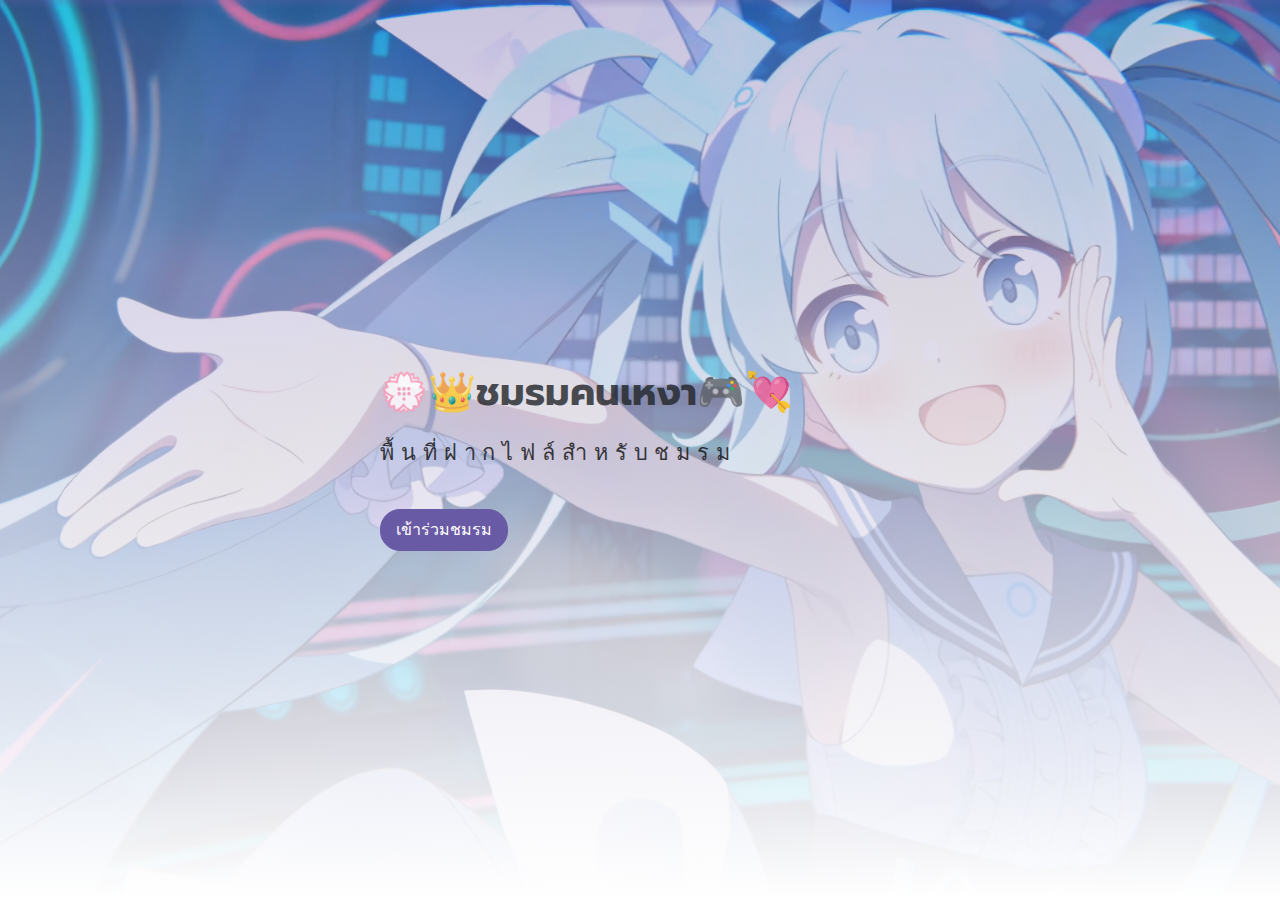
==== index.html @ 05d3d3e8 "a" ====
<!DOCTYPE html>
<html lang="en">
<head>
	<meta charset="utf-8">
    <meta name="viewport" content="width=device-width, initial-scale=1, shrink-to-fit=no">
    <meta name="description" content="Start your development with Meyawo landing page.">
    <meta name="author" content="Devcrud">
    <title>พื้นที่ฝากไฟล์ | 💮👑ชมรมคนเหงา🎮💘</title>
    <!-- font icons -->
    <link rel="stylesheet" href="assets/vendors/themify-icons/css/themify-icons.css">
    <!-- Bootstrap + Meyawo main styles -->
	<link rel="stylesheet" href="assets/css/meyawo.css">
</head>
<body data-spy="scroll" data-target=".navbar" data-offset="40" id="home">

    <!-- page header -->
    <header id="home" class="header">
        <div class="overlay"></div>
        <div class="header-content container">
            <h1 class="header-title" style="font-family:Prompt">
                💮👑ชมรมคนเหงา🎮💘
            </h1>
            <br>
            <p class="header-subtitle" style="font-family:Prompt, color:F8CBA6">พื้นที่ฝากไฟล์สำหรับชมรม</p>            

            <button class="btn btn-primary" onclick="location.href='https://discord.com/servers/560845857763622923';">เข้าร่วมชมรม</button>
        </div>              
    </header><!-- end of page header -->

	<!-- core  -->
    <script src="assets/vendors/jquery/jquery-3.4.1.js"></script>
    <script src="assets/vendors/bootstrap/bootstrap.bundle.js"></script>

    <!-- bootstrap 3 affix -->
	<script src="assets/vendors/bootstrap/bootstrap.affix.js"></script>

    <!-- Meyawo js -->
    <script src="assets/js/meyawo.js"></script>
</body>
</html>
---- assets/vendors/themify-icons/css/themify-icons.css ----
@font-face {
	font-family: 'themify';
	src:url("../fonts/themify.eot?-fvbane");
	src:url("../fonts/themify.eot?#iefix-fvbane") format("embedded-opentype"),
		url("../fonts/themify.woff?-fvbane") format("woff"),
		url("../fonts/themify.ttf?-fvbane") format("truetype"),
		url("../fonts/themify.svg?-fvbane#themify") format("svg");
	font-weight: normal;
	font-style: normal;
}

[class^="ti-"], [class*=" ti-"] {
	font-family: 'themify';
	speak: none;
	font-style: normal;
	font-weight: normal;
	font-variant: normal;
	text-transform: none;
	line-height: 1;

	/* Better Font Rendering =========== */
	-webkit-font-smoothing: antialiased;
	-moz-osx-font-smoothing: grayscale;
}

.ti-wand:before {
	content: "\e600";
}
.ti-volume:before {
	content: "\e601";
}
.ti-user:before {
	content: "\e602";
}
.ti-unlock:before {
	content: "\e603";
}
.ti-unlink:before {
	content: "\e604";
}
.ti-trash:before {
	content: "\e605";
}
.ti-thought:before {
	content: "\e606";
}
.ti-target:before {
	content: "\e607";
}
.ti-tag:before {
	content: "\e608";
}
.ti-tablet:before {
	content: "\e609";
}
.ti-star:before {
	content: "\e60a";
}
.ti-spray:before {
	content: "\e60b";
}
.ti-signal:before {
	content: "\e60c";
}
.ti-shopping-cart:before {
	content: "\e60d";
}
.ti-shopping-cart-full:before {
	content: "\e60e";
}
.ti-settings:before {
	content: "\e60f";
}
.ti-search:before {
	content: "\e610";
}
.ti-zoom-in:before {
	content: "\e611";
}
.ti-zoom-out:before {
	content: "\e612";
}
.ti-cut:before {
	content: "\e613";
}
.ti-ruler:before {
	content: "\e614";
}
.ti-ruler-pencil:before {
	content: "\e615";
}
.ti-ruler-alt:before {
	content: "\e616";
}
.ti-bookmark:before {
	content: "\e617";
}
.ti-bookmark-alt:before {
	content: "\e618";
}
.ti-reload:before {
	content: "\e619";
}
.ti-plus:before {
	content: "\e61a";
}
.ti-pin:before {
	content: "\e61b";
}
.ti-pencil:before {
	content: "\e61c";
}
.ti-pencil-alt:before {
	content: "\e61d";
}
.ti-paint-roller:before {
	content: "\e61e";
}
.ti-paint-bucket:before {
	content: "\e61f";
}
.ti-na:before {
	content: "\e620";
}
.ti-mobile:before {
	content: "\e621";
}
.ti-minus:before {
	content: "\e622";
}
.ti-medall:before {
	content: "\e623";
}
.ti-medall-alt:before {
	content: "\e624";
}
.ti-marker:before {
	content: "\e625";
}
.ti-marker-alt:before {
	content: "\e626";
}
.ti-arrow-up:before {
	content: "\e627";
}
.ti-arrow-right:before {
	content: "\e628";
}
.ti-arrow-left:before {
	content: "\e629";
}
.ti-arrow-down:before {
	content: "\e62a";
}
.ti-lock:before {
	content: "\e62b";
}
.ti-location-arrow:before {
	content: "\e62c";
}
.ti-link:before {
	content: "\e62d";
}
.ti-layout:before {
	content: "\e62e";
}
.ti-layers:before {
	content: "\e62f";
}
.ti-layers-alt:before {
	content: "\e630";
}
.ti-key:before {
	content: "\e631";
}
.ti-import:before {
	content: "\e632";
}
.ti-image:before {
	content: "\e633";
}
.ti-heart:before {
	content: "\e634";
}
.ti-heart-broken:before {
	content: "\e635";
}
.ti-hand-stop:before {
	content: "\e636";
}
.ti-hand-open:before {
	content: "\e637";
}
.ti-hand-drag:before {
	content: "\e638";
}
.ti-folder:before {
	content: "\e639";
}
.ti-flag:before {
	content: "\e63a";
}
.ti-flag-alt:before {
	content: "\e63b";
}
.ti-flag-alt-2:before {
	content: "\e63c";
}
.ti-eye:before {
	content: "\e63d";
}
.ti-export:before {
	content: "\e63e";
}
.ti-exchange-vertical:before {
	content: "\e63f";
}
.ti-desktop:before {
	content: "\e640";
}
.ti-cup:before {
	content: "\e641";
}
.ti-crown:before {
	content: "\e642";
}
.ti-comments:before {
	content: "\e643";
}
.ti-comment:before {
	content: "\e644";
}
.ti-comment-alt:before {
	content: "\e645";
}
.ti-close:before {
	content: "\e646";
}
.ti-clip:before {
	content: "\e647";
}
.ti-angle-up:before {
	content: "\e648";
}
.ti-angle-right:before {
	content: "\e649";
}
.ti-angle-left:before {
	content: "\e64a";
}
.ti-angle-down:before {
	content: "\e64b";
}
.ti-check:before {
	content: "\e64c";
}
.ti-check-box:before {
	content: "\e64d";
}
.ti-camera:before {
	content: "\e64e";
}
.ti-announcement:before {
	content: "\e64f";
}
.ti-brush:before {
	content: "\e650";
}
.ti-briefcase:before {
	content: "\e651";
}
.ti-bolt:before {
	content: "\e652";
}
.ti-bolt-alt:before {
	content: "\e653";
}
.ti-blackboard:before {
	content: "\e654";
}
.ti-bag:before {
	content: "\e655";
}
.ti-move:before {
	content: "\e656";
}
.ti-arrows-vertical:before {
	content: "\e657";
}
.ti-arrows-horizontal:before {
	content: "\e658";
}
.ti-fullscreen:before {
	content: "\e659";
}
.ti-arrow-top-right:before {
	content: "\e65a";
}
.ti-arrow-top-left:before {
	content: "\e65b";
}
.ti-arrow-circle-up:before {
	content: "\e65c";
}
.ti-arrow-circle-right:before {
	content: "\e65d";
}
.ti-arrow-circle-left:before {
	content: "\e65e";
}
.ti-arrow-circle-down:before {
	content: "\e65f";
}
.ti-angle-double-up:before {
	content: "\e660";
}
.ti-angle-double-right:before {
	content: "\e661";
}
.ti-angle-double-left:before {
	content: "\e662";
}
.ti-angle-double-down:before {
	content: "\e663";
}
.ti-zip:before {
	content: "\e664";
}
.ti-world:before {
	content: "\e665";
}
.ti-wheelchair:before {
	content: "\e666";
}
.ti-view-list:before {
	content: "\e667";
}
.ti-view-list-alt:before {
	content: "\e668";
}
.ti-view-grid:before {
	content: "\e669";
}
.ti-uppercase:before {
	content: "\e66a";
}
.ti-upload:before {
	content: "\e66b";
}
.ti-underline:before {
	content: "\e66c";
}
.ti-truck:before {
	content: "\e66d";
}
.ti-timer:before {
	content: "\e66e";
}
.ti-ticket:before {
	content: "\e66f";
}
.ti-thumb-up:before {
	content: "\e670";
}
.ti-thumb-down:before {
	content: "\e671";
}
.ti-text:before {
	content: "\e672";
}
.ti-stats-up:before {
	content: "\e673";
}
.ti-stats-down:before {
	content: "\e674";
}
.ti-split-v:before {
	content: "\e675";
}
.ti-split-h:before {
	content: "\e676";
}
.ti-smallcap:before {
	content: "\e677";
}
.ti-shine:before {
	content: "\e678";
}
.ti-shift-right:before {
	content: "\e679";
}
.ti-shift-left:before {
	content: "\e67a";
}
.ti-shield:before {
	content: "\e67b";
}
.ti-notepad:before {
	content: "\e67c";
}
.ti-server:before {
	content: "\e67d";
}
.ti-quote-right:before {
	content: "\e67e";
}
.ti-quote-left:before {
	content: "\e67f";
}
.ti-pulse:before {
	content: "\e680";
}
.ti-printer:before {
	content: "\e681";
}
.ti-power-off:before {
	content: "\e682";
}
.ti-plug:before {
	content: "\e683";
}
.ti-pie-chart:before {
	content: "\e684";
}
.ti-paragraph:before {
	content: "\e685";
}
.ti-panel:before {
	content: "\e686";
}
.ti-package:before {
	content: "\e687";
}
.ti-music:before {
	content: "\e688";
}
.ti-music-alt:before {
	content: "\e689";
}
.ti-mouse:before {
	content: "\e68a";
}
.ti-mouse-alt:before {
	content: "\e68b";
}
.ti-money:before {
	content: "\e68c";
}
.ti-microphone:before {
	content: "\e68d";
}
.ti-menu:before {
	content: "\e68e";
}
.ti-menu-alt:before {
	content: "\e68f";
}
.ti-map:before {
	content: "\e690";
}
.ti-map-alt:before {
	content: "\e691";
}
.ti-loop:before {
	content: "\e692";
}
.ti-location-pin:before {
	content: "\e693";
}
.ti-list:before {
	content: "\e694";
}
.ti-light-bulb:before {
	content: "\e695";
}
.ti-Italic:before {
	content: "\e696";
}
.ti-info:before {
	content: "\e697";
}
.ti-infinite:before {
	content: "\e698";
}
.ti-id-badge:before {
	content: "\e699";
}
.ti-hummer:before {
	content: "\e69a";
}
.ti-home:before {
	content: "\e69b";
}
.ti-help:before {
	content: "\e69c";
}
.ti-headphone:before {
	content: "\e69d";
}
.ti-harddrives:before {
	content: "\e69e";
}
.ti-harddrive:before {
	content: "\e69f";
}
.ti-gift:before {
	content: "\e6a0";
}
.ti-game:before {
	content: "\e6a1";
}
.ti-filter:before {
	content: "\e6a2";
}
.ti-files:before {
	content: "\e6a3";
}
.ti-file:before {
	content: "\e6a4";
}
.ti-eraser:before {
	content: "\e6a5";
}
.ti-envelope:before {
	content: "\e6a6";
}
.ti-download:before {
	content: "\e6a7";
}
.ti-direction:before {
	content: "\e6a8";
}
.ti-direction-alt:before {
	content: "\e6a9";
}
.ti-dashboard:before {
	content: "\e6aa";
}
.ti-control-stop:before {
	content: "\e6ab";
}
.ti-control-shuffle:before {
	content: "\e6ac";
}
.ti-control-play:before {
	content: "\e6ad";
}
.ti-control-pause:before {
	content: "\e6ae";
}
.ti-control-forward:before {
	content: "\e6af";
}
.ti-control-backward:before {
	content: "\e6b0";
}
.ti-cloud:before {
	content: "\e6b1";
}
.ti-cloud-up:before {
	content: "\e6b2";
}
.ti-cloud-down:before {
	content: "\e6b3";
}
.ti-clipboard:before {
	content: "\e6b4";
}
.ti-car:before {
	content: "\e6b5";
}
.ti-calendar:before {
	content: "\e6b6";
}
.ti-book:before {
	content: "\e6b7";
}
.ti-bell:before {
	content: "\e6b8";
}
.ti-basketball:before {
	content: "\e6b9";
}
.ti-bar-chart:before {
	content: "\e6ba";
}
.ti-bar-chart-alt:before {
	content: "\e6bb";
}
.ti-back-right:before {
	content: "\e6bc";
}
.ti-back-left:before {
	content: "\e6bd";
}
.ti-arrows-corner:before {
	content: "\e6be";
}
.ti-archive:before {
	content: "\e6bf";
}
.ti-anchor:before {
	content: "\e6c0";
}
.ti-align-right:before {
	content: "\e6c1";
}
.ti-align-left:before {
	content: "\e6c2";
}
.ti-align-justify:before {
	content: "\e6c3";
}
.ti-align-center:before {
	content: "\e6c4";
}
.ti-alert:before {
	content: "\e6c5";
}
.ti-alarm-clock:before {
	content: "\e6c6";
}
.ti-agenda:before {
	content: "\e6c7";
}
.ti-write:before {
	content: "\e6c8";
}
.ti-window:before {
	content: "\e6c9";
}
.ti-widgetized:before {
	content: "\e6ca";
}
.ti-widget:before {
	content: "\e6cb";
}
.ti-widget-alt:before {
	content: "\e6cc";
}
.ti-wallet:before {
	content: "\e6cd";
}
.ti-video-clapper:before {
	content: "\e6ce";
}
.ti-video-camera:before {
	content: "\e6cf";
}
.ti-vector:before {
	content: "\e6d0";
}
.ti-themify-logo:before {
	content: "\e6d1";
}
.ti-themify-favicon:before {
	content: "\e6d2";
}
.ti-themify-favicon-alt:before {
	content: "\e6d3";
}
.ti-support:before {
	content: "\e6d4";
}
.ti-stamp:before {
	content: "\e6d5";
}
.ti-split-v-alt:before {
	content: "\e6d6";
}
.ti-slice:before {
	content: "\e6d7";
}
.ti-shortcode:before {
	content: "\e6d8";
}
.ti-shift-right-alt:before {
	content: "\e6d9";
}
.ti-shift-left-alt:before {
	content: "\e6da";
}
.ti-ruler-alt-2:before {
	content: "\e6db";
}
.ti-receipt:before {
	content: "\e6dc";
}
.ti-pin2:before {
	content: "\e6dd";
}
.ti-pin-alt:before {
	content: "\e6de";
}
.ti-pencil-alt2:before {
	content: "\e6df";
}
.ti-palette:before {
	content: "\e6e0";
}
.ti-more:before {
	content: "\e6e1";
}
.ti-more-alt:before {
	content: "\e6e2";
}
.ti-microphone-alt:before {
	content: "\e6e3";
}
.ti-magnet:before {
	content: "\e6e4";
}
.ti-line-double:before {
	content: "\e6e5";
}
.ti-line-dotted:before {
	content: "\e6e6";
}
.ti-line-dashed:before {
	content: "\e6e7";
}
.ti-layout-width-full:before {
	content: "\e6e8";
}
.ti-layout-width-default:before {
	content: "\e6e9";
}
.ti-layout-width-default-alt:before {
	content: "\e6ea";
}
.ti-layout-tab:before {
	content: "\e6eb";
}
.ti-layout-tab-window:before {
	content: "\e6ec";
}
.ti-layout-tab-v:before {
	content: "\e6ed";
}
.ti-layout-tab-min:before {
	content: "\e6ee";
}
.ti-layout-slider:before {
	content: "\e6ef";
}
.ti-layout-slider-alt:before {
	content: "\e6f0";
}
.ti-layout-sidebar-right:before {
	content: "\e6f1";
}
.ti-layout-sidebar-none:before {
	content: "\e6f2";
}
.ti-layout-sidebar-left:before {
	content: "\e6f3";
}
.ti-layout-placeholder:before {
	content: "\e6f4";
}
.ti-layout-menu:before {
	content: "\e6f5";
}
.ti-layout-menu-v:before {
	content: "\e6f6";
}
.ti-layout-menu-separated:before {
	content: "\e6f7";
}
.ti-layout-menu-full:before {
	content: "\e6f8";
}
.ti-layout-media-right-alt:before {
	content: "\e6f9";
}
.ti-layout-media-right:before {
	content: "\e6fa";
}
.ti-layout-media-overlay:before {
	content: "\e6fb";
}
.ti-layout-media-overlay-alt:before {
	content: "\e6fc";
}
.ti-layout-media-overlay-alt-2:before {
	content: "\e6fd";
}
.ti-layout-media-left-alt:before {
	content: "\e6fe";
}
.ti-layout-media-left:before {
	content: "\e6ff";
}
.ti-layout-media-center-alt:before {
	content: "\e700";
}
.ti-layout-media-center:before {
	content: "\e701";
}
.ti-layout-list-thumb:before {
	content: "\e702";
}
.ti-layout-list-thumb-alt:before {
	content: "\e703";
}
.ti-layout-list-post:before {
	content: "\e704";
}
.ti-layout-list-large-image:before {
	content: "\e705";
}
.ti-layout-line-solid:before {
	content: "\e706";
}
.ti-layout-grid4:before {
	content: "\e707";
}
.ti-layout-grid3:before {
	content: "\e708";
}
.ti-layout-grid2:before {
	content: "\e709";
}
.ti-layout-grid2-thumb:before {
	content: "\e70a";
}
.ti-layout-cta-right:before {
	content: "\e70b";
}
.ti-layout-cta-left:before {
	content: "\e70c";
}
.ti-layout-cta-center:before {
	content: "\e70d";
}
.ti-layout-cta-btn-right:before {
	content: "\e70e";
}
.ti-layout-cta-btn-left:before {
	content: "\e70f";
}
.ti-layout-column4:before {
	content: "\e710";
}
.ti-layout-column3:before {
	content: "\e711";
}
.ti-layout-column2:before {
	content: "\e712";
}
.ti-layout-accordion-separated:before {
	content: "\e713";
}
.ti-layout-accordion-merged:before {
	content: "\e714";
}
.ti-layout-accordion-list:before {
	content: "\e715";
}
.ti-ink-pen:before {
	content: "\e716";
}
.ti-info-alt:before {
	content: "\e717";
}
.ti-help-alt:before {
	content: "\e718";
}
.ti-headphone-alt:before {
	content: "\e719";
}
.ti-hand-point-up:before {
	content: "\e71a";
}
.ti-hand-point-right:before {
	content: "\e71b";
}
.ti-hand-point-left:before {
	content: "\e71c";
}
.ti-hand-point-down:before {
	content: "\e71d";
}
.ti-gallery:before {
	content: "\e71e";
}
.ti-face-smile:before {
	content: "\e71f";
}
.ti-face-sad:before {
	content: "\e720";
}
.ti-credit-card:before {
	content: "\e721";
}
.ti-control-skip-forward:before {
	content: "\e722";
}
.ti-control-skip-backward:before {
	content: "\e723";
}
.ti-control-record:before {
	content: "\e724";
}
.ti-control-eject:before {
	content: "\e725";
}
.ti-comments-smiley:before {
	content: "\e726";
}
.ti-brush-alt:before {
	content: "\e727";
}
.ti-youtube:before {
	content: "\e728";
}
.ti-vimeo:before {
	content: "\e729";
}
.ti-twitter:before {
	content: "\e72a";
}
.ti-time:before {
	content: "\e72b";
}
.ti-tumblr:before {
	content: "\e72c";
}
.ti-skype:before {
	content: "\e72d";
}
.ti-share:before {
	content: "\e72e";
}
.ti-share-alt:before {
	content: "\e72f";
}
.ti-rocket:before {
	content: "\e730";
}
.ti-pinterest:before {
	content: "\e731";
}
.ti-new-window:before {
	content: "\e732";
}
.ti-microsoft:before {
	content: "\e733";
}
.ti-list-ol:before {
	content: "\e734";
}
.ti-linkedin:before {
	content: "\e735";
}
.ti-layout-sidebar-2:before {
	content: "\e736";
}
.ti-layout-grid4-alt:before {
	content: "\e737";
}
.ti-layout-grid3-alt:before {
	content: "\e738";
}
.ti-layout-grid2-alt:before {
	content: "\e739";
}
.ti-layout-column4-alt:before {
	content: "\e73a";
}
.ti-layout-column3-alt:before {
	content: "\e73b";
}
.ti-layout-column2-alt:before {
	content: "\e73c";
}
.ti-instagram:before {
	content: "\e73d";
}
.ti-google:before {
	content: "\e73e";
}
.ti-github:before {
	content: "\e73f";
}
.ti-flickr:before {
	content: "\e740";
}
.ti-facebook:before {
	content: "\e741";
}
.ti-dropbox:before {
	content: "\e742";
}
.ti-dribbble:before {
	content: "\e743";
}
.ti-apple:before {
	content: "\e744";
}
.ti-android:before {
	content: "\e745";
}
.ti-save:before {
	content: "\e746";
}
.ti-save-alt:before {
	content: "\e747";
}
.ti-yahoo:before {
	content: "\e748";
}
.ti-wordpress:before {
	content: "\e749";
}
.ti-vimeo-alt:before {
	content: "\e74a";
}
.ti-twitter-alt:before {
	content: "\e74b";
}
.ti-tumblr-alt:before {
	content: "\e74c";
}
.ti-trello:before {
	content: "\e74d";
}
.ti-stack-overflow:before {
	content: "\e74e";
}
.ti-soundcloud:before {
	content: "\e74f";
}
.ti-sharethis:before {
	content: "\e750";
}
.ti-sharethis-alt:before {
	content: "\e751";
}
.ti-reddit:before {
	content: "\e752";
}
.ti-pinterest-alt:before {
	content: "\e753";
}
.ti-microsoft-alt:before {
	content: "\e754";
}
.ti-linux:before {
	content: "\e755";
}
.ti-jsfiddle:before {
	content: "\e756";
}
.ti-joomla:before {
	content: "\e757";
}
.ti-html5:before {
	content: "\e758";
}
.ti-flickr-alt:before {
	content: "\e759";
}
.ti-email:before {
	content: "\e75a";
}
.ti-drupal:before {
	content: "\e75b";
}
.ti-dropbox-alt:before {
	content: "\e75c";
}
.ti-css3:before {
	content: "\e75d";
}
.ti-rss:before {
	content: "\e75e";
}
.ti-rss-alt:before {
	content: "\e75f";
}
---- assets/css/meyawo.css ----
@charset "UTF-8";
/*!
=========================================================
* Meyawo Landing page
=========================================================

* Copyright: 2019 DevCRUD (https://devcrud.com)
* Licensed: (https://devcrud.com/licenses)
* Coded by www.devcrud.com

=========================================================

* The above copyright notice and this permission notice shall be included in all copies or substantial portions of the Software.
*/
@import url('https://fonts.googleapis.com/css2?family=Prompt:ital,wght@0,100;0,200;0,300;0,400;0,500;0,600;0,700;0,800;0,900;1,100;1,200;1,300;1,400;1,500;1,600;1,700;1,800;1,900&display=swap');
:root {
  --blue: #1e549f;
  --indigo: #695aa6;
  --purple: #6f42c1;
  --pink: #e83e8c;
  --red: #ec185d;
  --orange: #ff6d02;
  --yellow: #ffc107;
  --green: #1bb74f;
  --teal: #20c997;
  --cyan: #17a2b8;
  --white: #fff;
  --gray: #6c757d;
  --gray-dark: #393e46;
  --primary: #695aa6;
  --secondary: #393e46;
  --success: #1bb74f;
  --info: #17a2b8;
  --warning: #ff6d02;
  --danger: #ec185d;
  --light: #f8f9fa;
  --dark: #212529;
  --breakpoint-xs: 0;
  --breakpoint-sm: 576px;
  --breakpoint-md: 768px;
  --breakpoint-lg: 992px;
  --breakpoint-xl: 1200px;
  --font-family-sans-serif: "Open Sans", sans-serif;
  --font-family-monospace: SFMono-Regular, Menlo, Monaco, Consolas, "Liberation Mono", "Courier New", monospace;
}

*,
*::before,
*::after {
  box-sizing: border-box;
}

html {
  font-family: sans-serif;
  line-height: 1.15;
  -webkit-text-size-adjust: 100%;
  -webkit-tap-highlight-color: rgba(0, 0, 0, 0);
}

article, aside, figcaption, figure, footer, header, hgroup, main, nav, section {
  display: block;
}

body {
  margin: 0;
  font-family: "Open Sans", sans-serif;
  font-size: 1rem;
  font-weight: 400;
  line-height: 1.5;
  color: #212529;
  text-align: left;
  background-color: #fff;
}

[tabindex="-1"]:focus {
  outline: 0 !important;
}

hr {
  box-sizing: content-box;
  height: 0;
  overflow: visible;
}

h1, h2, h3, h4, h5, h6 {
  margin-top: 0;
  margin-bottom: 0.5rem;
}

p {
  margin-top: 0;
  margin-bottom: 1rem;
}

abbr[title],
abbr[data-original-title] {
  text-decoration: underline;
  -webkit-text-decoration: underline dotted;
          text-decoration: underline dotted;
  cursor: help;
  border-bottom: 0;
  -webkit-text-decoration-skip-ink: none;
          text-decoration-skip-ink: none;
}

address {
  margin-bottom: 1rem;
  font-style: normal;
  line-height: inherit;
}

ol,
ul,
dl {
  margin-top: 0;
  margin-bottom: 1rem;
}

ol ol,
ul ul,
ol ul,
ul ol {
  margin-bottom: 0;
}

dt {
  font-weight: 700;
}

dd {
  margin-bottom: .5rem;
  margin-left: 0;
}

blockquote {
  margin: 0 0 1rem;
}

b,
strong {
  font-weight: bolder;
}

small {
  font-size: 80%;
}

sub,
sup {
  position: relative;
  font-size: 75%;
  line-height: 0;
  vertical-align: baseline;
}

sub {
  bottom: -.25em;
}

sup {
  top: -.5em;
}

a {
  color: #695aa6;
  text-decoration: none;
  background-color: transparent;
}

a:hover {
  color: #493f75;
  text-decoration: none;
}

a:not([href]):not([tabindex]) {
  color: inherit;
  text-decoration: none;
}

a:not([href]):not([tabindex]):hover, a:not([href]):not([tabindex]):focus {
  color: inherit;
  text-decoration: none;
}

a:not([href]):not([tabindex]):focus {
  outline: 0;
}

pre,
code,
kbd,
samp {
  font-family: SFMono-Regular, Menlo, Monaco, Consolas, "Liberation Mono", "Courier New", monospace;
  font-size: 1em;
}

pre {
  margin-top: 0;
  margin-bottom: 1rem;
  overflow: auto;
}

figure {
  margin: 0 0 1rem;
}

img {
  vertical-align: middle;
  border-style: none;
}

svg {
  overflow: hidden;
  vertical-align: middle;
}

table {
  border-collapse: collapse;
}

caption {
  padding-top: 0.75rem;
  padding-bottom: 0.75rem;
  color: #6c757d;
  text-align: left;
  caption-side: bottom;
}

th {
  text-align: inherit;
}

label {
  display: inline-block;
  margin-bottom: 0.5rem;
}

button {
  border-radius: 0;
}

button:focus {
  outline: 1px dotted;
  outline: 5px auto -webkit-focus-ring-color;
}

input,
button,
select,
optgroup,
textarea {
  margin: 0;
  font-family: inherit;
  font-size: inherit;
  line-height: inherit;
}

button,
input {
  overflow: visible;
}

button,
select {
  text-transform: none;
}

select {
  word-wrap: normal;
}

button,
[type="button"],
[type="reset"],
[type="submit"] {
  -webkit-appearance: button;
}

button:not(:disabled),
[type="button"]:not(:disabled),
[type="reset"]:not(:disabled),
[type="submit"]:not(:disabled) {
  cursor: pointer;
}

button::-moz-focus-inner,
[type="button"]::-moz-focus-inner,
[type="reset"]::-moz-focus-inner,
[type="submit"]::-moz-focus-inner {
  padding: 0;
  border-style: none;
}

input[type="radio"],
input[type="checkbox"] {
  box-sizing: border-box;
  padding: 0;
}

input[type="date"],
input[type="time"],
input[type="datetime-local"],
input[type="month"] {
  -webkit-appearance: listbox;
}

textarea {
  overflow: auto;
  resize: vertical;
}

fieldset {
  min-width: 0;
  padding: 0;
  margin: 0;
  border: 0;
}

legend {
  display: block;
  width: 100%;
  max-width: 100%;
  padding: 0;
  margin-bottom: .5rem;
  font-size: 1.5rem;
  line-height: inherit;
  color: inherit;
  white-space: normal;
}

progress {
  vertical-align: baseline;
}

[type="number"]::-webkit-inner-spin-button,
[type="number"]::-webkit-outer-spin-button {
  height: auto;
}

[type="search"] {
  outline-offset: -2px;
  -webkit-appearance: none;
}

[type="search"]::-webkit-search-decoration {
  -webkit-appearance: none;
}

::-webkit-file-upload-button {
  font: inherit;
  -webkit-appearance: button;
}

output {
  display: inline-block;
}

summary {
  display: list-item;
  cursor: pointer;
}

template {
  display: none;
}

[hidden] {
  display: none !important;
}

h1, h2, h3, h4, h5, h6,
.h1, .h2, .h3, .h4, .h5, .h6 {
  margin-bottom: 0.5rem;
  font-weight: 500;
  line-height: 1.2;
}

h1, .h1 {
  font-size: 2.5rem;
}

h2, .h2 {
  font-size: 2rem;
}

h3, .h3 {
  font-size: 1.75rem;
}

h4, .h4 {
  font-size: 1.5rem;
}

h5, .h5 {
  font-size: 1.25rem;
}

h6, .h6 {
  font-size: 1rem;
}

.lead {
  font-size: 1.25rem;
  font-weight: 300;
}

.display-1 {
  font-size: 6rem;
  font-weight: 300;
  line-height: 1.2;
}

.display-2 {
  font-size: 5.5rem;
  font-weight: 300;
  line-height: 1.2;
}

.display-3 {
  font-size: 4.5rem;
  font-weight: 300;
  line-height: 1.2;
}

.display-4 {
  font-size: 3.5rem;
  font-weight: 300;
  line-height: 1.2;
}

hr {
  margin-top: 1rem;
  margin-bottom: 1rem;
  border: 0;
  border-top: 1px solid rgba(0, 0, 0, 0.1);
}

small,
.small {
  font-size: 80%;
  font-weight: 400;
}

mark,
.mark {
  padding: 0.2em;
  background-color: #fcf8e3;
}

.list-unstyled {
  padding-left: 0;
  list-style: none;
}

.list-inline {
  padding-left: 0;
  list-style: none;
}

.list-inline-item {
  display: inline-block;
}

.list-inline-item:not(:last-child) {
  margin-right: 0.5rem;
}

.initialism {
  font-size: 90%;
  text-transform: uppercase;
}

.blockquote {
  margin-bottom: 1rem;
  font-size: 1.25rem;
}

.blockquote-footer {
  display: block;
  font-size: 80%;
  color: #6c757d;
}

.blockquote-footer::before {
  content: "\2014\00A0";
}

.img-fluid {
  max-width: 100%;
  height: auto;
}

.img-thumbnail {
  padding: 0.25rem;
  background-color: #fff;
  border: 1px solid #dee2e6;
  border-radius: 0.25rem;
  max-width: 100%;
  height: auto;
}

.figure {
  display: inline-block;
}

.figure-img {
  margin-bottom: 0.5rem;
  line-height: 1;
}

.figure-caption {
  font-size: 90%;
  color: #6c757d;
}

code {
  font-size: 87.5%;
  color: #e83e8c;
  word-break: break-word;
}

a > code {
  color: inherit;
}

kbd {
  padding: 0.2rem 0.4rem;
  font-size: 87.5%;
  color: #fff;
  background-color: #212529;
  border-radius: 0.2rem;
}

kbd kbd {
  padding: 0;
  font-size: 100%;
  font-weight: 700;
}

pre {
  display: block;
  font-size: 87.5%;
  color: #212529;
}

pre code {
  font-size: inherit;
  color: inherit;
  word-break: normal;
}

.pre-scrollable {
  max-height: 340px;
  overflow-y: scroll;
}

.container {
  width: 100%;
  padding-right: 15px;
  padding-left: 15px;
  margin-right: auto;
  margin-left: auto;
}

@media (min-width: 576px) {
  .container {
    max-width: 540px;
  }
}

@media (min-width: 768px) {
  .container {
    max-width: 720px;
  }
}

@media (min-width: 992px) {
  .container {
    max-width: 960px;
  }
}

@media (min-width: 1200px) {
  .container {
    max-width: 1140px;
  }
}

.container-fluid {
  width: 100%;
  padding-right: 15px;
  padding-left: 15px;
  margin-right: auto;
  margin-left: auto;
}

.row {
  display: -webkit-box;
  display: -webkit-flex;
  display: -ms-flexbox;
  display: flex;
  -webkit-flex-wrap: wrap;
      -ms-flex-wrap: wrap;
          flex-wrap: wrap;
  margin-right: -15px;
  margin-left: -15px;
}

.no-gutters {
  margin-right: 0;
  margin-left: 0;
}

.no-gutters > .col,
.no-gutters > [class*="col-"] {
  padding-right: 0;
  padding-left: 0;
}

.col-1, .col-2, .col-3, .col-4, .col-5, .col-6, .col-7, .col-8, .col-9, .col-10, .col-11, .col-12, .col,
.col-auto, .col-sm-1, .col-sm-2, .col-sm-3, .col-sm-4, .col-sm-5, .col-sm-6, .col-sm-7, .col-sm-8, .col-sm-9, .col-sm-10, .col-sm-11, .col-sm-12, .col-sm,
.col-sm-auto, .col-md-1, .col-md-2, .col-md-3, .col-md-4, .col-md-5, .col-md-6, .col-md-7, .col-md-8, .col-md-9, .col-md-10, .col-md-11, .col-md-12, .col-md,
.col-md-auto, .col-lg-1, .col-lg-2, .col-lg-3, .col-lg-4, .col-lg-5, .col-lg-6, .col-lg-7, .col-lg-8, .col-lg-9, .col-lg-10, .col-lg-11, .col-lg-12, .col-lg,
.col-lg-auto, .col-xl-1, .col-xl-2, .col-xl-3, .col-xl-4, .col-xl-5, .col-xl-6, .col-xl-7, .col-xl-8, .col-xl-9, .col-xl-10, .col-xl-11, .col-xl-12, .col-xl,
.col-xl-auto {
  position: relative;
  width: 100%;
  padding-right: 15px;
  padding-left: 15px;
}

.col {
  -webkit-flex-basis: 0;
      -ms-flex-preferred-size: 0;
          flex-basis: 0;
  -webkit-box-flex: 1;
  -webkit-flex-grow: 1;
      -ms-flex-positive: 1;
          flex-grow: 1;
  max-width: 100%;
}

.col-auto {
  -webkit-box-flex: 0;
  -webkit-flex: 0 0 auto;
      -ms-flex: 0 0 auto;
          flex: 0 0 auto;
  width: auto;
  max-width: 100%;
}

.col-1 {
  -webkit-box-flex: 0;
  -webkit-flex: 0 0 8.33333%;
      -ms-flex: 0 0 8.33333%;
          flex: 0 0 8.33333%;
  max-width: 8.33333%;
}

.col-2 {
  -webkit-box-flex: 0;
  -webkit-flex: 0 0 16.66667%;
      -ms-flex: 0 0 16.66667%;
          flex: 0 0 16.66667%;
  max-width: 16.66667%;
}

.col-3 {
  -webkit-box-flex: 0;
  -webkit-flex: 0 0 25%;
      -ms-flex: 0 0 25%;
          flex: 0 0 25%;
  max-width: 25%;
}

.col-4 {
  -webkit-box-flex: 0;
  -webkit-flex: 0 0 33.33333%;
      -ms-flex: 0 0 33.33333%;
          flex: 0 0 33.33333%;
  max-width: 33.33333%;
}

.col-5 {
  -webkit-box-flex: 0;
  -webkit-flex: 0 0 41.66667%;
      -ms-flex: 0 0 41.66667%;
          flex: 0 0 41.66667%;
  max-width: 41.66667%;
}

.col-6 {
  -webkit-box-flex: 0;
  -webkit-flex: 0 0 50%;
      -ms-flex: 0 0 50%;
          flex: 0 0 50%;
  max-width: 50%;
}

.col-7 {
  -webkit-box-flex: 0;
  -webkit-flex: 0 0 58.33333%;
      -ms-flex: 0 0 58.33333%;
          flex: 0 0 58.33333%;
  max-width: 58.33333%;
}

.col-8 {
  -webkit-box-flex: 0;
  -webkit-flex: 0 0 66.66667%;
      -ms-flex: 0 0 66.66667%;
          flex: 0 0 66.66667%;
  max-width: 66.66667%;
}

.col-9 {
  -webkit-box-flex: 0;
  -webkit-flex: 0 0 75%;
      -ms-flex: 0 0 75%;
          flex: 0 0 75%;
  max-width: 75%;
}

.col-10 {
  -webkit-box-flex: 0;
  -webkit-flex: 0 0 83.33333%;
      -ms-flex: 0 0 83.33333%;
          flex: 0 0 83.33333%;
  max-width: 83.33333%;
}

.col-11 {
  -webkit-box-flex: 0;
  -webkit-flex: 0 0 91.66667%;
      -ms-flex: 0 0 91.66667%;
          flex: 0 0 91.66667%;
  max-width: 91.66667%;
}

.col-12 {
  -webkit-box-flex: 0;
  -webkit-flex: 0 0 100%;
      -ms-flex: 0 0 100%;
          flex: 0 0 100%;
  max-width: 100%;
}

.order-first {
  -webkit-box-ordinal-group: 0;
  -webkit-order: -1;
      -ms-flex-order: -1;
          order: -1;
}

.order-last {
  -webkit-box-ordinal-group: 14;
  -webkit-order: 13;
      -ms-flex-order: 13;
          order: 13;
}

.order-0 {
  -webkit-box-ordinal-group: 1;
  -webkit-order: 0;
      -ms-flex-order: 0;
          order: 0;
}

.order-1 {
  -webkit-box-ordinal-group: 2;
  -webkit-order: 1;
      -ms-flex-order: 1;
          order: 1;
}

.order-2 {
  -webkit-box-ordinal-group: 3;
  -webkit-order: 2;
      -ms-flex-order: 2;
          order: 2;
}

.order-3 {
  -webkit-box-ordinal-group: 4;
  -webkit-order: 3;
      -ms-flex-order: 3;
          order: 3;
}

.order-4 {
  -webkit-box-ordinal-group: 5;
  -webkit-order: 4;
      -ms-flex-order: 4;
          order: 4;
}

.order-5 {
  -webkit-box-ordinal-group: 6;
  -webkit-order: 5;
      -ms-flex-order: 5;
          order: 5;
}

.order-6 {
  -webkit-box-ordinal-group: 7;
  -webkit-order: 6;
      -ms-flex-order: 6;
          order: 6;
}

.order-7 {
  -webkit-box-ordinal-group: 8;
  -webkit-order: 7;
      -ms-flex-order: 7;
          order: 7;
}

.order-8 {
  -webkit-box-ordinal-group: 9;
  -webkit-order: 8;
      -ms-flex-order: 8;
          order: 8;
}

.order-9 {
  -webkit-box-ordinal-group: 10;
  -webkit-order: 9;
      -ms-flex-order: 9;
          order: 9;
}

.order-10 {
  -webkit-box-ordinal-group: 11;
  -webkit-order: 10;
      -ms-flex-order: 10;
          order: 10;
}

.order-11 {
  -webkit-box-ordinal-group: 12;
  -webkit-order: 11;
      -ms-flex-order: 11;
          order: 11;
}

.order-12 {
  -webkit-box-ordinal-group: 13;
  -webkit-order: 12;
      -ms-flex-order: 12;
          order: 12;
}

.offset-1 {
  margin-left: 8.33333%;
}

.offset-2 {
  margin-left: 16.66667%;
}

.offset-3 {
  margin-left: 25%;
}

.offset-4 {
  margin-left: 33.33333%;
}

.offset-5 {
  margin-left: 41.66667%;
}

.offset-6 {
  margin-left: 50%;
}

.offset-7 {
  margin-left: 58.33333%;
}

.offset-8 {
  margin-left: 66.66667%;
}

.offset-9 {
  margin-left: 75%;
}

.offset-10 {
  margin-left: 83.33333%;
}

.offset-11 {
  margin-left: 91.66667%;
}

@media (min-width: 576px) {
  .col-sm {
    -webkit-flex-basis: 0;
        -ms-flex-preferred-size: 0;
            flex-basis: 0;
    -webkit-box-flex: 1;
    -webkit-flex-grow: 1;
        -ms-flex-positive: 1;
            flex-grow: 1;
    max-width: 100%;
  }
  .col-sm-auto {
    -webkit-box-flex: 0;
    -webkit-flex: 0 0 auto;
        -ms-flex: 0 0 auto;
            flex: 0 0 auto;
    width: auto;
    max-width: 100%;
  }
  .col-sm-1 {
    -webkit-box-flex: 0;
    -webkit-flex: 0 0 8.33333%;
        -ms-flex: 0 0 8.33333%;
            flex: 0 0 8.33333%;
    max-width: 8.33333%;
  }
  .col-sm-2 {
    -webkit-box-flex: 0;
    -webkit-flex: 0 0 16.66667%;
        -ms-flex: 0 0 16.66667%;
            flex: 0 0 16.66667%;
    max-width: 16.66667%;
  }
  .col-sm-3 {
    -webkit-box-flex: 0;
    -webkit-flex: 0 0 25%;
        -ms-flex: 0 0 25%;
            flex: 0 0 25%;
    max-width: 25%;
  }
  .col-sm-4 {
    -webkit-box-flex: 0;
    -webkit-flex: 0 0 33.33333%;
        -ms-flex: 0 0 33.33333%;
            flex: 0 0 33.33333%;
    max-width: 33.33333%;
  }
  .col-sm-5 {
    -webkit-box-flex: 0;
    -webkit-flex: 0 0 41.66667%;
        -ms-flex: 0 0 41.66667%;
            flex: 0 0 41.66667%;
    max-width: 41.66667%;
  }
  .col-sm-6 {
    -webkit-box-flex: 0;
    -webkit-flex: 0 0 50%;
        -ms-flex: 0 0 50%;
            flex: 0 0 50%;
    max-width: 50%;
  }
  .col-sm-7 {
    -webkit-box-flex: 0;
    -webkit-flex: 0 0 58.33333%;
        -ms-flex: 0 0 58.33333%;
            flex: 0 0 58.33333%;
    max-width: 58.33333%;
  }
  .col-sm-8 {
    -webkit-box-flex: 0;
    -webkit-flex: 0 0 66.66667%;
        -ms-flex: 0 0 66.66667%;
            flex: 0 0 66.66667%;
    max-width: 66.66667%;
  }
  .col-sm-9 {
    -webkit-box-flex: 0;
    -webkit-flex: 0 0 75%;
        -ms-flex: 0 0 75%;
            flex: 0 0 75%;
    max-width: 75%;
  }
  .col-sm-10 {
    -webkit-box-flex: 0;
    -webkit-flex: 0 0 83.33333%;
        -ms-flex: 0 0 83.33333%;
            flex: 0 0 83.33333%;
    max-width: 83.33333%;
  }
  .col-sm-11 {
    -webkit-box-flex: 0;
    -webkit-flex: 0 0 91.66667%;
        -ms-flex: 0 0 91.66667%;
            flex: 0 0 91.66667%;
    max-width: 91.66667%;
  }
  .col-sm-12 {
    -webkit-box-flex: 0;
    -webkit-flex: 0 0 100%;
        -ms-flex: 0 0 100%;
            flex: 0 0 100%;
    max-width: 100%;
  }
  .order-sm-first {
    -webkit-box-ordinal-group: 0;
    -webkit-order: -1;
        -ms-flex-order: -1;
            order: -1;
  }
  .order-sm-last {
    -webkit-box-ordinal-group: 14;
    -webkit-order: 13;
        -ms-flex-order: 13;
            order: 13;
  }
  .order-sm-0 {
    -webkit-box-ordinal-group: 1;
    -webkit-order: 0;
        -ms-flex-order: 0;
            order: 0;
  }
  .order-sm-1 {
    -webkit-box-ordinal-group: 2;
    -webkit-order: 1;
        -ms-flex-order: 1;
            order: 1;
  }
  .order-sm-2 {
    -webkit-box-ordinal-group: 3;
    -webkit-order: 2;
        -ms-flex-order: 2;
            order: 2;
  }
  .order-sm-3 {
    -webkit-box-ordinal-group: 4;
    -webkit-order: 3;
        -ms-flex-order: 3;
            order: 3;
  }
  .order-sm-4 {
    -webkit-box-ordinal-group: 5;
    -webkit-order: 4;
        -ms-flex-order: 4;
            order: 4;
  }
  .order-sm-5 {
    -webkit-box-ordinal-group: 6;
    -webkit-order: 5;
        -ms-flex-order: 5;
            order: 5;
  }
  .order-sm-6 {
    -webkit-box-ordinal-group: 7;
    -webkit-order: 6;
        -ms-flex-order: 6;
            order: 6;
  }
  .order-sm-7 {
    -webkit-box-ordinal-group: 8;
    -webkit-order: 7;
        -ms-flex-order: 7;
            order: 7;
  }
  .order-sm-8 {
    -webkit-box-ordinal-group: 9;
    -webkit-order: 8;
        -ms-flex-order: 8;
            order: 8;
  }
  .order-sm-9 {
    -webkit-box-ordinal-group: 10;
    -webkit-order: 9;
        -ms-flex-order: 9;
            order: 9;
  }
  .order-sm-10 {
    -webkit-box-ordinal-group: 11;
    -webkit-order: 10;
        -ms-flex-order: 10;
            order: 10;
  }
  .order-sm-11 {
    -webkit-box-ordinal-group: 12;
    -webkit-order: 11;
        -ms-flex-order: 11;
            order: 11;
  }
  .order-sm-12 {
    -webkit-box-ordinal-group: 13;
    -webkit-order: 12;
        -ms-flex-order: 12;
            order: 12;
  }
  .offset-sm-0 {
    margin-left: 0;
  }
  .offset-sm-1 {
    margin-left: 8.33333%;
  }
  .offset-sm-2 {
    margin-left: 16.66667%;
  }
  .offset-sm-3 {
    margin-left: 25%;
  }
  .offset-sm-4 {
    margin-left: 33.33333%;
  }
  .offset-sm-5 {
    margin-left: 41.66667%;
  }
  .offset-sm-6 {
    margin-left: 50%;
  }
  .offset-sm-7 {
    margin-left: 58.33333%;
  }
  .offset-sm-8 {
    margin-left: 66.66667%;
  }
  .offset-sm-9 {
    margin-left: 75%;
  }
  .offset-sm-10 {
    margin-left: 83.33333%;
  }
  .offset-sm-11 {
    margin-left: 91.66667%;
  }
}

@media (min-width: 768px) {
  .col-md {
    -webkit-flex-basis: 0;
        -ms-flex-preferred-size: 0;
            flex-basis: 0;
    -webkit-box-flex: 1;
    -webkit-flex-grow: 1;
        -ms-flex-positive: 1;
            flex-grow: 1;
    max-width: 100%;
  }
  .col-md-auto {
    -webkit-box-flex: 0;
    -webkit-flex: 0 0 auto;
        -ms-flex: 0 0 auto;
            flex: 0 0 auto;
    width: auto;
    max-width: 100%;
  }
  .col-md-1 {
    -webkit-box-flex: 0;
    -webkit-flex: 0 0 8.33333%;
        -ms-flex: 0 0 8.33333%;
            flex: 0 0 8.33333%;
    max-width: 8.33333%;
  }
  .col-md-2 {
    -webkit-box-flex: 0;
    -webkit-flex: 0 0 16.66667%;
        -ms-flex: 0 0 16.66667%;
            flex: 0 0 16.66667%;
    max-width: 16.66667%;
  }
  .col-md-3 {
    -webkit-box-flex: 0;
    -webkit-flex: 0 0 25%;
        -ms-flex: 0 0 25%;
            flex: 0 0 25%;
    max-width: 25%;
  }
  .col-md-4 {
    -webkit-box-flex: 0;
    -webkit-flex: 0 0 33.33333%;
        -ms-flex: 0 0 33.33333%;
            flex: 0 0 33.33333%;
    max-width: 33.33333%;
  }
  .col-md-5 {
    -webkit-box-flex: 0;
    -webkit-flex: 0 0 41.66667%;
        -ms-flex: 0 0 41.66667%;
            flex: 0 0 41.66667%;
    max-width: 41.66667%;
  }
  .col-md-6 {
    -webkit-box-flex: 0;
    -webkit-flex: 0 0 50%;
        -ms-flex: 0 0 50%;
            flex: 0 0 50%;
    max-width: 50%;
  }
  .col-md-7 {
    -webkit-box-flex: 0;
    -webkit-flex: 0 0 58.33333%;
        -ms-flex: 0 0 58.33333%;
            flex: 0 0 58.33333%;
    max-width: 58.33333%;
  }
  .col-md-8 {
    -webkit-box-flex: 0;
    -webkit-flex: 0 0 66.66667%;
        -ms-flex: 0 0 66.66667%;
            flex: 0 0 66.66667%;
    max-width: 66.66667%;
  }
  .col-md-9 {
    -webkit-box-flex: 0;
    -webkit-flex: 0 0 75%;
        -ms-flex: 0 0 75%;
            flex: 0 0 75%;
    max-width: 75%;
  }
  .col-md-10 {
    -webkit-box-flex: 0;
    -webkit-flex: 0 0 83.33333%;
        -ms-flex: 0 0 83.33333%;
            flex: 0 0 83.33333%;
    max-width: 83.33333%;
  }
  .col-md-11 {
    -webkit-box-flex: 0;
    -webkit-flex: 0 0 91.66667%;
        -ms-flex: 0 0 91.66667%;
            flex: 0 0 91.66667%;
    max-width: 91.66667%;
  }
  .col-md-12 {
    -webkit-box-flex: 0;
    -webkit-flex: 0 0 100%;
        -ms-flex: 0 0 100%;
            flex: 0 0 100%;
    max-width: 100%;
  }
  .order-md-first {
    -webkit-box-ordinal-group: 0;
    -webkit-order: -1;
        -ms-flex-order: -1;
            order: -1;
  }
  .order-md-last {
    -webkit-box-ordinal-group: 14;
    -webkit-order: 13;
        -ms-flex-order: 13;
            order: 13;
  }
  .order-md-0 {
    -webkit-box-ordinal-group: 1;
    -webkit-order: 0;
        -ms-flex-order: 0;
            order: 0;
  }
  .order-md-1 {
    -webkit-box-ordinal-group: 2;
    -webkit-order: 1;
        -ms-flex-order: 1;
            order: 1;
  }
  .order-md-2 {
    -webkit-box-ordinal-group: 3;
    -webkit-order: 2;
        -ms-flex-order: 2;
            order: 2;
  }
  .order-md-3 {
    -webkit-box-ordinal-group: 4;
    -webkit-order: 3;
        -ms-flex-order: 3;
            order: 3;
  }
  .order-md-4 {
    -webkit-box-ordinal-group: 5;
    -webkit-order: 4;
        -ms-flex-order: 4;
            order: 4;
  }
  .order-md-5 {
    -webkit-box-ordinal-group: 6;
    -webkit-order: 5;
        -ms-flex-order: 5;
            order: 5;
  }
  .order-md-6 {
    -webkit-box-ordinal-group: 7;
    -webkit-order: 6;
        -ms-flex-order: 6;
            order: 6;
  }
  .order-md-7 {
    -webkit-box-ordinal-group: 8;
    -webkit-order: 7;
        -ms-flex-order: 7;
            order: 7;
  }
  .order-md-8 {
    -webkit-box-ordinal-group: 9;
    -webkit-order: 8;
        -ms-flex-order: 8;
            order: 8;
  }
  .order-md-9 {
    -webkit-box-ordinal-group: 10;
    -webkit-order: 9;
        -ms-flex-order: 9;
            order: 9;
  }
  .order-md-10 {
    -webkit-box-ordinal-group: 11;
    -webkit-order: 10;
        -ms-flex-order: 10;
            order: 10;
  }
  .order-md-11 {
    -webkit-box-ordinal-group: 12;
    -webkit-order: 11;
        -ms-flex-order: 11;
            order: 11;
  }
  .order-md-12 {
    -webkit-box-ordinal-group: 13;
    -webkit-order: 12;
        -ms-flex-order: 12;
            order: 12;
  }
  .offset-md-0 {
    margin-left: 0;
  }
  .offset-md-1 {
    margin-left: 8.33333%;
  }
  .offset-md-2 {
    margin-left: 16.66667%;
  }
  .offset-md-3 {
    margin-left: 25%;
  }
  .offset-md-4 {
    margin-left: 33.33333%;
  }
  .offset-md-5 {
    margin-left: 41.66667%;
  }
  .offset-md-6 {
    margin-left: 50%;
  }
  .offset-md-7 {
    margin-left: 58.33333%;
  }
  .offset-md-8 {
    margin-left: 66.66667%;
  }
  .offset-md-9 {
    margin-left: 75%;
  }
  .offset-md-10 {
    margin-left: 83.33333%;
  }
  .offset-md-11 {
    margin-left: 91.66667%;
  }
}

@media (min-width: 992px) {
  .col-lg {
    -webkit-flex-basis: 0;
        -ms-flex-preferred-size: 0;
            flex-basis: 0;
    -webkit-box-flex: 1;
    -webkit-flex-grow: 1;
        -ms-flex-positive: 1;
            flex-grow: 1;
    max-width: 100%;
  }
  .col-lg-auto {
    -webkit-box-flex: 0;
    -webkit-flex: 0 0 auto;
        -ms-flex: 0 0 auto;
            flex: 0 0 auto;
    width: auto;
    max-width: 100%;
  }
  .col-lg-1 {
    -webkit-box-flex: 0;
    -webkit-flex: 0 0 8.33333%;
        -ms-flex: 0 0 8.33333%;
            flex: 0 0 8.33333%;
    max-width: 8.33333%;
  }
  .col-lg-2 {
    -webkit-box-flex: 0;
    -webkit-flex: 0 0 16.66667%;
        -ms-flex: 0 0 16.66667%;
            flex: 0 0 16.66667%;
    max-width: 16.66667%;
  }
  .col-lg-3 {
    -webkit-box-flex: 0;
    -webkit-flex: 0 0 25%;
        -ms-flex: 0 0 25%;
            flex: 0 0 25%;
    max-width: 25%;
  }
  .col-lg-4 {
    -webkit-box-flex: 0;
    -webkit-flex: 0 0 33.33333%;
        -ms-flex: 0 0 33.33333%;
            flex: 0 0 33.33333%;
    max-width: 33.33333%;
  }
  .col-lg-5 {
    -webkit-box-flex: 0;
    -webkit-flex: 0 0 41.66667%;
        -ms-flex: 0 0 41.66667%;
            flex: 0 0 41.66667%;
    max-width: 41.66667%;
  }
  .col-lg-6 {
    -webkit-box-flex: 0;
    -webkit-flex: 0 0 50%;
        -ms-flex: 0 0 50%;
            flex: 0 0 50%;
    max-width: 50%;
  }
  .col-lg-7 {
    -webkit-box-flex: 0;
    -webkit-flex: 0 0 58.33333%;
        -ms-flex: 0 0 58.33333%;
            flex: 0 0 58.33333%;
    max-width: 58.33333%;
  }
  .col-lg-8 {
    -webkit-box-flex: 0;
    -webkit-flex: 0 0 66.66667%;
        -ms-flex: 0 0 66.66667%;
            flex: 0 0 66.66667%;
    max-width: 66.66667%;
  }
  .col-lg-9 {
    -webkit-box-flex: 0;
    -webkit-flex: 0 0 75%;
        -ms-flex: 0 0 75%;
            flex: 0 0 75%;
    max-width: 75%;
  }
  .col-lg-10 {
    -webkit-box-flex: 0;
    -webkit-flex: 0 0 83.33333%;
        -ms-flex: 0 0 83.33333%;
            flex: 0 0 83.33333%;
    max-width: 83.33333%;
  }
  .col-lg-11 {
    -webkit-box-flex: 0;
    -webkit-flex: 0 0 91.66667%;
        -ms-flex: 0 0 91.66667%;
            flex: 0 0 91.66667%;
    max-width: 91.66667%;
  }
  .col-lg-12 {
    -webkit-box-flex: 0;
    -webkit-flex: 0 0 100%;
        -ms-flex: 0 0 100%;
            flex: 0 0 100%;
    max-width: 100%;
  }
  .order-lg-first {
    -webkit-box-ordinal-group: 0;
    -webkit-order: -1;
        -ms-flex-order: -1;
            order: -1;
  }
  .order-lg-last {
    -webkit-box-ordinal-group: 14;
    -webkit-order: 13;
        -ms-flex-order: 13;
            order: 13;
  }
  .order-lg-0 {
    -webkit-box-ordinal-group: 1;
    -webkit-order: 0;
        -ms-flex-order: 0;
            order: 0;
  }
  .order-lg-1 {
    -webkit-box-ordinal-group: 2;
    -webkit-order: 1;
        -ms-flex-order: 1;
            order: 1;
  }
  .order-lg-2 {
    -webkit-box-ordinal-group: 3;
    -webkit-order: 2;
        -ms-flex-order: 2;
            order: 2;
  }
  .order-lg-3 {
    -webkit-box-ordinal-group: 4;
    -webkit-order: 3;
        -ms-flex-order: 3;
            order: 3;
  }
  .order-lg-4 {
    -webkit-box-ordinal-group: 5;
    -webkit-order: 4;
        -ms-flex-order: 4;
            order: 4;
  }
  .order-lg-5 {
    -webkit-box-ordinal-group: 6;
    -webkit-order: 5;
        -ms-flex-order: 5;
            order: 5;
  }
  .order-lg-6 {
    -webkit-box-ordinal-group: 7;
    -webkit-order: 6;
        -ms-flex-order: 6;
            order: 6;
  }
  .order-lg-7 {
    -webkit-box-ordinal-group: 8;
    -webkit-order: 7;
        -ms-flex-order: 7;
            order: 7;
  }
  .order-lg-8 {
    -webkit-box-ordinal-group: 9;
    -webkit-order: 8;
        -ms-flex-order: 8;
            order: 8;
  }
  .order-lg-9 {
    -webkit-box-ordinal-group: 10;
    -webkit-order: 9;
        -ms-flex-order: 9;
            order: 9;
  }
  .order-lg-10 {
    -webkit-box-ordinal-group: 11;
    -webkit-order: 10;
        -ms-flex-order: 10;
            order: 10;
  }
  .order-lg-11 {
    -webkit-box-ordinal-group: 12;
    -webkit-order: 11;
        -ms-flex-order: 11;
            order: 11;
  }
  .order-lg-12 {
    -webkit-box-ordinal-group: 13;
    -webkit-order: 12;
        -ms-flex-order: 12;
            order: 12;
  }
  .offset-lg-0 {
    margin-left: 0;
  }
  .offset-lg-1 {
    margin-left: 8.33333%;
  }
  .offset-lg-2 {
    margin-left: 16.66667%;
  }
  .offset-lg-3 {
    margin-left: 25%;
  }
  .offset-lg-4 {
    margin-left: 33.33333%;
  }
  .offset-lg-5 {
    margin-left: 41.66667%;
  }
  .offset-lg-6 {
    margin-left: 50%;
  }
  .offset-lg-7 {
    margin-left: 58.33333%;
  }
  .offset-lg-8 {
    margin-left: 66.66667%;
  }
  .offset-lg-9 {
    margin-left: 75%;
  }
  .offset-lg-10 {
    margin-left: 83.33333%;
  }
  .offset-lg-11 {
    margin-left: 91.66667%;
  }
}

@media (min-width: 1200px) {
  .col-xl {
    -webkit-flex-basis: 0;
        -ms-flex-preferred-size: 0;
            flex-basis: 0;
    -webkit-box-flex: 1;
    -webkit-flex-grow: 1;
        -ms-flex-positive: 1;
            flex-grow: 1;
    max-width: 100%;
  }
  .col-xl-auto {
    -webkit-box-flex: 0;
    -webkit-flex: 0 0 auto;
        -ms-flex: 0 0 auto;
            flex: 0 0 auto;
    width: auto;
    max-width: 100%;
  }
  .col-xl-1 {
    -webkit-box-flex: 0;
    -webkit-flex: 0 0 8.33333%;
        -ms-flex: 0 0 8.33333%;
            flex: 0 0 8.33333%;
    max-width: 8.33333%;
  }
  .col-xl-2 {
    -webkit-box-flex: 0;
    -webkit-flex: 0 0 16.66667%;
        -ms-flex: 0 0 16.66667%;
            flex: 0 0 16.66667%;
    max-width: 16.66667%;
  }
  .col-xl-3 {
    -webkit-box-flex: 0;
    -webkit-flex: 0 0 25%;
        -ms-flex: 0 0 25%;
            flex: 0 0 25%;
    max-width: 25%;
  }
  .col-xl-4 {
    -webkit-box-flex: 0;
    -webkit-flex: 0 0 33.33333%;
        -ms-flex: 0 0 33.33333%;
            flex: 0 0 33.33333%;
    max-width: 33.33333%;
  }
  .col-xl-5 {
    -webkit-box-flex: 0;
    -webkit-flex: 0 0 41.66667%;
        -ms-flex: 0 0 41.66667%;
            flex: 0 0 41.66667%;
    max-width: 41.66667%;
  }
  .col-xl-6 {
    -webkit-box-flex: 0;
    -webkit-flex: 0 0 50%;
        -ms-flex: 0 0 50%;
            flex: 0 0 50%;
    max-width: 50%;
  }
  .col-xl-7 {
    -webkit-box-flex: 0;
    -webkit-flex: 0 0 58.33333%;
        -ms-flex: 0 0 58.33333%;
            flex: 0 0 58.33333%;
    max-width: 58.33333%;
  }
  .col-xl-8 {
    -webkit-box-flex: 0;
    -webkit-flex: 0 0 66.66667%;
        -ms-flex: 0 0 66.66667%;
            flex: 0 0 66.66667%;
    max-width: 66.66667%;
  }
  .col-xl-9 {
    -webkit-box-flex: 0;
    -webkit-flex: 0 0 75%;
        -ms-flex: 0 0 75%;
            flex: 0 0 75%;
    max-width: 75%;
  }
  .col-xl-10 {
    -webkit-box-flex: 0;
    -webkit-flex: 0 0 83.33333%;
        -ms-flex: 0 0 83.33333%;
            flex: 0 0 83.33333%;
    max-width: 83.33333%;
  }
  .col-xl-11 {
    -webkit-box-flex: 0;
    -webkit-flex: 0 0 91.66667%;
        -ms-flex: 0 0 91.66667%;
            flex: 0 0 91.66667%;
    max-width: 91.66667%;
  }
  .col-xl-12 {
    -webkit-box-flex: 0;
    -webkit-flex: 0 0 100%;
        -ms-flex: 0 0 100%;
            flex: 0 0 100%;
    max-width: 100%;
  }
  .order-xl-first {
    -webkit-box-ordinal-group: 0;
    -webkit-order: -1;
        -ms-flex-order: -1;
            order: -1;
  }
  .order-xl-last {
    -webkit-box-ordinal-group: 14;
    -webkit-order: 13;
        -ms-flex-order: 13;
            order: 13;
  }
  .order-xl-0 {
    -webkit-box-ordinal-group: 1;
    -webkit-order: 0;
        -ms-flex-order: 0;
            order: 0;
  }
  .order-xl-1 {
    -webkit-box-ordinal-group: 2;
    -webkit-order: 1;
        -ms-flex-order: 1;
            order: 1;
  }
  .order-xl-2 {
    -webkit-box-ordinal-group: 3;
    -webkit-order: 2;
        -ms-flex-order: 2;
            order: 2;
  }
  .order-xl-3 {
    -webkit-box-ordinal-group: 4;
    -webkit-order: 3;
        -ms-flex-order: 3;
            order: 3;
  }
  .order-xl-4 {
    -webkit-box-ordinal-group: 5;
    -webkit-order: 4;
        -ms-flex-order: 4;
            order: 4;
  }
  .order-xl-5 {
    -webkit-box-ordinal-group: 6;
    -webkit-order: 5;
        -ms-flex-order: 5;
            order: 5;
  }
  .order-xl-6 {
    -webkit-box-ordinal-group: 7;
    -webkit-order: 6;
        -ms-flex-order: 6;
            order: 6;
  }
  .order-xl-7 {
    -webkit-box-ordinal-group: 8;
    -webkit-order: 7;
        -ms-flex-order: 7;
            order: 7;
  }
  .order-xl-8 {
    -webkit-box-ordinal-group: 9;
    -webkit-order: 8;
        -ms-flex-order: 8;
            order: 8;
  }
  .order-xl-9 {
    -webkit-box-ordinal-group: 10;
    -webkit-order: 9;
        -ms-flex-order: 9;
            order: 9;
  }
  .order-xl-10 {
    -webkit-box-ordinal-group: 11;
    -webkit-order: 10;
        -ms-flex-order: 10;
            order: 10;
  }
  .order-xl-11 {
    -webkit-box-ordinal-group: 12;
    -webkit-order: 11;
        -ms-flex-order: 11;
            order: 11;
  }
  .order-xl-12 {
    -webkit-box-ordinal-group: 13;
    -webkit-order: 12;
        -ms-flex-order: 12;
            order: 12;
  }
  .offset-xl-0 {
    margin-left: 0;
  }
  .offset-xl-1 {
    margin-left: 8.33333%;
  }
  .offset-xl-2 {
    margin-left: 16.66667%;
  }
  .offset-xl-3 {
    margin-left: 25%;
  }
  .offset-xl-4 {
    margin-left: 33.33333%;
  }
  .offset-xl-5 {
    margin-left: 41.66667%;
  }
  .offset-xl-6 {
    margin-left: 50%;
  }
  .offset-xl-7 {
    margin-left: 58.33333%;
  }
  .offset-xl-8 {
    margin-left: 66.66667%;
  }
  .offset-xl-9 {
    margin-left: 75%;
  }
  .offset-xl-10 {
    margin-left: 83.33333%;
  }
  .offset-xl-11 {
    margin-left: 91.66667%;
  }
}

.table {
  width: 100%;
  margin-bottom: 1rem;
  color: #212529;
}

.table th,
.table td {
  padding: 0.75rem;
  vertical-align: top;
  border-top: 1px solid #dee2e6;
}

.table thead th {
  vertical-align: bottom;
  border-bottom: 2px solid #dee2e6;
}

.table tbody + tbody {
  border-top: 2px solid #dee2e6;
}

.table-sm th,
.table-sm td {
  padding: 0.3rem;
}

.table-bordered {
  border: 1px solid #dee2e6;
}

.table-bordered th,
.table-bordered td {
  border: 1px solid #dee2e6;
}

.table-bordered thead th,
.table-bordered thead td {
  border-bottom-width: 2px;
}

.table-borderless th,
.table-borderless td,
.table-borderless thead th,
.table-borderless tbody + tbody {
  border: 0;
}

.table-striped tbody tr:nth-of-type(odd) {
  background-color: rgba(0, 0, 0, 0.05);
}

.table-hover tbody tr:hover {
  color: #212529;
  background-color: rgba(0, 0, 0, 0.075);
}

.table-primary,
.table-primary > th,
.table-primary > td {
  background-color: #d5d1e6;
}

.table-primary th,
.table-primary td,
.table-primary thead th,
.table-primary tbody + tbody {
  border-color: #b1a9d1;
}

.table-hover .table-primary:hover {
  background-color: #c6c0dd;
}

.table-hover .table-primary:hover > td,
.table-hover .table-primary:hover > th {
  background-color: #c6c0dd;
}

.table-secondary,
.table-secondary > th,
.table-secondary > td {
  background-color: #c8c9cb;
}

.table-secondary th,
.table-secondary td,
.table-secondary thead th,
.table-secondary tbody + tbody {
  border-color: #989b9f;
}

.table-hover .table-secondary:hover {
  background-color: #bbbcbf;
}

.table-hover .table-secondary:hover > td,
.table-hover .table-secondary:hover > th {
  background-color: #bbbcbf;
}

.table-success,
.table-success > th,
.table-success > td {
  background-color: #bfebce;
}

.table-success th,
.table-success td,
.table-success thead th,
.table-success tbody + tbody {
  border-color: #88daa3;
}

.table-hover .table-success:hover {
  background-color: #ace5bf;
}

.table-hover .table-success:hover > td,
.table-hover .table-success:hover > th {
  background-color: #ace5bf;
}

.table-info,
.table-info > th,
.table-info > td {
  background-color: #bee5eb;
}

.table-info th,
.table-info td,
.table-info thead th,
.table-info tbody + tbody {
  border-color: #86cfda;
}

.table-hover .table-info:hover {
  background-color: #abdde5;
}

.table-hover .table-info:hover > td,
.table-hover .table-info:hover > th {
  background-color: #abdde5;
}

.table-warning,
.table-warning > th,
.table-warning > td {
  background-color: #ffd6b8;
}

.table-warning th,
.table-warning td,
.table-warning thead th,
.table-warning tbody + tbody {
  border-color: #ffb37b;
}

.table-hover .table-warning:hover {
  background-color: #ffc79f;
}

.table-hover .table-warning:hover > td,
.table-hover .table-warning:hover > th {
  background-color: #ffc79f;
}

.table-danger,
.table-danger > th,
.table-danger > td {
  background-color: #fabed2;
}

.table-danger th,
.table-danger td,
.table-danger thead th,
.table-danger tbody + tbody {
  border-color: #f587ab;
}

.table-hover .table-danger:hover {
  background-color: #f8a6c2;
}

.table-hover .table-danger:hover > td,
.table-hover .table-danger:hover > th {
  background-color: #f8a6c2;
}

.table-light,
.table-light > th,
.table-light > td {
  background-color: #fdfdfe;
}

.table-light th,
.table-light td,
.table-light thead th,
.table-light tbody + tbody {
  border-color: #fbfcfc;
}

.table-hover .table-light:hover {
  background-color: #ececf6;
}

.table-hover .table-light:hover > td,
.table-hover .table-light:hover > th {
  background-color: #ececf6;
}

.table-dark,
.table-dark > th,
.table-dark > td {
  background-color: #c1c2c3;
}

.table-dark th,
.table-dark td,
.table-dark thead th,
.table-dark tbody + tbody {
  border-color: #8c8e90;
}

.table-hover .table-dark:hover {
  background-color: #b4b5b6;
}

.table-hover .table-dark:hover > td,
.table-hover .table-dark:hover > th {
  background-color: #b4b5b6;
}

.table-active,
.table-active > th,
.table-active > td {
  background-color: rgba(0, 0, 0, 0.075);
}

.table-hover .table-active:hover {
  background-color: rgba(0, 0, 0, 0.075);
}

.table-hover .table-active:hover > td,
.table-hover .table-active:hover > th {
  background-color: rgba(0, 0, 0, 0.075);
}

.table .thead-dark th {
  color: #fff;
  background-color: #393e46;
  border-color: #4a515b;
}

.table .thead-light th {
  color: #495057;
  background-color: #e9ecef;
  border-color: #dee2e6;
}

.table-dark {
  color: #fff;
  background-color: #393e46;
}

.table-dark th,
.table-dark td,
.table-dark thead th {
  border-color: #4a515b;
}

.table-dark.table-bordered {
  border: 0;
}

.table-dark.table-striped tbody tr:nth-of-type(odd) {
  background-color: rgba(255, 255, 255, 0.05);
}

.table-dark.table-hover tbody tr:hover {
  color: #fff;
  background-color: rgba(255, 255, 255, 0.075);
}

@media (max-width: 575.98px) {
  .table-responsive-sm {
    display: block;
    width: 100%;
    overflow-x: auto;
    -webkit-overflow-scrolling: touch;
  }
  .table-responsive-sm > .table-bordered {
    border: 0;
  }
}

@media (max-width: 767.98px) {
  .table-responsive-md {
    display: block;
    width: 100%;
    overflow-x: auto;
    -webkit-overflow-scrolling: touch;
  }
  .table-responsive-md > .table-bordered {
    border: 0;
  }
}

@media (max-width: 991.98px) {
  .table-responsive-lg {
    display: block;
    width: 100%;
    overflow-x: auto;
    -webkit-overflow-scrolling: touch;
  }
  .table-responsive-lg > .table-bordered {
    border: 0;
  }
}

@media (max-width: 1199.98px) {
  .table-responsive-xl {
    display: block;
    width: 100%;
    overflow-x: auto;
    -webkit-overflow-scrolling: touch;
  }
  .table-responsive-xl > .table-bordered {
    border: 0;
  }
}

.table-responsive {
  display: block;
  width: 100%;
  overflow-x: auto;
  -webkit-overflow-scrolling: touch;
}

.table-responsive > .table-bordered {
  border: 0;
}

.form-control {
  display: block;
  width: 100%;
  height: calc(1.5em + 0.75rem + 2px);
  padding: 0.375rem 0.75rem;
  font-size: 1rem;
  font-weight: 400;
  line-height: 1.5;
  color: #495057;
  background-color: rgba(0, 0, 0, 0.01);
  background-clip: padding-box;
  border: 1px solid #ced4da;
  border-radius: 0.25rem;
  -webkit-transition: border-color 0.15s ease-in-out, box-shadow 0.15s ease-in-out;
  transition: border-color 0.15s ease-in-out, box-shadow 0.15s ease-in-out;
}

@media (prefers-reduced-motion: reduce) {
  .form-control {
    -webkit-transition: none;
    transition: none;
  }
}

.form-control::-ms-expand {
  background-color: transparent;
  border: 0;
}

.form-control:focus {
  color: #495057;
  background-color: rgba(0, 0, 0, 0.01);
  border-color: #b4add3;
  outline: 0;
  box-shadow: 0 0 0 0.2rem rgba(105, 90, 166, 0.25);
}

.form-control::-webkit-input-placeholder {
  color: #6c757d;
  opacity: 1;
}

.form-control::-moz-placeholder {
  color: #6c757d;
  opacity: 1;
}

.form-control:-ms-input-placeholder {
  color: #6c757d;
  opacity: 1;
}

.form-control::-ms-input-placeholder {
  color: #6c757d;
  opacity: 1;
}

.form-control::placeholder {
  color: #6c757d;
  opacity: 1;
}

.form-control:disabled, .form-control[readonly] {
  background-color: #e9ecef;
  opacity: 1;
}

select.form-control:focus::-ms-value {
  color: #495057;
  background-color: rgba(0, 0, 0, 0.01);
}

.form-control-file,
.form-control-range {
  display: block;
  width: 100%;
}

.col-form-label {
  padding-top: calc(0.375rem + 1px);
  padding-bottom: calc(0.375rem + 1px);
  margin-bottom: 0;
  font-size: inherit;
  line-height: 1.5;
}

.col-form-label-lg {
  padding-top: calc(0.5rem + 1px);
  padding-bottom: calc(0.5rem + 1px);
  font-size: 1.25rem;
  line-height: 1.5;
}

.col-form-label-sm {
  padding-top: calc(0.25rem + 1px);
  padding-bottom: calc(0.25rem + 1px);
  font-size: 0.875rem;
  line-height: 1.5;
}

.form-control-plaintext {
  display: block;
  width: 100%;
  padding-top: 0.375rem;
  padding-bottom: 0.375rem;
  margin-bottom: 0;
  line-height: 1.5;
  color: #212529;
  background-color: transparent;
  border: solid transparent;
  border-width: 1px 0;
}

.form-control-plaintext.form-control-sm, .form-control-plaintext.form-control-lg {
  padding-right: 0;
  padding-left: 0;
}

.form-control-sm {
  height: calc(1.5em + 0.5rem + 2px);
  padding: 0.25rem 0.5rem;
  font-size: 0.875rem;
  line-height: 1.5;
  border-radius: 0.2rem;
}

.form-control-lg {
  height: calc(1.5em + 1rem + 2px);
  padding: 0.5rem 1rem;
  font-size: 1.25rem;
  line-height: 1.5;
  border-radius: 0.3rem;
}

select.form-control[size], select.form-control[multiple] {
  height: auto;
}

textarea.form-control {
  height: auto;
}

.form-group {
  margin-bottom: 1rem;
}

.form-text {
  display: block;
  margin-top: 0.25rem;
}

.form-row {
  display: -webkit-box;
  display: -webkit-flex;
  display: -ms-flexbox;
  display: flex;
  -webkit-flex-wrap: wrap;
      -ms-flex-wrap: wrap;
          flex-wrap: wrap;
  margin-right: -5px;
  margin-left: -5px;
}

.form-row > .col,
.form-row > [class*="col-"] {
  padding-right: 5px;
  padding-left: 5px;
}

.form-check {
  position: relative;
  display: block;
  padding-left: 1.25rem;
}

.form-check-input {
  position: absolute;
  margin-top: 0.3rem;
  margin-left: -1.25rem;
}

.form-check-input:disabled ~ .form-check-label {
  color: #6c757d;
}

.form-check-label {
  margin-bottom: 0;
}

.form-check-inline {
  display: -webkit-inline-box;
  display: -webkit-inline-flex;
  display: -ms-inline-flexbox;
  display: inline-flex;
  -webkit-box-align: center;
  -webkit-align-items: center;
      -ms-flex-align: center;
          align-items: center;
  padding-left: 0;
  margin-right: 0.75rem;
}

.form-check-inline .form-check-input {
  position: static;
  margin-top: 0;
  margin-right: 0.3125rem;
  margin-left: 0;
}

.valid-feedback {
  display: none;
  width: 100%;
  margin-top: 0.25rem;
  font-size: 80%;
  color: #1bb74f;
}

.valid-tooltip {
  position: absolute;
  top: 100%;
  z-index: 5;
  display: none;
  max-width: 100%;
  padding: 0.25rem 0.5rem;
  margin-top: .1rem;
  font-size: 0.875rem;
  line-height: 1.5;
  color: #fff;
  background-color: rgba(27, 183, 79, 0.9);
  border-radius: 0.25rem;
}

.was-validated .form-control:valid, .form-control.is-valid {
  border-color: #1bb74f;
  padding-right: calc(1.5em + 0.75rem);
  background-image: url("data:image/svg+xml,%3csvg xmlns='http://www.w3.org/2000/svg' viewBox='0 0 8 8'%3e%3cpath fill='%231bb74f' d='M2.3 6.73L.6 4.53c-.4-1.04.46-1.4 1.1-.8l1.1 1.4 3.4-3.8c.6-.63 1.6-.27 1.2.7l-4 4.6c-.43.5-.8.4-1.1.1z'/%3e%3c/svg%3e");
  background-repeat: no-repeat;
  background-position: center right calc(0.375em + 0.1875rem);
  background-size: calc(0.75em + 0.375rem) calc(0.75em + 0.375rem);
}

.was-validated .form-control:valid:focus, .form-control.is-valid:focus {
  border-color: #1bb74f;
  box-shadow: 0 0 0 0.2rem rgba(27, 183, 79, 0.25);
}

.was-validated .form-control:valid ~ .valid-feedback,
.was-validated .form-control:valid ~ .valid-tooltip, .form-control.is-valid ~ .valid-feedback,
.form-control.is-valid ~ .valid-tooltip {
  display: block;
}

.was-validated textarea.form-control:valid, textarea.form-control.is-valid {
  padding-right: calc(1.5em + 0.75rem);
  background-position: top calc(0.375em + 0.1875rem) right calc(0.375em + 0.1875rem);
}

.was-validated .custom-select:valid, .custom-select.is-valid {
  border-color: #1bb74f;
  padding-right: calc((1em + 0.75rem) * 3 / 4 + 1.75rem);
  background: url("data:image/svg+xml,%3csvg xmlns='http://www.w3.org/2000/svg' viewBox='0 0 4 5'%3e%3cpath fill='%23393e46' d='M2 0L0 2h4zm0 5L0 3h4z'/%3e%3c/svg%3e") no-repeat right 0.75rem center/8px 10px, url("data:image/svg+xml,%3csvg xmlns='http://www.w3.org/2000/svg' viewBox='0 0 8 8'%3e%3cpath fill='%231bb74f' d='M2.3 6.73L.6 4.53c-.4-1.04.46-1.4 1.1-.8l1.1 1.4 3.4-3.8c.6-.63 1.6-.27 1.2.7l-4 4.6c-.43.5-.8.4-1.1.1z'/%3e%3c/svg%3e") rgba(0, 0, 0, 0.01) no-repeat center right 1.75rem/calc(0.75em + 0.375rem) calc(0.75em + 0.375rem);
}

.was-validated .custom-select:valid:focus, .custom-select.is-valid:focus {
  border-color: #1bb74f;
  box-shadow: 0 0 0 0.2rem rgba(27, 183, 79, 0.25);
}

.was-validated .custom-select:valid ~ .valid-feedback,
.was-validated .custom-select:valid ~ .valid-tooltip, .custom-select.is-valid ~ .valid-feedback,
.custom-select.is-valid ~ .valid-tooltip {
  display: block;
}

.was-validated .form-control-file:valid ~ .valid-feedback,
.was-validated .form-control-file:valid ~ .valid-tooltip, .form-control-file.is-valid ~ .valid-feedback,
.form-control-file.is-valid ~ .valid-tooltip {
  display: block;
}

.was-validated .form-check-input:valid ~ .form-check-label, .form-check-input.is-valid ~ .form-check-label {
  color: #1bb74f;
}

.was-validated .form-check-input:valid ~ .valid-feedback,
.was-validated .form-check-input:valid ~ .valid-tooltip, .form-check-input.is-valid ~ .valid-feedback,
.form-check-input.is-valid ~ .valid-tooltip {
  display: block;
}

.was-validated .custom-control-input:valid ~ .custom-control-label, .custom-control-input.is-valid ~ .custom-control-label {
  color: #1bb74f;
}

.was-validated .custom-control-input:valid ~ .custom-control-label::before, .custom-control-input.is-valid ~ .custom-control-label::before {
  border-color: #1bb74f;
}

.was-validated .custom-control-input:valid ~ .valid-feedback,
.was-validated .custom-control-input:valid ~ .valid-tooltip, .custom-control-input.is-valid ~ .valid-feedback,
.custom-control-input.is-valid ~ .valid-tooltip {
  display: block;
}

.was-validated .custom-control-input:valid:checked ~ .custom-control-label::before, .custom-control-input.is-valid:checked ~ .custom-control-label::before {
  border-color: #26df64;
  background-color: #26df64;
}

.was-validated .custom-control-input:valid:focus ~ .custom-control-label::before, .custom-control-input.is-valid:focus ~ .custom-control-label::before {
  box-shadow: 0 0 0 0.2rem rgba(27, 183, 79, 0.25);
}

.was-validated .custom-control-input:valid:focus:not(:checked) ~ .custom-control-label::before, .custom-control-input.is-valid:focus:not(:checked) ~ .custom-control-label::before {
  border-color: #1bb74f;
}

.was-validated .custom-file-input:valid ~ .custom-file-label, .custom-file-input.is-valid ~ .custom-file-label {
  border-color: #1bb74f;
}

.was-validated .custom-file-input:valid ~ .valid-feedback,
.was-validated .custom-file-input:valid ~ .valid-tooltip, .custom-file-input.is-valid ~ .valid-feedback,
.custom-file-input.is-valid ~ .valid-tooltip {
  display: block;
}

.was-validated .custom-file-input:valid:focus ~ .custom-file-label, .custom-file-input.is-valid:focus ~ .custom-file-label {
  border-color: #1bb74f;
  box-shadow: 0 0 0 0.2rem rgba(27, 183, 79, 0.25);
}

.invalid-feedback {
  display: none;
  width: 100%;
  margin-top: 0.25rem;
  font-size: 80%;
  color: #ec185d;
}

.invalid-tooltip {
  position: absolute;
  top: 100%;
  z-index: 5;
  display: none;
  max-width: 100%;
  padding: 0.25rem 0.5rem;
  margin-top: .1rem;
  font-size: 0.875rem;
  line-height: 1.5;
  color: #fff;
  background-color: rgba(236, 24, 93, 0.9);
  border-radius: 0.25rem;
}

.was-validated .form-control:invalid, .form-control.is-invalid {
  border-color: #ec185d;
  padding-right: calc(1.5em + 0.75rem);
  background-image: url("data:image/svg+xml,%3csvg xmlns='http://www.w3.org/2000/svg' fill='%23ec185d' viewBox='-2 -2 7 7'%3e%3cpath stroke='%23ec185d' d='M0 0l3 3m0-3L0 3'/%3e%3ccircle r='.5'/%3e%3ccircle cx='3' r='.5'/%3e%3ccircle cy='3' r='.5'/%3e%3ccircle cx='3' cy='3' r='.5'/%3e%3c/svg%3E");
  background-repeat: no-repeat;
  background-position: center right calc(0.375em + 0.1875rem);
  background-size: calc(0.75em + 0.375rem) calc(0.75em + 0.375rem);
}

.was-validated .form-control:invalid:focus, .form-control.is-invalid:focus {
  border-color: #ec185d;
  box-shadow: 0 0 0 0.2rem rgba(236, 24, 93, 0.25);
}

.was-validated .form-control:invalid ~ .invalid-feedback,
.was-validated .form-control:invalid ~ .invalid-tooltip, .form-control.is-invalid ~ .invalid-feedback,
.form-control.is-invalid ~ .invalid-tooltip {
  display: block;
}

.was-validated textarea.form-control:invalid, textarea.form-control.is-invalid {
  padding-right: calc(1.5em + 0.75rem);
  background-position: top calc(0.375em + 0.1875rem) right calc(0.375em + 0.1875rem);
}

.was-validated .custom-select:invalid, .custom-select.is-invalid {
  border-color: #ec185d;
  padding-right: calc((1em + 0.75rem) * 3 / 4 + 1.75rem);
  background: url("data:image/svg+xml,%3csvg xmlns='http://www.w3.org/2000/svg' viewBox='0 0 4 5'%3e%3cpath fill='%23393e46' d='M2 0L0 2h4zm0 5L0 3h4z'/%3e%3c/svg%3e") no-repeat right 0.75rem center/8px 10px, url("data:image/svg+xml,%3csvg xmlns='http://www.w3.org/2000/svg' fill='%23ec185d' viewBox='-2 -2 7 7'%3e%3cpath stroke='%23ec185d' d='M0 0l3 3m0-3L0 3'/%3e%3ccircle r='.5'/%3e%3ccircle cx='3' r='.5'/%3e%3ccircle cy='3' r='.5'/%3e%3ccircle cx='3' cy='3' r='.5'/%3e%3c/svg%3E") rgba(0, 0, 0, 0.01) no-repeat center right 1.75rem/calc(0.75em + 0.375rem) calc(0.75em + 0.375rem);
}

.was-validated .custom-select:invalid:focus, .custom-select.is-invalid:focus {
  border-color: #ec185d;
  box-shadow: 0 0 0 0.2rem rgba(236, 24, 93, 0.25);
}

.was-validated .custom-select:invalid ~ .invalid-feedback,
.was-validated .custom-select:invalid ~ .invalid-tooltip, .custom-select.is-invalid ~ .invalid-feedback,
.custom-select.is-invalid ~ .invalid-tooltip {
  display: block;
}

.was-validated .form-control-file:invalid ~ .invalid-feedback,
.was-validated .form-control-file:invalid ~ .invalid-tooltip, .form-control-file.is-invalid ~ .invalid-feedback,
.form-control-file.is-invalid ~ .invalid-tooltip {
  display: block;
}

.was-validated .form-check-input:invalid ~ .form-check-label, .form-check-input.is-invalid ~ .form-check-label {
  color: #ec185d;
}

.was-validated .form-check-input:invalid ~ .invalid-feedback,
.was-validated .form-check-input:invalid ~ .invalid-tooltip, .form-check-input.is-invalid ~ .invalid-feedback,
.form-check-input.is-invalid ~ .invalid-tooltip {
  display: block;
}

.was-validated .custom-control-input:invalid ~ .custom-control-label, .custom-control-input.is-invalid ~ .custom-control-label {
  color: #ec185d;
}

.was-validated .custom-control-input:invalid ~ .custom-control-label::before, .custom-control-input.is-invalid ~ .custom-control-label::before {
  border-color: #ec185d;
}

.was-validated .custom-control-input:invalid ~ .invalid-feedback,
.was-validated .custom-control-input:invalid ~ .invalid-tooltip, .custom-control-input.is-invalid ~ .invalid-feedback,
.custom-control-input.is-invalid ~ .invalid-tooltip {
  display: block;
}

.was-validated .custom-control-input:invalid:checked ~ .custom-control-label::before, .custom-control-input.is-invalid:checked ~ .custom-control-label::before {
  border-color: #f0477e;
  background-color: #f0477e;
}

.was-validated .custom-control-input:invalid:focus ~ .custom-control-label::before, .custom-control-input.is-invalid:focus ~ .custom-control-label::before {
  box-shadow: 0 0 0 0.2rem rgba(236, 24, 93, 0.25);
}

.was-validated .custom-control-input:invalid:focus:not(:checked) ~ .custom-control-label::before, .custom-control-input.is-invalid:focus:not(:checked) ~ .custom-control-label::before {
  border-color: #ec185d;
}

.was-validated .custom-file-input:invalid ~ .custom-file-label, .custom-file-input.is-invalid ~ .custom-file-label {
  border-color: #ec185d;
}

.was-validated .custom-file-input:invalid ~ .invalid-feedback,
.was-validated .custom-file-input:invalid ~ .invalid-tooltip, .custom-file-input.is-invalid ~ .invalid-feedback,
.custom-file-input.is-invalid ~ .invalid-tooltip {
  display: block;
}

.was-validated .custom-file-input:invalid:focus ~ .custom-file-label, .custom-file-input.is-invalid:focus ~ .custom-file-label {
  border-color: #ec185d;
  box-shadow: 0 0 0 0.2rem rgba(236, 24, 93, 0.25);
}

.form-inline {
  display: -webkit-box;
  display: -webkit-flex;
  display: -ms-flexbox;
  display: flex;
  -webkit-box-orient: horizontal;
  -webkit-box-direction: normal;
  -webkit-flex-flow: row wrap;
      -ms-flex-flow: row wrap;
          flex-flow: row wrap;
  -webkit-box-align: center;
  -webkit-align-items: center;
      -ms-flex-align: center;
          align-items: center;
}

.form-inline .form-check {
  width: 100%;
}

@media (min-width: 576px) {
  .form-inline label {
    display: -webkit-box;
    display: -webkit-flex;
    display: -ms-flexbox;
    display: flex;
    -webkit-box-align: center;
    -webkit-align-items: center;
        -ms-flex-align: center;
            align-items: center;
    -webkit-box-pack: center;
    -webkit-justify-content: center;
        -ms-flex-pack: center;
            justify-content: center;
    margin-bottom: 0;
  }
  .form-inline .form-group {
    display: -webkit-box;
    display: -webkit-flex;
    display: -ms-flexbox;
    display: flex;
    -webkit-box-flex: 0;
    -webkit-flex: 0 0 auto;
        -ms-flex: 0 0 auto;
            flex: 0 0 auto;
    -webkit-box-orient: horizontal;
    -webkit-box-direction: normal;
    -webkit-flex-flow: row wrap;
        -ms-flex-flow: row wrap;
            flex-flow: row wrap;
    -webkit-box-align: center;
    -webkit-align-items: center;
        -ms-flex-align: center;
            align-items: center;
    margin-bottom: 0;
  }
  .form-inline .form-control {
    display: inline-block;
    width: auto;
    vertical-align: middle;
  }
  .form-inline .form-control-plaintext {
    display: inline-block;
  }
  .form-inline .input-group,
  .form-inline .custom-select {
    width: auto;
  }
  .form-inline .form-check {
    display: -webkit-box;
    display: -webkit-flex;
    display: -ms-flexbox;
    display: flex;
    -webkit-box-align: center;
    -webkit-align-items: center;
        -ms-flex-align: center;
            align-items: center;
    -webkit-box-pack: center;
    -webkit-justify-content: center;
        -ms-flex-pack: center;
            justify-content: center;
    width: auto;
    padding-left: 0;
  }
  .form-inline .form-check-input {
    position: relative;
    -webkit-flex-shrink: 0;
        -ms-flex-negative: 0;
            flex-shrink: 0;
    margin-top: 0;
    margin-right: 0.25rem;
    margin-left: 0;
  }
  .form-inline .custom-control {
    -webkit-box-align: center;
    -webkit-align-items: center;
        -ms-flex-align: center;
            align-items: center;
    -webkit-box-pack: center;
    -webkit-justify-content: center;
        -ms-flex-pack: center;
            justify-content: center;
  }
  .form-inline .custom-control-label {
    margin-bottom: 0;
  }
}

.btn {
  display: inline-block;
  font-weight: 400;
  color: #212529;
  text-align: center;
  vertical-align: middle;
  -webkit-user-select: none;
     -moz-user-select: none;
      -ms-user-select: none;
          user-select: none;
  background-color: transparent;
  border: 1px solid transparent;
  padding: 0.375rem 0.75rem;
  font-size: 1rem;
  line-height: 1.5;
  border-radius: 0.1rem;
  -webkit-transition: color 0.15s ease-in-out, background-color 0.15s ease-in-out, border-color 0.15s ease-in-out, box-shadow 0.15s ease-in-out;
  transition: color 0.15s ease-in-out, background-color 0.15s ease-in-out, border-color 0.15s ease-in-out, box-shadow 0.15s ease-in-out;
}

@media (prefers-reduced-motion: reduce) {
  .btn {
    -webkit-transition: none;
    transition: none;
  }
}

.btn:hover {
  color: #212529;
  text-decoration: none;
}

.btn:focus, .btn.focus {
  outline: 0;
  box-shadow: 0 0 0 0.2rem rgba(105, 90, 166, 0.25);
}

.btn.disabled, .btn:disabled {
  opacity: 0.65;
}

a.btn.disabled,
fieldset:disabled a.btn {
  pointer-events: none;
}

.btn-primary {
  color: #fff;
  background-color: #695aa6;
  border-color: #695aa6;
}

.btn-primary:hover {
  color: #fff;
  background-color: #594c8d;
  border-color: #544885;
}

.btn-primary:focus, .btn-primary.focus {
  box-shadow: 0 0 0 0.2rem rgba(128, 115, 179, 0.5);
}

.btn-primary.disabled, .btn-primary:disabled {
  color: #fff;
  background-color: #695aa6;
  border-color: #695aa6;
}

.btn-primary:not(:disabled):not(.disabled):active, .btn-primary:not(:disabled):not(.disabled).active,
.show > .btn-primary.dropdown-toggle {
  color: #fff;
  background-color: #544885;
  border-color: #4f437d;
}

.btn-primary:not(:disabled):not(.disabled):active:focus, .btn-primary:not(:disabled):not(.disabled).active:focus,
.show > .btn-primary.dropdown-toggle:focus {
  box-shadow: 0 0 0 0.2rem rgba(128, 115, 179, 0.5);
}

.btn-secondary {
  color: #fff;
  background-color: #393e46;
  border-color: #393e46;
}

.btn-secondary:hover {
  color: #fff;
  background-color: #282b31;
  border-color: #22252a;
}

.btn-secondary:focus, .btn-secondary.focus {
  box-shadow: 0 0 0 0.2rem rgba(87, 91, 98, 0.5);
}

.btn-secondary.disabled, .btn-secondary:disabled {
  color: #fff;
  background-color: #393e46;
  border-color: #393e46;
}

.btn-secondary:not(:disabled):not(.disabled):active, .btn-secondary:not(:disabled):not(.disabled).active,
.show > .btn-secondary.dropdown-toggle {
  color: #fff;
  background-color: #22252a;
  border-color: #1c1f23;
}

.btn-secondary:not(:disabled):not(.disabled):active:focus, .btn-secondary:not(:disabled):not(.disabled).active:focus,
.show > .btn-secondary.dropdown-toggle:focus {
  box-shadow: 0 0 0 0.2rem rgba(87, 91, 98, 0.5);
}

.btn-success {
  color: #fff;
  background-color: #1bb74f;
  border-color: #1bb74f;
}

.btn-success:hover {
  color: #fff;
  background-color: #169641;
  border-color: #148b3c;
}

.btn-success:focus, .btn-success.focus {
  box-shadow: 0 0 0 0.2rem rgba(61, 194, 105, 0.5);
}

.btn-success.disabled, .btn-success:disabled {
  color: #fff;
  background-color: #1bb74f;
  border-color: #1bb74f;
}

.btn-success:not(:disabled):not(.disabled):active, .btn-success:not(:disabled):not(.disabled).active,
.show > .btn-success.dropdown-toggle {
  color: #fff;
  background-color: #148b3c;
  border-color: #137f37;
}

.btn-success:not(:disabled):not(.disabled):active:focus, .btn-success:not(:disabled):not(.disabled).active:focus,
.show > .btn-success.dropdown-toggle:focus {
  box-shadow: 0 0 0 0.2rem rgba(61, 194, 105, 0.5);
}

.btn-info {
  color: #fff;
  background-color: #17a2b8;
  border-color: #17a2b8;
}

.btn-info:hover {
  color: #fff;
  background-color: #138496;
  border-color: #117a8b;
}

.btn-info:focus, .btn-info.focus {
  box-shadow: 0 0 0 0.2rem rgba(58, 176, 195, 0.5);
}

.btn-info.disabled, .btn-info:disabled {
  color: #fff;
  background-color: #17a2b8;
  border-color: #17a2b8;
}

.btn-info:not(:disabled):not(.disabled):active, .btn-info:not(:disabled):not(.disabled).active,
.show > .btn-info.dropdown-toggle {
  color: #fff;
  background-color: #117a8b;
  border-color: #10707f;
}

.btn-info:not(:disabled):not(.disabled):active:focus, .btn-info:not(:disabled):not(.disabled).active:focus,
.show > .btn-info.dropdown-toggle:focus {
  box-shadow: 0 0 0 0.2rem rgba(58, 176, 195, 0.5);
}

.btn-warning {
  color: #fff;
  background-color: #ff6d02;
  border-color: #ff6d02;
}

.btn-warning:hover {
  color: #fff;
  background-color: #db5d00;
  border-color: #ce5700;
}

.btn-warning:focus, .btn-warning.focus {
  box-shadow: 0 0 0 0.2rem rgba(255, 131, 40, 0.5);
}

.btn-warning.disabled, .btn-warning:disabled {
  color: #fff;
  background-color: #ff6d02;
  border-color: #ff6d02;
}

.btn-warning:not(:disabled):not(.disabled):active, .btn-warning:not(:disabled):not(.disabled).active,
.show > .btn-warning.dropdown-toggle {
  color: #fff;
  background-color: #ce5700;
  border-color: #c15200;
}

.btn-warning:not(:disabled):not(.disabled):active:focus, .btn-warning:not(:disabled):not(.disabled).active:focus,
.show > .btn-warning.dropdown-toggle:focus {
  box-shadow: 0 0 0 0.2rem rgba(255, 131, 40, 0.5);
}

.btn-danger {
  color: #fff;
  background-color: #ec185d;
  border-color: #ec185d;
}

.btn-danger:hover {
  color: #fff;
  background-color: #cd114e;
  border-color: #c1104a;
}

.btn-danger:focus, .btn-danger.focus {
  box-shadow: 0 0 0 0.2rem rgba(239, 59, 117, 0.5);
}

.btn-danger.disabled, .btn-danger:disabled {
  color: #fff;
  background-color: #ec185d;
  border-color: #ec185d;
}

.btn-danger:not(:disabled):not(.disabled):active, .btn-danger:not(:disabled):not(.disabled).active,
.show > .btn-danger.dropdown-toggle {
  color: #fff;
  background-color: #c1104a;
  border-color: #b50f45;
}

.btn-danger:not(:disabled):not(.disabled):active:focus, .btn-danger:not(:disabled):not(.disabled).active:focus,
.show > .btn-danger.dropdown-toggle:focus {
  box-shadow: 0 0 0 0.2rem rgba(239, 59, 117, 0.5);
}

.btn-light {
  color: #212529;
  background-color: #f8f9fa;
  border-color: #f8f9fa;
}

.btn-light:hover {
  color: #212529;
  background-color: #e2e6ea;
  border-color: #dae0e5;
}

.btn-light:focus, .btn-light.focus {
  box-shadow: 0 0 0 0.2rem rgba(216, 217, 219, 0.5);
}

.btn-light.disabled, .btn-light:disabled {
  color: #212529;
  background-color: #f8f9fa;
  border-color: #f8f9fa;
}

.btn-light:not(:disabled):not(.disabled):active, .btn-light:not(:disabled):not(.disabled).active,
.show > .btn-light.dropdown-toggle {
  color: #212529;
  background-color: #dae0e5;
  border-color: #d3d9df;
}

.btn-light:not(:disabled):not(.disabled):active:focus, .btn-light:not(:disabled):not(.disabled).active:focus,
.show > .btn-light.dropdown-toggle:focus {
  box-shadow: 0 0 0 0.2rem rgba(216, 217, 219, 0.5);
}

.btn-dark {
  color: #fff;
  background-color: #212529;
  border-color: #212529;
}

.btn-dark:hover {
  color: #fff;
  background-color: #101214;
  border-color: #0a0c0d;
}

.btn-dark:focus, .btn-dark.focus {
  box-shadow: 0 0 0 0.2rem rgba(66, 70, 73, 0.5);
}

.btn-dark.disabled, .btn-dark:disabled {
  color: #fff;
  background-color: #212529;
  border-color: #212529;
}

.btn-dark:not(:disabled):not(.disabled):active, .btn-dark:not(:disabled):not(.disabled).active,
.show > .btn-dark.dropdown-toggle {
  color: #fff;
  background-color: #0a0c0d;
  border-color: #050506;
}

.btn-dark:not(:disabled):not(.disabled):active:focus, .btn-dark:not(:disabled):not(.disabled).active:focus,
.show > .btn-dark.dropdown-toggle:focus {
  box-shadow: 0 0 0 0.2rem rgba(66, 70, 73, 0.5);
}

.btn-outline-primary {
  color: #695aa6;
  border-color: #695aa6;
}

.btn-outline-primary:hover {
  color: #fff;
  background-color: #695aa6;
  border-color: #695aa6;
}

.btn-outline-primary:focus, .btn-outline-primary.focus {
  box-shadow: 0 0 0 0.2rem rgba(105, 90, 166, 0.5);
}

.btn-outline-primary.disabled, .btn-outline-primary:disabled {
  color: #695aa6;
  background-color: transparent;
}

.btn-outline-primary:not(:disabled):not(.disabled):active, .btn-outline-primary:not(:disabled):not(.disabled).active,
.show > .btn-outline-primary.dropdown-toggle {
  color: #fff;
  background-color: #695aa6;
  border-color: #695aa6;
}

.btn-outline-primary:not(:disabled):not(.disabled):active:focus, .btn-outline-primary:not(:disabled):not(.disabled).active:focus,
.show > .btn-outline-primary.dropdown-toggle:focus {
  box-shadow: 0 0 0 0.2rem rgba(105, 90, 166, 0.5);
}

.btn-outline-secondary {
  color: #393e46;
  border-color: #393e46;
}

.btn-outline-secondary:hover {
  color: #fff;
  background-color: #393e46;
  border-color: #393e46;
}

.btn-outline-secondary:focus, .btn-outline-secondary.focus {
  box-shadow: 0 0 0 0.2rem rgba(57, 62, 70, 0.5);
}

.btn-outline-secondary.disabled, .btn-outline-secondary:disabled {
  color: #393e46;
  background-color: transparent;
}

.btn-outline-secondary:not(:disabled):not(.disabled):active, .btn-outline-secondary:not(:disabled):not(.disabled).active,
.show > .btn-outline-secondary.dropdown-toggle {
  color: #fff;
  background-color: #393e46;
  border-color: #393e46;
}

.btn-outline-secondary:not(:disabled):not(.disabled):active:focus, .btn-outline-secondary:not(:disabled):not(.disabled).active:focus,
.show > .btn-outline-secondary.dropdown-toggle:focus {
  box-shadow: 0 0 0 0.2rem rgba(57, 62, 70, 0.5);
}

.btn-outline-success {
  color: #1bb74f;
  border-color: #1bb74f;
}

.btn-outline-success:hover {
  color: #fff;
  background-color: #1bb74f;
  border-color: #1bb74f;
}

.btn-outline-success:focus, .btn-outline-success.focus {
  box-shadow: 0 0 0 0.2rem rgba(27, 183, 79, 0.5);
}

.btn-outline-success.disabled, .btn-outline-success:disabled {
  color: #1bb74f;
  background-color: transparent;
}

.btn-outline-success:not(:disabled):not(.disabled):active, .btn-outline-success:not(:disabled):not(.disabled).active,
.show > .btn-outline-success.dropdown-toggle {
  color: #fff;
  background-color: #1bb74f;
  border-color: #1bb74f;
}

.btn-outline-success:not(:disabled):not(.disabled):active:focus, .btn-outline-success:not(:disabled):not(.disabled).active:focus,
.show > .btn-outline-success.dropdown-toggle:focus {
  box-shadow: 0 0 0 0.2rem rgba(27, 183, 79, 0.5);
}

.btn-outline-info {
  color: #17a2b8;
  border-color: #17a2b8;
}

.btn-outline-info:hover {
  color: #fff;
  background-color: #17a2b8;
  border-color: #17a2b8;
}

.btn-outline-info:focus, .btn-outline-info.focus {
  box-shadow: 0 0 0 0.2rem rgba(23, 162, 184, 0.5);
}

.btn-outline-info.disabled, .btn-outline-info:disabled {
  color: #17a2b8;
  background-color: transparent;
}

.btn-outline-info:not(:disabled):not(.disabled):active, .btn-outline-info:not(:disabled):not(.disabled).active,
.show > .btn-outline-info.dropdown-toggle {
  color: #fff;
  background-color: #17a2b8;
  border-color: #17a2b8;
}

.btn-outline-info:not(:disabled):not(.disabled):active:focus, .btn-outline-info:not(:disabled):not(.disabled).active:focus,
.show > .btn-outline-info.dropdown-toggle:focus {
  box-shadow: 0 0 0 0.2rem rgba(23, 162, 184, 0.5);
}

.btn-outline-warning {
  color: #ff6d02;
  border-color: #ff6d02;
}

.btn-outline-warning:hover {
  color: #fff;
  background-color: #ff6d02;
  border-color: #ff6d02;
}

.btn-outline-warning:focus, .btn-outline-warning.focus {
  box-shadow: 0 0 0 0.2rem rgba(255, 109, 2, 0.5);
}

.btn-outline-warning.disabled, .btn-outline-warning:disabled {
  color: #ff6d02;
  background-color: transparent;
}

.btn-outline-warning:not(:disabled):not(.disabled):active, .btn-outline-warning:not(:disabled):not(.disabled).active,
.show > .btn-outline-warning.dropdown-toggle {
  color: #fff;
  background-color: #ff6d02;
  border-color: #ff6d02;
}

.btn-outline-warning:not(:disabled):not(.disabled):active:focus, .btn-outline-warning:not(:disabled):not(.disabled).active:focus,
.show > .btn-outline-warning.dropdown-toggle:focus {
  box-shadow: 0 0 0 0.2rem rgba(255, 109, 2, 0.5);
}

.btn-outline-danger {
  color: #ec185d;
  border-color: #ec185d;
}

.btn-outline-danger:hover {
  color: #fff;
  background-color: #ec185d;
  border-color: #ec185d;
}

.btn-outline-danger:focus, .btn-outline-danger.focus {
  box-shadow: 0 0 0 0.2rem rgba(236, 24, 93, 0.5);
}

.btn-outline-danger.disabled, .btn-outline-danger:disabled {
  color: #ec185d;
  background-color: transparent;
}

.btn-outline-danger:not(:disabled):not(.disabled):active, .btn-outline-danger:not(:disabled):not(.disabled).active,
.show > .btn-outline-danger.dropdown-toggle {
  color: #fff;
  background-color: #ec185d;
  border-color: #ec185d;
}

.btn-outline-danger:not(:disabled):not(.disabled):active:focus, .btn-outline-danger:not(:disabled):not(.disabled).active:focus,
.show > .btn-outline-danger.dropdown-toggle:focus {
  box-shadow: 0 0 0 0.2rem rgba(236, 24, 93, 0.5);
}

.btn-outline-light {
  color: #f8f9fa;
  border-color: #f8f9fa;
}

.btn-outline-light:hover {
  color: #212529;
  background-color: #f8f9fa;
  border-color: #f8f9fa;
}

.btn-outline-light:focus, .btn-outline-light.focus {
  box-shadow: 0 0 0 0.2rem rgba(248, 249, 250, 0.5);
}

.btn-outline-light.disabled, .btn-outline-light:disabled {
  color: #f8f9fa;
  background-color: transparent;
}

.btn-outline-light:not(:disabled):not(.disabled):active, .btn-outline-light:not(:disabled):not(.disabled).active,
.show > .btn-outline-light.dropdown-toggle {
  color: #212529;
  background-color: #f8f9fa;
  border-color: #f8f9fa;
}

.btn-outline-light:not(:disabled):not(.disabled):active:focus, .btn-outline-light:not(:disabled):not(.disabled).active:focus,
.show > .btn-outline-light.dropdown-toggle:focus {
  box-shadow: 0 0 0 0.2rem rgba(248, 249, 250, 0.5);
}

.btn-outline-dark {
  color: #212529;
  border-color: #212529;
}

.btn-outline-dark:hover {
  color: #fff;
  background-color: #212529;
  border-color: #212529;
}

.btn-outline-dark:focus, .btn-outline-dark.focus {
  box-shadow: 0 0 0 0.2rem rgba(33, 37, 41, 0.5);
}

.btn-outline-dark.disabled, .btn-outline-dark:disabled {
  color: #212529;
  background-color: transparent;
}

.btn-outline-dark:not(:disabled):not(.disabled):active, .btn-outline-dark:not(:disabled):not(.disabled).active,
.show > .btn-outline-dark.dropdown-toggle {
  color: #fff;
  background-color: #212529;
  border-color: #212529;
}

.btn-outline-dark:not(:disabled):not(.disabled):active:focus, .btn-outline-dark:not(:disabled):not(.disabled).active:focus,
.show > .btn-outline-dark.dropdown-toggle:focus {
  box-shadow: 0 0 0 0.2rem rgba(33, 37, 41, 0.5);
}

.btn-link {
  font-weight: 400;
  color: #695aa6;
  text-decoration: none;
}

.btn-link:hover {
  color: #493f75;
  text-decoration: none;
}

.btn-link:focus, .btn-link.focus {
  text-decoration: none;
  box-shadow: none;
}

.btn-link:disabled, .btn-link.disabled {
  color: #6c757d;
  pointer-events: none;
}

.btn-lg, .btn-group-lg > .btn {
  padding: 0.5rem 1rem;
  font-size: 1.25rem;
  line-height: 1.5;
  border-radius: 0.3rem;
}

.btn-sm, .btn-group-sm > .btn {
  padding: 0.25rem 0.5rem;
  font-size: 0.875rem;
  line-height: 1.5;
  border-radius: 0.05rem;
}

.btn-block {
  display: block;
  width: 100%;
}

.btn-block + .btn-block {
  margin-top: 0.5rem;
}

input[type="submit"].btn-block,
input[type="reset"].btn-block,
input[type="button"].btn-block {
  width: 100%;
}

.fade {
  -webkit-transition: opacity 0.15s linear;
  transition: opacity 0.15s linear;
}

@media (prefers-reduced-motion: reduce) {
  .fade {
    -webkit-transition: none;
    transition: none;
  }
}

.fade:not(.show) {
  opacity: 0;
}

.collapse:not(.show) {
  display: none;
}

.collapsing {
  position: relative;
  height: 0;
  overflow: hidden;
  -webkit-transition: height 0.35s ease;
  transition: height 0.35s ease;
}

@media (prefers-reduced-motion: reduce) {
  .collapsing {
    -webkit-transition: none;
    transition: none;
  }
}

.dropup,
.dropright,
.dropdown,
.dropleft {
  position: relative;
}

.dropdown-toggle {
  white-space: nowrap;
}

.dropdown-toggle::after {
  display: inline-block;
  margin-left: 0.255em;
  vertical-align: 0.255em;
  content: "";
  border-top: 0.3em solid;
  border-right: 0.3em solid transparent;
  border-bottom: 0;
  border-left: 0.3em solid transparent;
}

.dropdown-toggle:empty::after {
  margin-left: 0;
}

.dropdown-menu {
  position: absolute;
  top: 100%;
  left: 0;
  z-index: 1000;
  display: none;
  float: left;
  min-width: 10rem;
  padding: 0.5rem 0;
  margin: 0.125rem 0 0;
  font-size: 1rem;
  color: #212529;
  text-align: left;
  list-style: none;
  background-color: #fff;
  background-clip: padding-box;
  border: 1px solid rgba(0, 0, 0, 0.15);
  border-radius: 0.25rem;
}

.dropdown-menu-left {
  right: auto;
  left: 0;
}

.dropdown-menu-right {
  right: 0;
  left: auto;
}

@media (min-width: 576px) {
  .dropdown-menu-sm-left {
    right: auto;
    left: 0;
  }
  .dropdown-menu-sm-right {
    right: 0;
    left: auto;
  }
}

@media (min-width: 768px) {
  .dropdown-menu-md-left {
    right: auto;
    left: 0;
  }
  .dropdown-menu-md-right {
    right: 0;
    left: auto;
  }
}

@media (min-width: 992px) {
  .dropdown-menu-lg-left {
    right: auto;
    left: 0;
  }
  .dropdown-menu-lg-right {
    right: 0;
    left: auto;
  }
}

@media (min-width: 1200px) {
  .dropdown-menu-xl-left {
    right: auto;
    left: 0;
  }
  .dropdown-menu-xl-right {
    right: 0;
    left: auto;
  }
}

.dropup .dropdown-menu {
  top: auto;
  bottom: 100%;
  margin-top: 0;
  margin-bottom: 0.125rem;
}

.dropup .dropdown-toggle::after {
  display: inline-block;
  margin-left: 0.255em;
  vertical-align: 0.255em;
  content: "";
  border-top: 0;
  border-right: 0.3em solid transparent;
  border-bottom: 0.3em solid;
  border-left: 0.3em solid transparent;
}

.dropup .dropdown-toggle:empty::after {
  margin-left: 0;
}

.dropright .dropdown-menu {
  top: 0;
  right: auto;
  left: 100%;
  margin-top: 0;
  margin-left: 0.125rem;
}

.dropright .dropdown-toggle::after {
  display: inline-block;
  margin-left: 0.255em;
  vertical-align: 0.255em;
  content: "";
  border-top: 0.3em solid transparent;
  border-right: 0;
  border-bottom: 0.3em solid transparent;
  border-left: 0.3em solid;
}

.dropright .dropdown-toggle:empty::after {
  margin-left: 0;
}

.dropright .dropdown-toggle::after {
  vertical-align: 0;
}

.dropleft .dropdown-menu {
  top: 0;
  right: 100%;
  left: auto;
  margin-top: 0;
  margin-right: 0.125rem;
}

.dropleft .dropdown-toggle::after {
  display: inline-block;
  margin-left: 0.255em;
  vertical-align: 0.255em;
  content: "";
}

.dropleft .dropdown-toggle::after {
  display: none;
}

.dropleft .dropdown-toggle::before {
  display: inline-block;
  margin-right: 0.255em;
  vertical-align: 0.255em;
  content: "";
  border-top: 0.3em solid transparent;
  border-right: 0.3em solid;
  border-bottom: 0.3em solid transparent;
}

.dropleft .dropdown-toggle:empty::after {
  margin-left: 0;
}

.dropleft .dropdown-toggle::before {
  vertical-align: 0;
}

.dropdown-menu[x-placement^="top"], .dropdown-menu[x-placement^="right"], .dropdown-menu[x-placement^="bottom"], .dropdown-menu[x-placement^="left"] {
  right: auto;
  bottom: auto;
}

.dropdown-divider {
  height: 0;
  margin: 0.5rem 0;
  overflow: hidden;
  border-top: 1px solid #e9ecef;
}

.dropdown-item {
  display: block;
  width: 100%;
  padding: 0.25rem 1.5rem;
  clear: both;
  font-weight: 400;
  color: #212529;
  text-align: inherit;
  white-space: nowrap;
  background-color: transparent;
  border: 0;
}

.dropdown-item:hover, .dropdown-item:focus {
  color: #16181b;
  text-decoration: none;
  background-color: #f8f9fa;
}

.dropdown-item.active, .dropdown-item:active {
  color: #fff;
  text-decoration: none;
  background-color: #695aa6;
}

.dropdown-item.disabled, .dropdown-item:disabled {
  color: #6c757d;
  pointer-events: none;
  background-color: transparent;
}

.dropdown-menu.show {
  display: block;
}

.dropdown-header {
  display: block;
  padding: 0.5rem 1.5rem;
  margin-bottom: 0;
  font-size: 0.875rem;
  color: #6c757d;
  white-space: nowrap;
}

.dropdown-item-text {
  display: block;
  padding: 0.25rem 1.5rem;
  color: #212529;
}

.btn-group,
.btn-group-vertical {
  position: relative;
  display: -webkit-inline-box;
  display: -webkit-inline-flex;
  display: -ms-inline-flexbox;
  display: inline-flex;
  vertical-align: middle;
}

.btn-group > .btn,
.btn-group-vertical > .btn {
  position: relative;
  -webkit-box-flex: 1;
  -webkit-flex: 1 1 auto;
      -ms-flex: 1 1 auto;
          flex: 1 1 auto;
}

.btn-group > .btn:hover,
.btn-group-vertical > .btn:hover {
  z-index: 1;
}

.btn-group > .btn:focus, .btn-group > .btn:active, .btn-group > .btn.active,
.btn-group-vertical > .btn:focus,
.btn-group-vertical > .btn:active,
.btn-group-vertical > .btn.active {
  z-index: 1;
}

.btn-toolbar {
  display: -webkit-box;
  display: -webkit-flex;
  display: -ms-flexbox;
  display: flex;
  -webkit-flex-wrap: wrap;
      -ms-flex-wrap: wrap;
          flex-wrap: wrap;
  -webkit-box-pack: start;
  -webkit-justify-content: flex-start;
      -ms-flex-pack: start;
          justify-content: flex-start;
}

.btn-toolbar .input-group {
  width: auto;
}

.btn-group > .btn:not(:first-child),
.btn-group > .btn-group:not(:first-child) {
  margin-left: -1px;
}

.btn-group > .btn:not(:last-child):not(.dropdown-toggle),
.btn-group > .btn-group:not(:last-child) > .btn {
  border-top-right-radius: 0;
  border-bottom-right-radius: 0;
}

.btn-group > .btn:not(:first-child),
.btn-group > .btn-group:not(:first-child) > .btn {
  border-top-left-radius: 0;
  border-bottom-left-radius: 0;
}

.dropdown-toggle-split {
  padding-right: 0.5625rem;
  padding-left: 0.5625rem;
}

.dropdown-toggle-split::after,
.dropup .dropdown-toggle-split::after,
.dropright .dropdown-toggle-split::after {
  margin-left: 0;
}

.dropleft .dropdown-toggle-split::before {
  margin-right: 0;
}

.btn-sm + .dropdown-toggle-split, .btn-group-sm > .btn + .dropdown-toggle-split {
  padding-right: 0.375rem;
  padding-left: 0.375rem;
}

.btn-lg + .dropdown-toggle-split, .btn-group-lg > .btn + .dropdown-toggle-split {
  padding-right: 0.75rem;
  padding-left: 0.75rem;
}

.btn-group-vertical {
  -webkit-box-orient: vertical;
  -webkit-box-direction: normal;
  -webkit-flex-direction: column;
      -ms-flex-direction: column;
          flex-direction: column;
  -webkit-box-align: start;
  -webkit-align-items: flex-start;
      -ms-flex-align: start;
          align-items: flex-start;
  -webkit-box-pack: center;
  -webkit-justify-content: center;
      -ms-flex-pack: center;
          justify-content: center;
}

.btn-group-vertical > .btn,
.btn-group-vertical > .btn-group {
  width: 100%;
}

.btn-group-vertical > .btn:not(:first-child),
.btn-group-vertical > .btn-group:not(:first-child) {
  margin-top: -1px;
}

.btn-group-vertical > .btn:not(:last-child):not(.dropdown-toggle),
.btn-group-vertical > .btn-group:not(:last-child) > .btn {
  border-bottom-right-radius: 0;
  border-bottom-left-radius: 0;
}

.btn-group-vertical > .btn:not(:first-child),
.btn-group-vertical > .btn-group:not(:first-child) > .btn {
  border-top-left-radius: 0;
  border-top-right-radius: 0;
}

.btn-group-toggle > .btn,
.btn-group-toggle > .btn-group > .btn {
  margin-bottom: 0;
}

.btn-group-toggle > .btn input[type="radio"],
.btn-group-toggle > .btn input[type="checkbox"],
.btn-group-toggle > .btn-group > .btn input[type="radio"],
.btn-group-toggle > .btn-group > .btn input[type="checkbox"] {
  position: absolute;
  clip: rect(0, 0, 0, 0);
  pointer-events: none;
}

.input-group {
  position: relative;
  display: -webkit-box;
  display: -webkit-flex;
  display: -ms-flexbox;
  display: flex;
  -webkit-flex-wrap: wrap;
      -ms-flex-wrap: wrap;
          flex-wrap: wrap;
  -webkit-box-align: stretch;
  -webkit-align-items: stretch;
      -ms-flex-align: stretch;
          align-items: stretch;
  width: 100%;
}

.input-group > .form-control,
.input-group > .form-control-plaintext,
.input-group > .custom-select,
.input-group > .custom-file {
  position: relative;
  -webkit-box-flex: 1;
  -webkit-flex: 1 1 auto;
      -ms-flex: 1 1 auto;
          flex: 1 1 auto;
  width: 1%;
  margin-bottom: 0;
}

.input-group > .form-control + .form-control,
.input-group > .form-control + .custom-select,
.input-group > .form-control + .custom-file,
.input-group > .form-control-plaintext + .form-control,
.input-group > .form-control-plaintext + .custom-select,
.input-group > .form-control-plaintext + .custom-file,
.input-group > .custom-select + .form-control,
.input-group > .custom-select + .custom-select,
.input-group > .custom-select + .custom-file,
.input-group > .custom-file + .form-control,
.input-group > .custom-file + .custom-select,
.input-group > .custom-file + .custom-file {
  margin-left: -1px;
}

.input-group > .form-control:focus,
.input-group > .custom-select:focus,
.input-group > .custom-file .custom-file-input:focus ~ .custom-file-label {
  z-index: 3;
}

.input-group > .custom-file .custom-file-input:focus {
  z-index: 4;
}

.input-group > .form-control:not(:last-child),
.input-group > .custom-select:not(:last-child) {
  border-top-right-radius: 0;
  border-bottom-right-radius: 0;
}

.input-group > .form-control:not(:first-child),
.input-group > .custom-select:not(:first-child) {
  border-top-left-radius: 0;
  border-bottom-left-radius: 0;
}

.input-group > .custom-file {
  display: -webkit-box;
  display: -webkit-flex;
  display: -ms-flexbox;
  display: flex;
  -webkit-box-align: center;
  -webkit-align-items: center;
      -ms-flex-align: center;
          align-items: center;
}

.input-group > .custom-file:not(:last-child) .custom-file-label,
.input-group > .custom-file:not(:last-child) .custom-file-label::after {
  border-top-right-radius: 0;
  border-bottom-right-radius: 0;
}

.input-group > .custom-file:not(:first-child) .custom-file-label {
  border-top-left-radius: 0;
  border-bottom-left-radius: 0;
}

.input-group-prepend,
.input-group-append {
  display: -webkit-box;
  display: -webkit-flex;
  display: -ms-flexbox;
  display: flex;
}

.input-group-prepend .btn,
.input-group-append .btn {
  position: relative;
  z-index: 2;
}

.input-group-prepend .btn:focus,
.input-group-append .btn:focus {
  z-index: 3;
}

.input-group-prepend .btn + .btn,
.input-group-prepend .btn + .input-group-text,
.input-group-prepend .input-group-text + .input-group-text,
.input-group-prepend .input-group-text + .btn,
.input-group-append .btn + .btn,
.input-group-append .btn + .input-group-text,
.input-group-append .input-group-text + .input-group-text,
.input-group-append .input-group-text + .btn {
  margin-left: -1px;
}

.input-group-prepend {
  margin-right: -1px;
}

.input-group-append {
  margin-left: -1px;
}

.input-group-text {
  display: -webkit-box;
  display: -webkit-flex;
  display: -ms-flexbox;
  display: flex;
  -webkit-box-align: center;
  -webkit-align-items: center;
      -ms-flex-align: center;
          align-items: center;
  padding: 0.375rem 0.75rem;
  margin-bottom: 0;
  font-size: 1rem;
  font-weight: 400;
  line-height: 1.5;
  color: #495057;
  text-align: center;
  white-space: nowrap;
  background-color: #e9ecef;
  border: 1px solid #ced4da;
  border-radius: 0.25rem;
}

.input-group-text input[type="radio"],
.input-group-text input[type="checkbox"] {
  margin-top: 0;
}

.input-group-lg > .form-control:not(textarea),
.input-group-lg > .custom-select {
  height: calc(1.5em + 1rem + 2px);
}

.input-group-lg > .form-control,
.input-group-lg > .custom-select,
.input-group-lg > .input-group-prepend > .input-group-text,
.input-group-lg > .input-group-append > .input-group-text,
.input-group-lg > .input-group-prepend > .btn,
.input-group-lg > .input-group-append > .btn {
  padding: 0.5rem 1rem;
  font-size: 1.25rem;
  line-height: 1.5;
  border-radius: 0.3rem;
}

.input-group-sm > .form-control:not(textarea),
.input-group-sm > .custom-select {
  height: calc(1.5em + 0.5rem + 2px);
}

.input-group-sm > .form-control,
.input-group-sm > .custom-select,
.input-group-sm > .input-group-prepend > .input-group-text,
.input-group-sm > .input-group-append > .input-group-text,
.input-group-sm > .input-group-prepend > .btn,
.input-group-sm > .input-group-append > .btn {
  padding: 0.25rem 0.5rem;
  font-size: 0.875rem;
  line-height: 1.5;
  border-radius: 0.2rem;
}

.input-group-lg > .custom-select,
.input-group-sm > .custom-select {
  padding-right: 1.75rem;
}

.input-group > .input-group-prepend > .btn,
.input-group > .input-group-prepend > .input-group-text,
.input-group > .input-group-append:not(:last-child) > .btn,
.input-group > .input-group-append:not(:last-child) > .input-group-text,
.input-group > .input-group-append:last-child > .btn:not(:last-child):not(.dropdown-toggle),
.input-group > .input-group-append:last-child > .input-group-text:not(:last-child) {
  border-top-right-radius: 0;
  border-bottom-right-radius: 0;
}

.input-group > .input-group-append > .btn,
.input-group > .input-group-append > .input-group-text,
.input-group > .input-group-prepend:not(:first-child) > .btn,
.input-group > .input-group-prepend:not(:first-child) > .input-group-text,
.input-group > .input-group-prepend:first-child > .btn:not(:first-child),
.input-group > .input-group-prepend:first-child > .input-group-text:not(:first-child) {
  border-top-left-radius: 0;
  border-bottom-left-radius: 0;
}

.custom-control {
  position: relative;
  display: block;
  min-height: 1.5rem;
  padding-left: 1.5rem;
}

.custom-control-inline {
  display: -webkit-inline-box;
  display: -webkit-inline-flex;
  display: -ms-inline-flexbox;
  display: inline-flex;
  margin-right: 1rem;
}

.custom-control-input {
  position: absolute;
  z-index: -1;
  opacity: 0;
}

.custom-control-input:checked ~ .custom-control-label::before {
  color: #fff;
  border-color: #695aa6;
  background-color: #695aa6;
}

.custom-control-input:focus ~ .custom-control-label::before {
  box-shadow: 0 0 0 0.2rem rgba(105, 90, 166, 0.25);
}

.custom-control-input:focus:not(:checked) ~ .custom-control-label::before {
  border-color: #b4add3;
}

.custom-control-input:not(:disabled):active ~ .custom-control-label::before {
  color: #fff;
  background-color: #d2cee5;
  border-color: #d2cee5;
}

.custom-control-input:disabled ~ .custom-control-label {
  color: #6c757d;
}

.custom-control-input:disabled ~ .custom-control-label::before {
  background-color: #e9ecef;
}

.custom-control-label {
  position: relative;
  margin-bottom: 0;
  vertical-align: top;
}

.custom-control-label::before {
  position: absolute;
  top: 0.25rem;
  left: -1.5rem;
  display: block;
  width: 1rem;
  height: 1rem;
  pointer-events: none;
  content: "";
  background-color: rgba(0, 0, 0, 0.01);
  border: #adb5bd solid 1px;
}

.custom-control-label::after {
  position: absolute;
  top: 0.25rem;
  left: -1.5rem;
  display: block;
  width: 1rem;
  height: 1rem;
  content: "";
  background: no-repeat 50% / 50% 50%;
}

.custom-checkbox .custom-control-label::before {
  border-radius: 0.25rem;
}

.custom-checkbox .custom-control-input:checked ~ .custom-control-label::after {
  background-image: url("data:image/svg+xml,%3csvg xmlns='http://www.w3.org/2000/svg' viewBox='0 0 8 8'%3e%3cpath fill='%23fff' d='M6.564.75l-3.59 3.612-1.538-1.55L0 4.26 2.974 7.25 8 2.193z'/%3e%3c/svg%3e");
}

.custom-checkbox .custom-control-input:indeterminate ~ .custom-control-label::before {
  border-color: #695aa6;
  background-color: #695aa6;
}

.custom-checkbox .custom-control-input:indeterminate ~ .custom-control-label::after {
  background-image: url("data:image/svg+xml,%3csvg xmlns='http://www.w3.org/2000/svg' viewBox='0 0 4 4'%3e%3cpath stroke='%23fff' d='M0 2h4'/%3e%3c/svg%3e");
}

.custom-checkbox .custom-control-input:disabled:checked ~ .custom-control-label::before {
  background-color: rgba(105, 90, 166, 0.5);
}

.custom-checkbox .custom-control-input:disabled:indeterminate ~ .custom-control-label::before {
  background-color: rgba(105, 90, 166, 0.5);
}

.custom-radio .custom-control-label::before {
  border-radius: 50%;
}

.custom-radio .custom-control-input:checked ~ .custom-control-label::after {
  background-image: url("data:image/svg+xml,%3csvg xmlns='http://www.w3.org/2000/svg' viewBox='-4 -4 8 8'%3e%3ccircle r='3' fill='%23fff'/%3e%3c/svg%3e");
}

.custom-radio .custom-control-input:disabled:checked ~ .custom-control-label::before {
  background-color: rgba(105, 90, 166, 0.5);
}

.custom-switch {
  padding-left: 2.25rem;
}

.custom-switch .custom-control-label::before {
  left: -2.25rem;
  width: 1.75rem;
  pointer-events: all;
  border-radius: 0.5rem;
}

.custom-switch .custom-control-label::after {
  top: calc(0.25rem + 2px);
  left: calc(-2.25rem + 2px);
  width: calc(1rem - 4px);
  height: calc(1rem - 4px);
  background-color: #adb5bd;
  border-radius: 0.5rem;
  -webkit-transition: background-color 0.15s ease-in-out, border-color 0.15s ease-in-out, box-shadow 0.15s ease-in-out, -webkit-transform 0.15s ease-in-out;
  transition: background-color 0.15s ease-in-out, border-color 0.15s ease-in-out, box-shadow 0.15s ease-in-out, -webkit-transform 0.15s ease-in-out;
  transition: transform 0.15s ease-in-out, background-color 0.15s ease-in-out, border-color 0.15s ease-in-out, box-shadow 0.15s ease-in-out;
  transition: transform 0.15s ease-in-out, background-color 0.15s ease-in-out, border-color 0.15s ease-in-out, box-shadow 0.15s ease-in-out, -webkit-transform 0.15s ease-in-out;
}

@media (prefers-reduced-motion: reduce) {
  .custom-switch .custom-control-label::after {
    -webkit-transition: none;
    transition: none;
  }
}

.custom-switch .custom-control-input:checked ~ .custom-control-label::after {
  background-color: rgba(0, 0, 0, 0.01);
  -webkit-transform: translateX(0.75rem);
      -ms-transform: translateX(0.75rem);
          transform: translateX(0.75rem);
}

.custom-switch .custom-control-input:disabled:checked ~ .custom-control-label::before {
  background-color: rgba(105, 90, 166, 0.5);
}

.custom-select {
  display: inline-block;
  width: 100%;
  height: calc(1.5em + 0.75rem + 2px);
  padding: 0.375rem 1.75rem 0.375rem 0.75rem;
  font-size: 1rem;
  font-weight: 400;
  line-height: 1.5;
  color: #495057;
  vertical-align: middle;
  background: url("data:image/svg+xml,%3csvg xmlns='http://www.w3.org/2000/svg' viewBox='0 0 4 5'%3e%3cpath fill='%23393e46' d='M2 0L0 2h4zm0 5L0 3h4z'/%3e%3c/svg%3e") no-repeat right 0.75rem center/8px 10px;
  background-color: rgba(0, 0, 0, 0.01);
  border: 1px solid #ced4da;
  border-radius: 0.25rem;
  -webkit-appearance: none;
     -moz-appearance: none;
          appearance: none;
}

.custom-select:focus {
  border-color: #b4add3;
  outline: 0;
  box-shadow: 0 0 0 0.2rem rgba(105, 90, 166, 0.25);
}

.custom-select:focus::-ms-value {
  color: #495057;
  background-color: rgba(0, 0, 0, 0.01);
}

.custom-select[multiple], .custom-select[size]:not([size="1"]) {
  height: auto;
  padding-right: 0.75rem;
  background-image: none;
}

.custom-select:disabled {
  color: #6c757d;
  background-color: #e9ecef;
}

.custom-select::-ms-expand {
  display: none;
}

.custom-select-sm {
  height: calc(1.5em + 0.5rem + 2px);
  padding-top: 0.25rem;
  padding-bottom: 0.25rem;
  padding-left: 0.5rem;
  font-size: 0.875rem;
}

.custom-select-lg {
  height: calc(1.5em + 1rem + 2px);
  padding-top: 0.5rem;
  padding-bottom: 0.5rem;
  padding-left: 1rem;
  font-size: 1.25rem;
}

.custom-file {
  position: relative;
  display: inline-block;
  width: 100%;
  height: calc(1.5em + 0.75rem + 2px);
  margin-bottom: 0;
}

.custom-file-input {
  position: relative;
  z-index: 2;
  width: 100%;
  height: calc(1.5em + 0.75rem + 2px);
  margin: 0;
  opacity: 0;
}

.custom-file-input:focus ~ .custom-file-label {
  border-color: #b4add3;
  box-shadow: 0 0 0 0.2rem rgba(105, 90, 166, 0.25);
}

.custom-file-input:disabled ~ .custom-file-label {
  background-color: #e9ecef;
}

.custom-file-input:lang(en) ~ .custom-file-label::after {
  content: "Browse";
}

.custom-file-input ~ .custom-file-label[data-browse]::after {
  content: attr(data-browse);
}

.custom-file-label {
  position: absolute;
  top: 0;
  right: 0;
  left: 0;
  z-index: 1;
  height: calc(1.5em + 0.75rem + 2px);
  padding: 0.375rem 0.75rem;
  font-weight: 400;
  line-height: 1.5;
  color: #495057;
  background-color: rgba(0, 0, 0, 0.01);
  border: 1px solid #ced4da;
  border-radius: 0.25rem;
}

.custom-file-label::after {
  position: absolute;
  top: 0;
  right: 0;
  bottom: 0;
  z-index: 3;
  display: block;
  height: calc(1.5em + 0.75rem);
  padding: 0.375rem 0.75rem;
  line-height: 1.5;
  color: #495057;
  content: "Browse";
  background-color: #e9ecef;
  border-left: inherit;
  border-radius: 0 0.25rem 0.25rem 0;
}

.custom-range {
  width: 100%;
  height: calc(1rem + 0.4rem);
  padding: 0;
  background-color: transparent;
  -webkit-appearance: none;
     -moz-appearance: none;
          appearance: none;
}

.custom-range:focus {
  outline: none;
}

.custom-range:focus::-webkit-slider-thumb {
  box-shadow: 0 0 0 1px #fff, 0 0 0 0.2rem rgba(105, 90, 166, 0.25);
}

.custom-range:focus::-moz-range-thumb {
  box-shadow: 0 0 0 1px #fff, 0 0 0 0.2rem rgba(105, 90, 166, 0.25);
}

.custom-range:focus::-ms-thumb {
  box-shadow: 0 0 0 1px #fff, 0 0 0 0.2rem rgba(105, 90, 166, 0.25);
}

.custom-range::-moz-focus-outer {
  border: 0;
}

.custom-range::-webkit-slider-thumb {
  width: 1rem;
  height: 1rem;
  margin-top: -0.25rem;
  background-color: #695aa6;
  border: 0;
  border-radius: 1rem;
  -webkit-transition: background-color 0.15s ease-in-out, border-color 0.15s ease-in-out, box-shadow 0.15s ease-in-out;
  transition: background-color 0.15s ease-in-out, border-color 0.15s ease-in-out, box-shadow 0.15s ease-in-out;
  -webkit-appearance: none;
          appearance: none;
}

@media (prefers-reduced-motion: reduce) {
  .custom-range::-webkit-slider-thumb {
    -webkit-transition: none;
    transition: none;
  }
}

.custom-range::-webkit-slider-thumb:active {
  background-color: #d2cee5;
}

.custom-range::-webkit-slider-runnable-track {
  width: 100%;
  height: 0.5rem;
  color: transparent;
  cursor: pointer;
  background-color: #dee2e6;
  border-color: transparent;
  border-radius: 1rem;
}

.custom-range::-moz-range-thumb {
  width: 1rem;
  height: 1rem;
  background-color: #695aa6;
  border: 0;
  border-radius: 1rem;
  -webkit-transition: background-color 0.15s ease-in-out, border-color 0.15s ease-in-out, box-shadow 0.15s ease-in-out;
  transition: background-color 0.15s ease-in-out, border-color 0.15s ease-in-out, box-shadow 0.15s ease-in-out;
  -moz-appearance: none;
       appearance: none;
}

@media (prefers-reduced-motion: reduce) {
  .custom-range::-moz-range-thumb {
    -webkit-transition: none;
    transition: none;
  }
}

.custom-range::-moz-range-thumb:active {
  background-color: #d2cee5;
}

.custom-range::-moz-range-track {
  width: 100%;
  height: 0.5rem;
  color: transparent;
  cursor: pointer;
  background-color: #dee2e6;
  border-color: transparent;
  border-radius: 1rem;
}

.custom-range::-ms-thumb {
  width: 1rem;
  height: 1rem;
  margin-top: 0;
  margin-right: 0.2rem;
  margin-left: 0.2rem;
  background-color: #695aa6;
  border: 0;
  border-radius: 1rem;
  -webkit-transition: background-color 0.15s ease-in-out, border-color 0.15s ease-in-out, box-shadow 0.15s ease-in-out;
  transition: background-color 0.15s ease-in-out, border-color 0.15s ease-in-out, box-shadow 0.15s ease-in-out;
  appearance: none;
}

@media (prefers-reduced-motion: reduce) {
  .custom-range::-ms-thumb {
    -webkit-transition: none;
    transition: none;
  }
}

.custom-range::-ms-thumb:active {
  background-color: #d2cee5;
}

.custom-range::-ms-track {
  width: 100%;
  height: 0.5rem;
  color: transparent;
  cursor: pointer;
  background-color: transparent;
  border-color: transparent;
  border-width: 0.5rem;
}

.custom-range::-ms-fill-lower {
  background-color: #dee2e6;
  border-radius: 1rem;
}

.custom-range::-ms-fill-upper {
  margin-right: 15px;
  background-color: #dee2e6;
  border-radius: 1rem;
}

.custom-range:disabled::-webkit-slider-thumb {
  background-color: #adb5bd;
}

.custom-range:disabled::-webkit-slider-runnable-track {
  cursor: default;
}

.custom-range:disabled::-moz-range-thumb {
  background-color: #adb5bd;
}

.custom-range:disabled::-moz-range-track {
  cursor: default;
}

.custom-range:disabled::-ms-thumb {
  background-color: #adb5bd;
}

.custom-control-label::before,
.custom-file-label,
.custom-select {
  -webkit-transition: background-color 0.15s ease-in-out, border-color 0.15s ease-in-out, box-shadow 0.15s ease-in-out;
  transition: background-color 0.15s ease-in-out, border-color 0.15s ease-in-out, box-shadow 0.15s ease-in-out;
}

@media (prefers-reduced-motion: reduce) {
  .custom-control-label::before,
  .custom-file-label,
  .custom-select {
    -webkit-transition: none;
    transition: none;
  }
}

.nav {
  display: -webkit-box;
  display: -webkit-flex;
  display: -ms-flexbox;
  display: flex;
  -webkit-flex-wrap: wrap;
      -ms-flex-wrap: wrap;
          flex-wrap: wrap;
  padding-left: 0;
  margin-bottom: 0;
  list-style: none;
}

.nav-link {
  display: block;
  padding: 0.5rem 1rem;
}

.nav-link:hover, .nav-link:focus {
  text-decoration: none;
}

.nav-link.disabled {
  color: #6c757d;
  pointer-events: none;
  cursor: default;
}

.nav-tabs {
  border-bottom: 1px solid #dee2e6;
}

.nav-tabs .nav-item {
  margin-bottom: -1px;
}

.nav-tabs .nav-link {
  border: 1px solid transparent;
  border-top-left-radius: 0.25rem;
  border-top-right-radius: 0.25rem;
}

.nav-tabs .nav-link:hover, .nav-tabs .nav-link:focus {
  border-color: #e9ecef #e9ecef #dee2e6;
}

.nav-tabs .nav-link.disabled {
  color: #6c757d;
  background-color: transparent;
  border-color: transparent;
}

.nav-tabs .nav-link.active,
.nav-tabs .nav-item.show .nav-link {
  color: #495057;
  background-color: #fff;
  border-color: #dee2e6 #dee2e6 #fff;
}

.nav-tabs .dropdown-menu {
  margin-top: -1px;
  border-top-left-radius: 0;
  border-top-right-radius: 0;
}

.nav-pills .nav-link {
  border-radius: 0.25rem;
}

.nav-pills .nav-link.active,
.nav-pills .show > .nav-link {
  color: #fff;
  background-color: #695aa6;
}

.nav-fill .nav-item {
  -webkit-box-flex: 1;
  -webkit-flex: 1 1 auto;
      -ms-flex: 1 1 auto;
          flex: 1 1 auto;
  text-align: center;
}

.nav-justified .nav-item {
  -webkit-flex-basis: 0;
      -ms-flex-preferred-size: 0;
          flex-basis: 0;
  -webkit-box-flex: 1;
  -webkit-flex-grow: 1;
      -ms-flex-positive: 1;
          flex-grow: 1;
  text-align: center;
}

.tab-content > .tab-pane {
  display: none;
}

.tab-content > .active {
  display: block;
}

.navbar {
  position: relative;
  display: -webkit-box;
  display: -webkit-flex;
  display: -ms-flexbox;
  display: flex;
  -webkit-flex-wrap: wrap;
      -ms-flex-wrap: wrap;
          flex-wrap: wrap;
  -webkit-box-align: center;
  -webkit-align-items: center;
      -ms-flex-align: center;
          align-items: center;
  -webkit-box-pack: justify;
  -webkit-justify-content: space-between;
      -ms-flex-pack: justify;
          justify-content: space-between;
  padding: 0.8rem 1rem;
}

.navbar > .container,
.navbar > .container-fluid {
  display: -webkit-box;
  display: -webkit-flex;
  display: -ms-flexbox;
  display: flex;
  -webkit-flex-wrap: wrap;
      -ms-flex-wrap: wrap;
          flex-wrap: wrap;
  -webkit-box-align: center;
  -webkit-align-items: center;
      -ms-flex-align: center;
          align-items: center;
  -webkit-box-pack: justify;
  -webkit-justify-content: space-between;
      -ms-flex-pack: justify;
          justify-content: space-between;
}

.navbar-brand {
  display: inline-block;
  padding-top: 0.3125rem;
  padding-bottom: 0.3125rem;
  margin-right: 1rem;
  font-size: 1.25rem;
  line-height: inherit;
  white-space: nowrap;
}

.navbar-brand:hover, .navbar-brand:focus {
  text-decoration: none;
}

.navbar-nav {
  display: -webkit-box;
  display: -webkit-flex;
  display: -ms-flexbox;
  display: flex;
  -webkit-box-orient: vertical;
  -webkit-box-direction: normal;
  -webkit-flex-direction: column;
      -ms-flex-direction: column;
          flex-direction: column;
  padding-left: 0;
  margin-bottom: 0;
  list-style: none;
}

.navbar-nav .nav-link {
  padding-right: 0;
  padding-left: 0;
}

.navbar-nav .dropdown-menu {
  position: static;
  float: none;
}

.navbar-text {
  display: inline-block;
  padding-top: 0.5rem;
  padding-bottom: 0.5rem;
}

.navbar-collapse {
  -webkit-flex-basis: 100%;
      -ms-flex-preferred-size: 100%;
          flex-basis: 100%;
  -webkit-box-flex: 1;
  -webkit-flex-grow: 1;
      -ms-flex-positive: 1;
          flex-grow: 1;
  -webkit-box-align: center;
  -webkit-align-items: center;
      -ms-flex-align: center;
          align-items: center;
}

.navbar-toggler {
  padding: 0 0;
  font-size: 1.25rem;
  line-height: 1;
  background-color: transparent;
  border: 1px solid transparent;
  border-radius: 0;
}

.navbar-toggler:hover, .navbar-toggler:focus {
  text-decoration: none;
}

.navbar-toggler-icon {
  display: inline-block;
  width: 1.5em;
  height: 1.5em;
  vertical-align: middle;
  content: "";
  background: no-repeat center center;
  background-size: 100% 100%;
}

@media (max-width: 575.98px) {
  .navbar-expand-sm > .container,
  .navbar-expand-sm > .container-fluid {
    padding-right: 0;
    padding-left: 0;
  }
}

@media (min-width: 576px) {
  .navbar-expand-sm {
    -webkit-box-orient: horizontal;
    -webkit-box-direction: normal;
    -webkit-flex-flow: row nowrap;
        -ms-flex-flow: row nowrap;
            flex-flow: row nowrap;
    -webkit-box-pack: start;
    -webkit-justify-content: flex-start;
        -ms-flex-pack: start;
            justify-content: flex-start;
  }
  .navbar-expand-sm .navbar-nav {
    -webkit-box-orient: horizontal;
    -webkit-box-direction: normal;
    -webkit-flex-direction: row;
        -ms-flex-direction: row;
            flex-direction: row;
  }
  .navbar-expand-sm .navbar-nav .dropdown-menu {
    position: absolute;
  }
  .navbar-expand-sm .navbar-nav .nav-link {
    padding-right: 0.8rem;
    padding-left: 0.8rem;
  }
  .navbar-expand-sm > .container,
  .navbar-expand-sm > .container-fluid {
    -webkit-flex-wrap: nowrap;
        -ms-flex-wrap: nowrap;
            flex-wrap: nowrap;
  }
  .navbar-expand-sm .navbar-collapse {
    display: -webkit-box !important;
    display: -webkit-flex !important;
    display: -ms-flexbox !important;
    display: flex !important;
    -webkit-flex-basis: auto;
        -ms-flex-preferred-size: auto;
            flex-basis: auto;
  }
  .navbar-expand-sm .navbar-toggler {
    display: none;
  }
}

@media (max-width: 767.98px) {
  .navbar-expand-md > .container,
  .navbar-expand-md > .container-fluid {
    padding-right: 0;
    padding-left: 0;
  }
}

@media (min-width: 768px) {
  .navbar-expand-md {
    -webkit-box-orient: horizontal;
    -webkit-box-direction: normal;
    -webkit-flex-flow: row nowrap;
        -ms-flex-flow: row nowrap;
            flex-flow: row nowrap;
    -webkit-box-pack: start;
    -webkit-justify-content: flex-start;
        -ms-flex-pack: start;
            justify-content: flex-start;
  }
  .navbar-expand-md .navbar-nav {
    -webkit-box-orient: horizontal;
    -webkit-box-direction: normal;
    -webkit-flex-direction: row;
        -ms-flex-direction: row;
            flex-direction: row;
  }
  .navbar-expand-md .navbar-nav .dropdown-menu {
    position: absolute;
  }
  .navbar-expand-md .navbar-nav .nav-link {
    padding-right: 0.8rem;
    padding-left: 0.8rem;
  }
  .navbar-expand-md > .container,
  .navbar-expand-md > .container-fluid {
    -webkit-flex-wrap: nowrap;
        -ms-flex-wrap: nowrap;
            flex-wrap: nowrap;
  }
  .navbar-expand-md .navbar-collapse {
    display: -webkit-box !important;
    display: -webkit-flex !important;
    display: -ms-flexbox !important;
    display: flex !important;
    -webkit-flex-basis: auto;
        -ms-flex-preferred-size: auto;
            flex-basis: auto;
  }
  .navbar-expand-md .navbar-toggler {
    display: none;
  }
}

@media (max-width: 991.98px) {
  .navbar-expand-lg > .container,
  .navbar-expand-lg > .container-fluid {
    padding-right: 0;
    padding-left: 0;
  }
}

@media (min-width: 992px) {
  .navbar-expand-lg {
    -webkit-box-orient: horizontal;
    -webkit-box-direction: normal;
    -webkit-flex-flow: row nowrap;
        -ms-flex-flow: row nowrap;
            flex-flow: row nowrap;
    -webkit-box-pack: start;
    -webkit-justify-content: flex-start;
        -ms-flex-pack: start;
            justify-content: flex-start;
  }
  .navbar-expand-lg .navbar-nav {
    -webkit-box-orient: horizontal;
    -webkit-box-direction: normal;
    -webkit-flex-direction: row;
        -ms-flex-direction: row;
            flex-direction: row;
  }
  .navbar-expand-lg .navbar-nav .dropdown-menu {
    position: absolute;
  }
  .navbar-expand-lg .navbar-nav .nav-link {
    padding-right: 0.8rem;
    padding-left: 0.8rem;
  }
  .navbar-expand-lg > .container,
  .navbar-expand-lg > .container-fluid {
    -webkit-flex-wrap: nowrap;
        -ms-flex-wrap: nowrap;
            flex-wrap: nowrap;
  }
  .navbar-expand-lg .navbar-collapse {
    display: -webkit-box !important;
    display: -webkit-flex !important;
    display: -ms-flexbox !important;
    display: flex !important;
    -webkit-flex-basis: auto;
        -ms-flex-preferred-size: auto;
            flex-basis: auto;
  }
  .navbar-expand-lg .navbar-toggler {
    display: none;
  }
}

@media (max-width: 1199.98px) {
  .navbar-expand-xl > .container,
  .navbar-expand-xl > .container-fluid {
    padding-right: 0;
    padding-left: 0;
  }
}

@media (min-width: 1200px) {
  .navbar-expand-xl {
    -webkit-box-orient: horizontal;
    -webkit-box-direction: normal;
    -webkit-flex-flow: row nowrap;
        -ms-flex-flow: row nowrap;
            flex-flow: row nowrap;
    -webkit-box-pack: start;
    -webkit-justify-content: flex-start;
        -ms-flex-pack: start;
            justify-content: flex-start;
  }
  .navbar-expand-xl .navbar-nav {
    -webkit-box-orient: horizontal;
    -webkit-box-direction: normal;
    -webkit-flex-direction: row;
        -ms-flex-direction: row;
            flex-direction: row;
  }
  .navbar-expand-xl .navbar-nav .dropdown-menu {
    position: absolute;
  }
  .navbar-expand-xl .navbar-nav .nav-link {
    padding-right: 0.8rem;
    padding-left: 0.8rem;
  }
  .navbar-expand-xl > .container,
  .navbar-expand-xl > .container-fluid {
    -webkit-flex-wrap: nowrap;
        -ms-flex-wrap: nowrap;
            flex-wrap: nowrap;
  }
  .navbar-expand-xl .navbar-collapse {
    display: -webkit-box !important;
    display: -webkit-flex !important;
    display: -ms-flexbox !important;
    display: flex !important;
    -webkit-flex-basis: auto;
        -ms-flex-preferred-size: auto;
            flex-basis: auto;
  }
  .navbar-expand-xl .navbar-toggler {
    display: none;
  }
}

.navbar-expand {
  -webkit-box-orient: horizontal;
  -webkit-box-direction: normal;
  -webkit-flex-flow: row nowrap;
      -ms-flex-flow: row nowrap;
          flex-flow: row nowrap;
  -webkit-box-pack: start;
  -webkit-justify-content: flex-start;
      -ms-flex-pack: start;
          justify-content: flex-start;
}

.navbar-expand > .container,
.navbar-expand > .container-fluid {
  padding-right: 0;
  padding-left: 0;
}

.navbar-expand .navbar-nav {
  -webkit-box-orient: horizontal;
  -webkit-box-direction: normal;
  -webkit-flex-direction: row;
      -ms-flex-direction: row;
          flex-direction: row;
}

.navbar-expand .navbar-nav .dropdown-menu {
  position: absolute;
}

.navbar-expand .navbar-nav .nav-link {
  padding-right: 0.8rem;
  padding-left: 0.8rem;
}

.navbar-expand > .container,
.navbar-expand > .container-fluid {
  -webkit-flex-wrap: nowrap;
      -ms-flex-wrap: nowrap;
          flex-wrap: nowrap;
}

.navbar-expand .navbar-collapse {
  display: -webkit-box !important;
  display: -webkit-flex !important;
  display: -ms-flexbox !important;
  display: flex !important;
  -webkit-flex-basis: auto;
      -ms-flex-preferred-size: auto;
          flex-basis: auto;
}

.navbar-expand .navbar-toggler {
  display: none;
}

.navbar-light .navbar-brand {
  color: rgba(0, 0, 0, 0.9);
}

.navbar-light .navbar-brand:hover, .navbar-light .navbar-brand:focus {
  color: rgba(0, 0, 0, 0.9);
}

.navbar-light .navbar-nav .nav-link {
  color: rgba(0, 0, 0, 0.7);
}

.navbar-light .navbar-nav .nav-link:hover, .navbar-light .navbar-nav .nav-link:focus {
  color: rgba(0, 0, 0, 0.95);
}

.navbar-light .navbar-nav .nav-link.disabled {
  color: rgba(0, 0, 0, 0.3);
}

.navbar-light .navbar-nav .show > .nav-link,
.navbar-light .navbar-nav .active > .nav-link,
.navbar-light .navbar-nav .nav-link.show,
.navbar-light .navbar-nav .nav-link.active {
  color: rgba(0, 0, 0, 0.9);
}

.navbar-light .navbar-toggler {
  color: rgba(0, 0, 0, 0.7);
  border-color: rgba(0, 0, 0, 0.1);
}

.navbar-light .navbar-toggler-icon {
  background-image: url("data:image/svg+xml,%3csvg viewBox='0 0 30 30' xmlns='http://www.w3.org/2000/svg'%3e%3cpath stroke='rgba(0, 0, 0, 0.7)' stroke-width='2' stroke-linecap='round' stroke-miterlimit='10' d='M4 7h22M4 15h22M4 23h22'/%3e%3c/svg%3e");
}

.navbar-light .navbar-text {
  color: rgba(0, 0, 0, 0.7);
}

.navbar-light .navbar-text a {
  color: rgba(0, 0, 0, 0.9);
}

.navbar-light .navbar-text a:hover, .navbar-light .navbar-text a:focus {
  color: rgba(0, 0, 0, 0.9);
}

.navbar-dark .navbar-brand {
  color: #fff;
}

.navbar-dark .navbar-brand:hover, .navbar-dark .navbar-brand:focus {
  color: #fff;
}

.navbar-dark .navbar-nav .nav-link {
  color: rgba(255, 255, 255, 0.8);
}

.navbar-dark .navbar-nav .nav-link:hover, .navbar-dark .navbar-nav .nav-link:focus {
  color: rgba(255, 255, 255, 0.95);
}

.navbar-dark .navbar-nav .nav-link.disabled {
  color: rgba(255, 255, 255, 0.25);
}

.navbar-dark .navbar-nav .show > .nav-link,
.navbar-dark .navbar-nav .active > .nav-link,
.navbar-dark .navbar-nav .nav-link.show,
.navbar-dark .navbar-nav .nav-link.active {
  color: #fff;
}

.navbar-dark .navbar-toggler {
  color: rgba(255, 255, 255, 0.8);
  border-color: rgba(255, 255, 255, 0.1);
}

.navbar-dark .navbar-toggler-icon {
  background-image: url("data:image/svg+xml,%3csvg viewBox='0 0 30 30' xmlns='http://www.w3.org/2000/svg'%3e%3cpath stroke='rgba(255, 255, 255, 0.8)' stroke-width='2' stroke-linecap='round' stroke-miterlimit='10' d='M4 7h22M4 15h22M4 23h22'/%3e%3c/svg%3e");
}

.navbar-dark .navbar-text {
  color: rgba(255, 255, 255, 0.8);
}

.navbar-dark .navbar-text a {
  color: #fff;
}

.navbar-dark .navbar-text a:hover, .navbar-dark .navbar-text a:focus {
  color: #fff;
}

.card {
  position: relative;
  display: -webkit-box;
  display: -webkit-flex;
  display: -ms-flexbox;
  display: flex;
  -webkit-box-orient: vertical;
  -webkit-box-direction: normal;
  -webkit-flex-direction: column;
      -ms-flex-direction: column;
          flex-direction: column;
  min-width: 0;
  word-wrap: break-word;
  background-color: #fff;
  background-clip: border-box;
  border: 1px solid rgba(0, 0, 0, 0.125);
  border-radius: 0;
}

.card > hr {
  margin-right: 0;
  margin-left: 0;
}

.card > .list-group:first-child .list-group-item:first-child {
  border-top-left-radius: 0;
  border-top-right-radius: 0;
}

.card > .list-group:last-child .list-group-item:last-child {
  border-bottom-right-radius: 0;
  border-bottom-left-radius: 0;
}

.card-body {
  -webkit-box-flex: 1;
  -webkit-flex: 1 1 auto;
      -ms-flex: 1 1 auto;
          flex: 1 1 auto;
  padding: 1.25rem;
}

.card-title {
  margin-bottom: 0.75rem;
}

.card-subtitle {
  margin-top: -0.375rem;
  margin-bottom: 0;
}

.card-text:last-child {
  margin-bottom: 0;
}

.card-link:hover {
  text-decoration: none;
}

.card-link + .card-link {
  margin-left: 1.25rem;
}

.card-header {
  padding: 0.75rem 1.25rem;
  margin-bottom: 0;
  background-color: rgba(0, 0, 0, 0.03);
  border-bottom: 1px solid rgba(0, 0, 0, 0.125);
}

.card-header:first-child {
  border-radius: calc(0 - 1px) calc(0 - 1px) 0 0;
}

.card-header + .list-group .list-group-item:first-child {
  border-top: 0;
}

.card-footer {
  padding: 0.75rem 1.25rem;
  background-color: rgba(0, 0, 0, 0.03);
  border-top: 1px solid rgba(0, 0, 0, 0.125);
}

.card-footer:last-child {
  border-radius: 0 0 calc(0 - 1px) calc(0 - 1px);
}

.card-header-tabs {
  margin-right: -0.625rem;
  margin-bottom: -0.75rem;
  margin-left: -0.625rem;
  border-bottom: 0;
}

.card-header-pills {
  margin-right: -0.625rem;
  margin-left: -0.625rem;
}

.card-img-overlay {
  position: absolute;
  top: 0;
  right: 0;
  bottom: 0;
  left: 0;
  padding: 1.25rem;
}

.card-img {
  width: 100%;
  border-radius: calc(0 - 1px);
}

.card-img-top {
  width: 100%;
  border-top-left-radius: calc(0 - 1px);
  border-top-right-radius: calc(0 - 1px);
}

.card-img-bottom {
  width: 100%;
  border-bottom-right-radius: calc(0 - 1px);
  border-bottom-left-radius: calc(0 - 1px);
}

.card-deck {
  display: -webkit-box;
  display: -webkit-flex;
  display: -ms-flexbox;
  display: flex;
  -webkit-box-orient: vertical;
  -webkit-box-direction: normal;
  -webkit-flex-direction: column;
      -ms-flex-direction: column;
          flex-direction: column;
}

.card-deck .card {
  margin-bottom: 15px;
}

@media (min-width: 576px) {
  .card-deck {
    -webkit-box-orient: horizontal;
    -webkit-box-direction: normal;
    -webkit-flex-flow: row wrap;
        -ms-flex-flow: row wrap;
            flex-flow: row wrap;
    margin-right: -15px;
    margin-left: -15px;
  }
  .card-deck .card {
    display: -webkit-box;
    display: -webkit-flex;
    display: -ms-flexbox;
    display: flex;
    -webkit-box-flex: 1;
    -webkit-flex: 1 0 0%;
        -ms-flex: 1 0 0%;
            flex: 1 0 0%;
    -webkit-box-orient: vertical;
    -webkit-box-direction: normal;
    -webkit-flex-direction: column;
        -ms-flex-direction: column;
            flex-direction: column;
    margin-right: 15px;
    margin-bottom: 0;
    margin-left: 15px;
  }
}

.card-group {
  display: -webkit-box;
  display: -webkit-flex;
  display: -ms-flexbox;
  display: flex;
  -webkit-box-orient: vertical;
  -webkit-box-direction: normal;
  -webkit-flex-direction: column;
      -ms-flex-direction: column;
          flex-direction: column;
}

.card-group > .card {
  margin-bottom: 15px;
}

@media (min-width: 576px) {
  .card-group {
    -webkit-box-orient: horizontal;
    -webkit-box-direction: normal;
    -webkit-flex-flow: row wrap;
        -ms-flex-flow: row wrap;
            flex-flow: row wrap;
  }
  .card-group > .card {
    -webkit-box-flex: 1;
    -webkit-flex: 1 0 0%;
        -ms-flex: 1 0 0%;
            flex: 1 0 0%;
    margin-bottom: 0;
  }
  .card-group > .card + .card {
    margin-left: 0;
    border-left: 0;
  }
  .card-group > .card:not(:last-child) {
    border-top-right-radius: 0;
    border-bottom-right-radius: 0;
  }
  .card-group > .card:not(:last-child) .card-img-top,
  .card-group > .card:not(:last-child) .card-header {
    border-top-right-radius: 0;
  }
  .card-group > .card:not(:last-child) .card-img-bottom,
  .card-group > .card:not(:last-child) .card-footer {
    border-bottom-right-radius: 0;
  }
  .card-group > .card:not(:first-child) {
    border-top-left-radius: 0;
    border-bottom-left-radius: 0;
  }
  .card-group > .card:not(:first-child) .card-img-top,
  .card-group > .card:not(:first-child) .card-header {
    border-top-left-radius: 0;
  }
  .card-group > .card:not(:first-child) .card-img-bottom,
  .card-group > .card:not(:first-child) .card-footer {
    border-bottom-left-radius: 0;
  }
}

.card-columns .card {
  margin-bottom: 0.75rem;
}

@media (min-width: 576px) {
  .card-columns {
    -webkit-column-count: 3;
       -moz-column-count: 3;
            column-count: 3;
    -webkit-column-gap: 1.25rem;
       -moz-column-gap: 1.25rem;
            column-gap: 1.25rem;
    orphans: 1;
    widows: 1;
  }
  .card-columns .card {
    display: inline-block;
    width: 100%;
  }
}

.accordion > .card {
  overflow: hidden;
}

.accordion > .card:not(:first-of-type) .card-header:first-child {
  border-radius: 0;
}

.accordion > .card:not(:first-of-type):not(:last-of-type) {
  border-bottom: 0;
  border-radius: 0;
}

.accordion > .card:first-of-type {
  border-bottom: 0;
  border-bottom-right-radius: 0;
  border-bottom-left-radius: 0;
}

.accordion > .card:last-of-type {
  border-top-left-radius: 0;
  border-top-right-radius: 0;
}

.accordion > .card .card-header {
  margin-bottom: -1px;
}

.breadcrumb {
  display: -webkit-box;
  display: -webkit-flex;
  display: -ms-flexbox;
  display: flex;
  -webkit-flex-wrap: wrap;
      -ms-flex-wrap: wrap;
          flex-wrap: wrap;
  padding: 0.55rem 1rem;
  margin-bottom: 1rem;
  list-style: none;
  background-color: transparent;
  border-radius: 0.25rem;
}

.breadcrumb-item + .breadcrumb-item {
  padding-left: 0.5rem;
}

.breadcrumb-item + .breadcrumb-item::before {
  display: inline-block;
  padding-right: 0.5rem;
  color: #212529;
  content: "·";
}

.breadcrumb-item + .breadcrumb-item:hover::before {
  text-decoration: underline;
}

.breadcrumb-item + .breadcrumb-item:hover::before {
  text-decoration: none;
}

.breadcrumb-item.active {
  color: #495057;
}

.pagination {
  display: -webkit-box;
  display: -webkit-flex;
  display: -ms-flexbox;
  display: flex;
  padding-left: 0;
  list-style: none;
  border-radius: 0.25rem;
}

.page-link {
  position: relative;
  display: block;
  padding: 0.3rem 0.7rem;
  margin-left: -1px;
  line-height: 1.25;
  color: #393e46;
  background-color: #fff;
  border: 1px solid transparent;
}

.page-link:hover {
  z-index: 2;
  color: #493f75;
  text-decoration: none;
  background-color: rgba(105, 90, 166, 0.3);
  border-color: transparent;
}

.page-link:focus {
  z-index: 2;
  outline: 0;
  box-shadow: 0 0 0 0.2rem rgba(105, 90, 166, 0.25);
}

.page-item:first-child .page-link {
  margin-left: 0;
  border-top-left-radius: 0.25rem;
  border-bottom-left-radius: 0.25rem;
}

.page-item:last-child .page-link {
  border-top-right-radius: 0.25rem;
  border-bottom-right-radius: 0.25rem;
}

.page-item.active .page-link {
  z-index: 1;
  color: #fff;
  background-color: #695aa6;
  border-color: #695aa6;
}

.page-item.disabled .page-link {
  color: #6c757d;
  pointer-events: none;
  cursor: auto;
  background-color: #fff;
  border-color: #dee2e6;
}

.pagination-lg .page-link {
  padding: 0.4rem 1rem;
  font-size: 1.25rem;
  line-height: 1.5;
}

.pagination-lg .page-item:first-child .page-link {
  border-top-left-radius: 0.3rem;
  border-bottom-left-radius: 0.3rem;
}

.pagination-lg .page-item:last-child .page-link {
  border-top-right-radius: 0.3rem;
  border-bottom-right-radius: 0.3rem;
}

.pagination-sm .page-link {
  padding: 0.15rem 0.5rem;
  font-size: 0.875rem;
  line-height: 1.5;
}

.pagination-sm .page-item:first-child .page-link {
  border-top-left-radius: 0.2rem;
  border-bottom-left-radius: 0.2rem;
}

.pagination-sm .page-item:last-child .page-link {
  border-top-right-radius: 0.2rem;
  border-bottom-right-radius: 0.2rem;
}

.badge {
  display: inline-block;
  padding: 0.25em 0.4em;
  font-size: 75%;
  font-weight: 700;
  line-height: 1;
  text-align: center;
  white-space: nowrap;
  vertical-align: baseline;
  border-radius: 0.25rem;
  -webkit-transition: color 0.15s ease-in-out, background-color 0.15s ease-in-out, border-color 0.15s ease-in-out, box-shadow 0.15s ease-in-out;
  transition: color 0.15s ease-in-out, background-color 0.15s ease-in-out, border-color 0.15s ease-in-out, box-shadow 0.15s ease-in-out;
}

@media (prefers-reduced-motion: reduce) {
  .badge {
    -webkit-transition: none;
    transition: none;
  }
}

a.badge:hover, a.badge:focus {
  text-decoration: none;
}

.badge:empty {
  display: none;
}

.btn .badge {
  position: relative;
  top: -1px;
}

.badge-pill {
  padding-right: 0.6em;
  padding-left: 0.6em;
  border-radius: 10rem;
}

.badge-primary {
  color: #fff;
  background-color: #695aa6;
}

a.badge-primary:hover, a.badge-primary:focus {
  color: #fff;
  background-color: #544885;
}

a.badge-primary:focus, a.badge-primary.focus {
  outline: 0;
  box-shadow: 0 0 0 0.2rem rgba(105, 90, 166, 0.5);
}

.badge-secondary {
  color: #fff;
  background-color: #393e46;
}

a.badge-secondary:hover, a.badge-secondary:focus {
  color: #fff;
  background-color: #22252a;
}

a.badge-secondary:focus, a.badge-secondary.focus {
  outline: 0;
  box-shadow: 0 0 0 0.2rem rgba(57, 62, 70, 0.5);
}

.badge-success {
  color: #fff;
  background-color: #1bb74f;
}

a.badge-success:hover, a.badge-success:focus {
  color: #fff;
  background-color: #148b3c;
}

a.badge-success:focus, a.badge-success.focus {
  outline: 0;
  box-shadow: 0 0 0 0.2rem rgba(27, 183, 79, 0.5);
}

.badge-info {
  color: #fff;
  background-color: #17a2b8;
}

a.badge-info:hover, a.badge-info:focus {
  color: #fff;
  background-color: #117a8b;
}

a.badge-info:focus, a.badge-info.focus {
  outline: 0;
  box-shadow: 0 0 0 0.2rem rgba(23, 162, 184, 0.5);
}

.badge-warning {
  color: #fff;
  background-color: #ff6d02;
}

a.badge-warning:hover, a.badge-warning:focus {
  color: #fff;
  background-color: #ce5700;
}

a.badge-warning:focus, a.badge-warning.focus {
  outline: 0;
  box-shadow: 0 0 0 0.2rem rgba(255, 109, 2, 0.5);
}

.badge-danger {
  color: #fff;
  background-color: #ec185d;
}

a.badge-danger:hover, a.badge-danger:focus {
  color: #fff;
  background-color: #c1104a;
}

a.badge-danger:focus, a.badge-danger.focus {
  outline: 0;
  box-shadow: 0 0 0 0.2rem rgba(236, 24, 93, 0.5);
}

.badge-light {
  color: #212529;
  background-color: #f8f9fa;
}

a.badge-light:hover, a.badge-light:focus {
  color: #212529;
  background-color: #dae0e5;
}

a.badge-light:focus, a.badge-light.focus {
  outline: 0;
  box-shadow: 0 0 0 0.2rem rgba(248, 249, 250, 0.5);
}

.badge-dark {
  color: #fff;
  background-color: #212529;
}

a.badge-dark:hover, a.badge-dark:focus {
  color: #fff;
  background-color: #0a0c0d;
}

a.badge-dark:focus, a.badge-dark.focus {
  outline: 0;
  box-shadow: 0 0 0 0.2rem rgba(33, 37, 41, 0.5);
}

.jumbotron {
  padding: 2rem 1rem;
  margin-bottom: 2rem;
  background-color: #e9ecef;
  border-radius: 0.3rem;
}

@media (min-width: 576px) {
  .jumbotron {
    padding: 4rem 2rem;
  }
}

.jumbotron-fluid {
  padding-right: 0;
  padding-left: 0;
  border-radius: 0;
}

.alert {
  position: relative;
  padding: 0.75rem 1.25rem;
  margin-bottom: 1rem;
  border: 1px solid transparent;
  border-radius: 0.25rem;
}

.alert-heading {
  color: inherit;
}

.alert-link {
  font-weight: 700;
}

.alert-dismissible {
  padding-right: 4rem;
}

.alert-dismissible .close {
  position: absolute;
  top: 0;
  right: 0;
  padding: 0.75rem 1.25rem;
  color: inherit;
}

.alert-primary {
  color: #372f56;
  background-color: #e1deed;
  border-color: #d5d1e6;
}

.alert-primary hr {
  border-top-color: #c6c0dd;
}

.alert-primary .alert-link {
  color: #221d35;
}

.alert-secondary {
  color: #1e2024;
  background-color: #d7d8da;
  border-color: #c8c9cb;
}

.alert-secondary hr {
  border-top-color: #bbbcbf;
}

.alert-secondary .alert-link {
  color: #070708;
}

.alert-success {
  color: #0e5f29;
  background-color: #d1f1dc;
  border-color: #bfebce;
}

.alert-success hr {
  border-top-color: #ace5bf;
}

.alert-success .alert-link {
  color: #073316;
}

.alert-info {
  color: #0c5460;
  background-color: #d1ecf1;
  border-color: #bee5eb;
}

.alert-info hr {
  border-top-color: #abdde5;
}

.alert-info .alert-link {
  color: #062c33;
}

.alert-warning {
  color: #853901;
  background-color: #ffe2cc;
  border-color: #ffd6b8;
}

.alert-warning hr {
  border-top-color: #ffc79f;
}

.alert-warning .alert-link {
  color: #522301;
}

.alert-danger {
  color: #7b0c30;
  background-color: #fbd1df;
  border-color: #fabed2;
}

.alert-danger hr {
  border-top-color: #f8a6c2;
}

.alert-danger .alert-link {
  color: #4d071e;
}

.alert-light {
  color: #818182;
  background-color: #fefefe;
  border-color: #fdfdfe;
}

.alert-light hr {
  border-top-color: #ececf6;
}

.alert-light .alert-link {
  color: #686868;
}

.alert-dark {
  color: #111315;
  background-color: #d3d3d4;
  border-color: #c1c2c3;
}

.alert-dark hr {
  border-top-color: #b4b5b6;
}

.alert-dark .alert-link {
  color: black;
}

@-webkit-keyframes progress-bar-stripes {
  from {
    background-position: 0.3rem 0;
  }
  to {
    background-position: 0 0;
  }
}

@keyframes progress-bar-stripes {
  from {
    background-position: 0.3rem 0;
  }
  to {
    background-position: 0 0;
  }
}

.progress {
  display: -webkit-box;
  display: -webkit-flex;
  display: -ms-flexbox;
  display: flex;
  height: 0.3rem;
  overflow: hidden;
  font-size: 0.75rem;
  background-color: #e9ecef;
  border-radius: 0.25rem;
}

.progress-bar {
  display: -webkit-box;
  display: -webkit-flex;
  display: -ms-flexbox;
  display: flex;
  -webkit-box-orient: vertical;
  -webkit-box-direction: normal;
  -webkit-flex-direction: column;
      -ms-flex-direction: column;
          flex-direction: column;
  -webkit-box-pack: center;
  -webkit-justify-content: center;
      -ms-flex-pack: center;
          justify-content: center;
  color: #fff;
  text-align: center;
  white-space: nowrap;
  background-color: #695aa6;
  -webkit-transition: width 0.6s ease;
  transition: width 0.6s ease;
}

@media (prefers-reduced-motion: reduce) {
  .progress-bar {
    -webkit-transition: none;
    transition: none;
  }
}

.progress-bar-striped {
  background-image: -webkit-linear-gradient(45deg, rgba(255, 255, 255, 0.15) 25%, transparent 25%, transparent 50%, rgba(255, 255, 255, 0.15) 50%, rgba(255, 255, 255, 0.15) 75%, transparent 75%, transparent);
  background-image: linear-gradient(45deg, rgba(255, 255, 255, 0.15) 25%, transparent 25%, transparent 50%, rgba(255, 255, 255, 0.15) 50%, rgba(255, 255, 255, 0.15) 75%, transparent 75%, transparent);
  background-size: 0.3rem 0.3rem;
}

.progress-bar-animated {
  -webkit-animation: progress-bar-stripes 1s linear infinite;
          animation: progress-bar-stripes 1s linear infinite;
}

@media (prefers-reduced-motion: reduce) {
  .progress-bar-animated {
    -webkit-animation: none;
            animation: none;
  }
}

.media {
  display: -webkit-box;
  display: -webkit-flex;
  display: -ms-flexbox;
  display: flex;
  -webkit-box-align: start;
  -webkit-align-items: flex-start;
      -ms-flex-align: start;
          align-items: flex-start;
}

.media-body {
  -webkit-box-flex: 1;
  -webkit-flex: 1;
      -ms-flex: 1;
          flex: 1;
}

.list-group {
  display: -webkit-box;
  display: -webkit-flex;
  display: -ms-flexbox;
  display: flex;
  -webkit-box-orient: vertical;
  -webkit-box-direction: normal;
  -webkit-flex-direction: column;
      -ms-flex-direction: column;
          flex-direction: column;
  padding-left: 0;
  margin-bottom: 0;
}

.list-group-item-action {
  width: 100%;
  color: #495057;
  text-align: inherit;
}

.list-group-item-action:hover, .list-group-item-action:focus {
  z-index: 1;
  color: #495057;
  text-decoration: none;
  background-color: #f8f9fa;
}

.list-group-item-action:active {
  color: #212529;
  background-color: #e9ecef;
}

.list-group-item {
  position: relative;
  display: block;
  padding: 0.75rem 1.25rem;
  margin-bottom: -1px;
  background-color: #fff;
  border: 1px solid rgba(0, 0, 0, 0.125);
}

.list-group-item:first-child {
  border-top-left-radius: 0.25rem;
  border-top-right-radius: 0.25rem;
}

.list-group-item:last-child {
  margin-bottom: 0;
  border-bottom-right-radius: 0.25rem;
  border-bottom-left-radius: 0.25rem;
}

.list-group-item.disabled, .list-group-item:disabled {
  color: #6c757d;
  pointer-events: none;
  background-color: #fff;
}

.list-group-item.active {
  z-index: 2;
  color: #fff;
  background-color: #695aa6;
  border-color: #695aa6;
}

.list-group-horizontal {
  -webkit-box-orient: horizontal;
  -webkit-box-direction: normal;
  -webkit-flex-direction: row;
      -ms-flex-direction: row;
          flex-direction: row;
}

.list-group-horizontal .list-group-item {
  margin-right: -1px;
  margin-bottom: 0;
}

.list-group-horizontal .list-group-item:first-child {
  border-top-left-radius: 0.25rem;
  border-bottom-left-radius: 0.25rem;
  border-top-right-radius: 0;
}

.list-group-horizontal .list-group-item:last-child {
  margin-right: 0;
  border-top-right-radius: 0.25rem;
  border-bottom-right-radius: 0.25rem;
  border-bottom-left-radius: 0;
}

@media (min-width: 576px) {
  .list-group-horizontal-sm {
    -webkit-box-orient: horizontal;
    -webkit-box-direction: normal;
    -webkit-flex-direction: row;
        -ms-flex-direction: row;
            flex-direction: row;
  }
  .list-group-horizontal-sm .list-group-item {
    margin-right: -1px;
    margin-bottom: 0;
  }
  .list-group-horizontal-sm .list-group-item:first-child {
    border-top-left-radius: 0.25rem;
    border-bottom-left-radius: 0.25rem;
    border-top-right-radius: 0;
  }
  .list-group-horizontal-sm .list-group-item:last-child {
    margin-right: 0;
    border-top-right-radius: 0.25rem;
    border-bottom-right-radius: 0.25rem;
    border-bottom-left-radius: 0;
  }
}

@media (min-width: 768px) {
  .list-group-horizontal-md {
    -webkit-box-orient: horizontal;
    -webkit-box-direction: normal;
    -webkit-flex-direction: row;
        -ms-flex-direction: row;
            flex-direction: row;
  }
  .list-group-horizontal-md .list-group-item {
    margin-right: -1px;
    margin-bottom: 0;
  }
  .list-group-horizontal-md .list-group-item:first-child {
    border-top-left-radius: 0.25rem;
    border-bottom-left-radius: 0.25rem;
    border-top-right-radius: 0;
  }
  .list-group-horizontal-md .list-group-item:last-child {
    margin-right: 0;
    border-top-right-radius: 0.25rem;
    border-bottom-right-radius: 0.25rem;
    border-bottom-left-radius: 0;
  }
}

@media (min-width: 992px) {
  .list-group-horizontal-lg {
    -webkit-box-orient: horizontal;
    -webkit-box-direction: normal;
    -webkit-flex-direction: row;
        -ms-flex-direction: row;
            flex-direction: row;
  }
  .list-group-horizontal-lg .list-group-item {
    margin-right: -1px;
    margin-bottom: 0;
  }
  .list-group-horizontal-lg .list-group-item:first-child {
    border-top-left-radius: 0.25rem;
    border-bottom-left-radius: 0.25rem;
    border-top-right-radius: 0;
  }
  .list-group-horizontal-lg .list-group-item:last-child {
    margin-right: 0;
    border-top-right-radius: 0.25rem;
    border-bottom-right-radius: 0.25rem;
    border-bottom-left-radius: 0;
  }
}

@media (min-width: 1200px) {
  .list-group-horizontal-xl {
    -webkit-box-orient: horizontal;
    -webkit-box-direction: normal;
    -webkit-flex-direction: row;
        -ms-flex-direction: row;
            flex-direction: row;
  }
  .list-group-horizontal-xl .list-group-item {
    margin-right: -1px;
    margin-bottom: 0;
  }
  .list-group-horizontal-xl .list-group-item:first-child {
    border-top-left-radius: 0.25rem;
    border-bottom-left-radius: 0.25rem;
    border-top-right-radius: 0;
  }
  .list-group-horizontal-xl .list-group-item:last-child {
    margin-right: 0;
    border-top-right-radius: 0.25rem;
    border-bottom-right-radius: 0.25rem;
    border-bottom-left-radius: 0;
  }
}

.list-group-flush .list-group-item {
  border-right: 0;
  border-left: 0;
  border-radius: 0;
}

.list-group-flush .list-group-item:last-child {
  margin-bottom: -1px;
}

.list-group-flush:first-child .list-group-item:first-child {
  border-top: 0;
}

.list-group-flush:last-child .list-group-item:last-child {
  margin-bottom: 0;
  border-bottom: 0;
}

.list-group-item-primary {
  color: #372f56;
  background-color: #d5d1e6;
}

.list-group-item-primary.list-group-item-action:hover, .list-group-item-primary.list-group-item-action:focus {
  color: #372f56;
  background-color: #c6c0dd;
}

.list-group-item-primary.list-group-item-action.active {
  color: #fff;
  background-color: #372f56;
  border-color: #372f56;
}

.list-group-item-secondary {
  color: #1e2024;
  background-color: #c8c9cb;
}

.list-group-item-secondary.list-group-item-action:hover, .list-group-item-secondary.list-group-item-action:focus {
  color: #1e2024;
  background-color: #bbbcbf;
}

.list-group-item-secondary.list-group-item-action.active {
  color: #fff;
  background-color: #1e2024;
  border-color: #1e2024;
}

.list-group-item-success {
  color: #0e5f29;
  background-color: #bfebce;
}

.list-group-item-success.list-group-item-action:hover, .list-group-item-success.list-group-item-action:focus {
  color: #0e5f29;
  background-color: #ace5bf;
}

.list-group-item-success.list-group-item-action.active {
  color: #fff;
  background-color: #0e5f29;
  border-color: #0e5f29;
}

.list-group-item-info {
  color: #0c5460;
  background-color: #bee5eb;
}

.list-group-item-info.list-group-item-action:hover, .list-group-item-info.list-group-item-action:focus {
  color: #0c5460;
  background-color: #abdde5;
}

.list-group-item-info.list-group-item-action.active {
  color: #fff;
  background-color: #0c5460;
  border-color: #0c5460;
}

.list-group-item-warning {
  color: #853901;
  background-color: #ffd6b8;
}

.list-group-item-warning.list-group-item-action:hover, .list-group-item-warning.list-group-item-action:focus {
  color: #853901;
  background-color: #ffc79f;
}

.list-group-item-warning.list-group-item-action.active {
  color: #fff;
  background-color: #853901;
  border-color: #853901;
}

.list-group-item-danger {
  color: #7b0c30;
  background-color: #fabed2;
}

.list-group-item-danger.list-group-item-action:hover, .list-group-item-danger.list-group-item-action:focus {
  color: #7b0c30;
  background-color: #f8a6c2;
}

.list-group-item-danger.list-group-item-action.active {
  color: #fff;
  background-color: #7b0c30;
  border-color: #7b0c30;
}

.list-group-item-light {
  color: #818182;
  background-color: #fdfdfe;
}

.list-group-item-light.list-group-item-action:hover, .list-group-item-light.list-group-item-action:focus {
  color: #818182;
  background-color: #ececf6;
}

.list-group-item-light.list-group-item-action.active {
  color: #fff;
  background-color: #818182;
  border-color: #818182;
}

.list-group-item-dark {
  color: #111315;
  background-color: #c1c2c3;
}

.list-group-item-dark.list-group-item-action:hover, .list-group-item-dark.list-group-item-action:focus {
  color: #111315;
  background-color: #b4b5b6;
}

.list-group-item-dark.list-group-item-action.active {
  color: #fff;
  background-color: #111315;
  border-color: #111315;
}

.close {
  float: right;
  font-size: 1.5rem;
  font-weight: 700;
  line-height: 1;
  color: #000;
  text-shadow: 0 1px 0 #fff;
  opacity: .5;
}

.close:hover {
  color: #000;
  text-decoration: none;
}

.close:not(:disabled):not(.disabled):hover, .close:not(:disabled):not(.disabled):focus {
  opacity: .75;
}

button.close {
  padding: 0;
  background-color: transparent;
  border: 0;
  -webkit-appearance: none;
     -moz-appearance: none;
          appearance: none;
}

a.close.disabled {
  pointer-events: none;
}

.toast {
  max-width: 350px;
  overflow: hidden;
  font-size: 0.875rem;
  background-color: rgba(255, 255, 255, 0.85);
  background-clip: padding-box;
  border: 1px solid rgba(0, 0, 0, 0.1);
  box-shadow: 0 0.25rem 0.75rem rgba(0, 0, 0, 0.1);
  -webkit-backdrop-filter: blur(10px);
          backdrop-filter: blur(10px);
  opacity: 0;
  border-radius: 0.25rem;
}

.toast:not(:last-child) {
  margin-bottom: 0.75rem;
}

.toast.showing {
  opacity: 1;
}

.toast.show {
  display: block;
  opacity: 1;
}

.toast.hide {
  display: none;
}

.toast-header {
  display: -webkit-box;
  display: -webkit-flex;
  display: -ms-flexbox;
  display: flex;
  -webkit-box-align: center;
  -webkit-align-items: center;
      -ms-flex-align: center;
          align-items: center;
  padding: 0.25rem 0.75rem;
  color: #6c757d;
  background-color: rgba(255, 255, 255, 0.85);
  background-clip: padding-box;
  border-bottom: 1px solid rgba(0, 0, 0, 0.05);
}

.toast-body {
  padding: 0.75rem;
}

.modal-open {
  overflow: hidden;
}

.modal-open .modal {
  overflow-x: hidden;
  overflow-y: auto;
}

.modal {
  position: fixed;
  top: 0;
  left: 0;
  z-index: 1050;
  display: none;
  width: 100%;
  height: 100%;
  overflow: hidden;
  outline: 0;
}

.modal-dialog {
  position: relative;
  width: auto;
  margin: 0.5rem;
  pointer-events: none;
}

.modal.fade .modal-dialog {
  -webkit-transition: -webkit-transform 0.3s ease-out;
  transition: -webkit-transform 0.3s ease-out;
  transition: transform 0.3s ease-out;
  transition: transform 0.3s ease-out, -webkit-transform 0.3s ease-out;
  -webkit-transform: translate(0, -50px);
      -ms-transform: translate(0, -50px);
          transform: translate(0, -50px);
}

@media (prefers-reduced-motion: reduce) {
  .modal.fade .modal-dialog {
    -webkit-transition: none;
    transition: none;
  }
}

.modal.show .modal-dialog {
  -webkit-transform: none;
      -ms-transform: none;
          transform: none;
}

.modal-dialog-scrollable {
  display: -webkit-box;
  display: -webkit-flex;
  display: -ms-flexbox;
  display: flex;
  max-height: calc(100% - 1rem);
}

.modal-dialog-scrollable .modal-content {
  max-height: calc(100vh - 1rem);
  overflow: hidden;
}

.modal-dialog-scrollable .modal-header,
.modal-dialog-scrollable .modal-footer {
  -webkit-flex-shrink: 0;
      -ms-flex-negative: 0;
          flex-shrink: 0;
}

.modal-dialog-scrollable .modal-body {
  overflow-y: auto;
}

.modal-dialog-centered {
  display: -webkit-box;
  display: -webkit-flex;
  display: -ms-flexbox;
  display: flex;
  -webkit-box-align: center;
  -webkit-align-items: center;
      -ms-flex-align: center;
          align-items: center;
  min-height: calc(100% - 1rem);
}

.modal-dialog-centered::before {
  display: block;
  height: calc(100vh - 1rem);
  content: "";
}

.modal-dialog-centered.modal-dialog-scrollable {
  -webkit-box-orient: vertical;
  -webkit-box-direction: normal;
  -webkit-flex-direction: column;
      -ms-flex-direction: column;
          flex-direction: column;
  -webkit-box-pack: center;
  -webkit-justify-content: center;
      -ms-flex-pack: center;
          justify-content: center;
  height: 100%;
}

.modal-dialog-centered.modal-dialog-scrollable .modal-content {
  max-height: none;
}

.modal-dialog-centered.modal-dialog-scrollable::before {
  content: none;
}

.modal-content {
  position: relative;
  display: -webkit-box;
  display: -webkit-flex;
  display: -ms-flexbox;
  display: flex;
  -webkit-box-orient: vertical;
  -webkit-box-direction: normal;
  -webkit-flex-direction: column;
      -ms-flex-direction: column;
          flex-direction: column;
  width: 100%;
  pointer-events: auto;
  background-color: #fff;
  background-clip: padding-box;
  border: 1px solid rgba(0, 0, 0, 0.2);
  border-radius: 0.3rem;
  outline: 0;
}

.modal-backdrop {
  position: fixed;
  top: 0;
  left: 0;
  z-index: 1040;
  width: 100vw;
  height: 100vh;
  background-color: #000;
}

.modal-backdrop.fade {
  opacity: 0;
}

.modal-backdrop.show {
  opacity: 0.5;
}

.modal-header {
  display: -webkit-box;
  display: -webkit-flex;
  display: -ms-flexbox;
  display: flex;
  -webkit-box-align: start;
  -webkit-align-items: flex-start;
      -ms-flex-align: start;
          align-items: flex-start;
  -webkit-box-pack: justify;
  -webkit-justify-content: space-between;
      -ms-flex-pack: justify;
          justify-content: space-between;
  padding: 1rem 1rem;
  border-bottom: 1px solid #dee2e6;
  border-top-left-radius: 0.3rem;
  border-top-right-radius: 0.3rem;
}

.modal-header .close {
  padding: 1rem 1rem;
  margin: -1rem -1rem -1rem auto;
}

.modal-title {
  margin-bottom: 0;
  line-height: 1.5;
}

.modal-body {
  position: relative;
  -webkit-box-flex: 1;
  -webkit-flex: 1 1 auto;
      -ms-flex: 1 1 auto;
          flex: 1 1 auto;
  padding: 1rem;
}

.modal-footer {
  display: -webkit-box;
  display: -webkit-flex;
  display: -ms-flexbox;
  display: flex;
  -webkit-box-align: center;
  -webkit-align-items: center;
      -ms-flex-align: center;
          align-items: center;
  -webkit-box-pack: end;
  -webkit-justify-content: flex-end;
      -ms-flex-pack: end;
          justify-content: flex-end;
  padding: 1rem;
  border-top: 1px solid #dee2e6;
  border-bottom-right-radius: 0.3rem;
  border-bottom-left-radius: 0.3rem;
}

.modal-footer > :not(:first-child) {
  margin-left: .25rem;
}

.modal-footer > :not(:last-child) {
  margin-right: .25rem;
}

.modal-scrollbar-measure {
  position: absolute;
  top: -9999px;
  width: 50px;
  height: 50px;
  overflow: scroll;
}

@media (min-width: 576px) {
  .modal-dialog {
    max-width: 500px;
    margin: 1.75rem auto;
  }
  .modal-dialog-scrollable {
    max-height: calc(100% - 3.5rem);
  }
  .modal-dialog-scrollable .modal-content {
    max-height: calc(100vh - 3.5rem);
  }
  .modal-dialog-centered {
    min-height: calc(100% - 3.5rem);
  }
  .modal-dialog-centered::before {
    height: calc(100vh - 3.5rem);
  }
  .modal-sm {
    max-width: 300px;
  }
}

@media (min-width: 992px) {
  .modal-lg,
  .modal-xl {
    max-width: 800px;
  }
}

@media (min-width: 1200px) {
  .modal-xl {
    max-width: 1140px;
  }
}

.tooltip {
  position: absolute;
  z-index: 1070;
  display: block;
  margin: 0;
  font-family: "Open Sans", sans-serif;
  font-style: normal;
  font-weight: 400;
  line-height: 1.5;
  text-align: left;
  text-align: start;
  text-decoration: none;
  text-shadow: none;
  text-transform: none;
  letter-spacing: normal;
  word-break: normal;
  word-spacing: normal;
  white-space: normal;
  line-break: auto;
  font-size: 0.875rem;
  word-wrap: break-word;
  opacity: 0;
}

.tooltip.show {
  opacity: 0.9;
}

.tooltip .arrow {
  position: absolute;
  display: block;
  width: 0.8rem;
  height: 0.4rem;
}

.tooltip .arrow::before {
  position: absolute;
  content: "";
  border-color: transparent;
  border-style: solid;
}

.bs-tooltip-top, .bs-tooltip-auto[x-placement^="top"] {
  padding: 0.4rem 0;
}

.bs-tooltip-top .arrow, .bs-tooltip-auto[x-placement^="top"] .arrow {
  bottom: 0;
}

.bs-tooltip-top .arrow::before, .bs-tooltip-auto[x-placement^="top"] .arrow::before {
  top: 0;
  border-width: 0.4rem 0.4rem 0;
  border-top-color: #000;
}

.bs-tooltip-right, .bs-tooltip-auto[x-placement^="right"] {
  padding: 0 0.4rem;
}

.bs-tooltip-right .arrow, .bs-tooltip-auto[x-placement^="right"] .arrow {
  left: 0;
  width: 0.4rem;
  height: 0.8rem;
}

.bs-tooltip-right .arrow::before, .bs-tooltip-auto[x-placement^="right"] .arrow::before {
  right: 0;
  border-width: 0.4rem 0.4rem 0.4rem 0;
  border-right-color: #000;
}

.bs-tooltip-bottom, .bs-tooltip-auto[x-placement^="bottom"] {
  padding: 0.4rem 0;
}

.bs-tooltip-bottom .arrow, .bs-tooltip-auto[x-placement^="bottom"] .arrow {
  top: 0;
}

.bs-tooltip-bottom .arrow::before, .bs-tooltip-auto[x-placement^="bottom"] .arrow::before {
  bottom: 0;
  border-width: 0 0.4rem 0.4rem;
  border-bottom-color: #000;
}

.bs-tooltip-left, .bs-tooltip-auto[x-placement^="left"] {
  padding: 0 0.4rem;
}

.bs-tooltip-left .arrow, .bs-tooltip-auto[x-placement^="left"] .arrow {
  right: 0;
  width: 0.4rem;
  height: 0.8rem;
}

.bs-tooltip-left .arrow::before, .bs-tooltip-auto[x-placement^="left"] .arrow::before {
  left: 0;
  border-width: 0.4rem 0 0.4rem 0.4rem;
  border-left-color: #000;
}

.tooltip-inner {
  max-width: 200px;
  padding: 0.25rem 0.5rem;
  color: #fff;
  text-align: center;
  background-color: #000;
  border-radius: 0.25rem;
}

.popover {
  position: absolute;
  top: 0;
  left: 0;
  z-index: 1060;
  display: block;
  max-width: 276px;
  font-family: "Open Sans", sans-serif;
  font-style: normal;
  font-weight: 400;
  line-height: 1.5;
  text-align: left;
  text-align: start;
  text-decoration: none;
  text-shadow: none;
  text-transform: none;
  letter-spacing: normal;
  word-break: normal;
  word-spacing: normal;
  white-space: normal;
  line-break: auto;
  font-size: 0.875rem;
  word-wrap: break-word;
  background-color: #fff;
  background-clip: padding-box;
  border: 1px solid rgba(0, 0, 0, 0.2);
  border-radius: 0.3rem;
}

.popover .arrow {
  position: absolute;
  display: block;
  width: 1rem;
  height: 0.5rem;
  margin: 0 0.3rem;
}

.popover .arrow::before, .popover .arrow::after {
  position: absolute;
  display: block;
  content: "";
  border-color: transparent;
  border-style: solid;
}

.bs-popover-top, .bs-popover-auto[x-placement^="top"] {
  margin-bottom: 0.5rem;
}

.bs-popover-top > .arrow, .bs-popover-auto[x-placement^="top"] > .arrow {
  bottom: calc((0.5rem + 1px) * -1);
}

.bs-popover-top > .arrow::before, .bs-popover-auto[x-placement^="top"] > .arrow::before {
  bottom: 0;
  border-width: 0.5rem 0.5rem 0;
  border-top-color: rgba(0, 0, 0, 0.25);
}

.bs-popover-top > .arrow::after, .bs-popover-auto[x-placement^="top"] > .arrow::after {
  bottom: 1px;
  border-width: 0.5rem 0.5rem 0;
  border-top-color: #fff;
}

.bs-popover-right, .bs-popover-auto[x-placement^="right"] {
  margin-left: 0.5rem;
}

.bs-popover-right > .arrow, .bs-popover-auto[x-placement^="right"] > .arrow {
  left: calc((0.5rem + 1px) * -1);
  width: 0.5rem;
  height: 1rem;
  margin: 0.3rem 0;
}

.bs-popover-right > .arrow::before, .bs-popover-auto[x-placement^="right"] > .arrow::before {
  left: 0;
  border-width: 0.5rem 0.5rem 0.5rem 0;
  border-right-color: rgba(0, 0, 0, 0.25);
}

.bs-popover-right > .arrow::after, .bs-popover-auto[x-placement^="right"] > .arrow::after {
  left: 1px;
  border-width: 0.5rem 0.5rem 0.5rem 0;
  border-right-color: #fff;
}

.bs-popover-bottom, .bs-popover-auto[x-placement^="bottom"] {
  margin-top: 0.5rem;
}

.bs-popover-bottom > .arrow, .bs-popover-auto[x-placement^="bottom"] > .arrow {
  top: calc((0.5rem + 1px) * -1);
}

.bs-popover-bottom > .arrow::before, .bs-popover-auto[x-placement^="bottom"] > .arrow::before {
  top: 0;
  border-width: 0 0.5rem 0.5rem 0.5rem;
  border-bottom-color: rgba(0, 0, 0, 0.25);
}

.bs-popover-bottom > .arrow::after, .bs-popover-auto[x-placement^="bottom"] > .arrow::after {
  top: 1px;
  border-width: 0 0.5rem 0.5rem 0.5rem;
  border-bottom-color: #fff;
}

.bs-popover-bottom .popover-header::before, .bs-popover-auto[x-placement^="bottom"] .popover-header::before {
  position: absolute;
  top: 0;
  left: 50%;
  display: block;
  width: 1rem;
  margin-left: -0.5rem;
  content: "";
  border-bottom: 1px solid #f7f7f7;
}

.bs-popover-left, .bs-popover-auto[x-placement^="left"] {
  margin-right: 0.5rem;
}

.bs-popover-left > .arrow, .bs-popover-auto[x-placement^="left"] > .arrow {
  right: calc((0.5rem + 1px) * -1);
  width: 0.5rem;
  height: 1rem;
  margin: 0.3rem 0;
}

.bs-popover-left > .arrow::before, .bs-popover-auto[x-placement^="left"] > .arrow::before {
  right: 0;
  border-width: 0.5rem 0 0.5rem 0.5rem;
  border-left-color: rgba(0, 0, 0, 0.25);
}

.bs-popover-left > .arrow::after, .bs-popover-auto[x-placement^="left"] > .arrow::after {
  right: 1px;
  border-width: 0.5rem 0 0.5rem 0.5rem;
  border-left-color: #fff;
}

.popover-header {
  padding: 0.5rem 0.75rem;
  margin-bottom: 0;
  font-size: 1rem;
  background-color: #f7f7f7;
  border-bottom: 1px solid #ebebeb;
  border-top-left-radius: calc(0.3rem - 1px);
  border-top-right-radius: calc(0.3rem - 1px);
}

.popover-header:empty {
  display: none;
}

.popover-body {
  padding: 0.5rem 0.75rem;
  color: #212529;
}

.carousel {
  position: relative;
}

.carousel.pointer-event {
  -ms-touch-action: pan-y;
      touch-action: pan-y;
}

.carousel-inner {
  position: relative;
  width: 100%;
  overflow: hidden;
}

.carousel-inner::after {
  display: block;
  clear: both;
  content: "";
}

.carousel-item {
  position: relative;
  display: none;
  float: left;
  width: 100%;
  margin-right: -100%;
  -webkit-backface-visibility: hidden;
          backface-visibility: hidden;
  -webkit-transition: -webkit-transform 0.6s ease-in-out;
  transition: -webkit-transform 0.6s ease-in-out;
  transition: transform 0.6s ease-in-out;
  transition: transform 0.6s ease-in-out, -webkit-transform 0.6s ease-in-out;
}

@media (prefers-reduced-motion: reduce) {
  .carousel-item {
    -webkit-transition: none;
    transition: none;
  }
}

.carousel-item.active,
.carousel-item-next,
.carousel-item-prev {
  display: block;
}

.carousel-item-next:not(.carousel-item-left),
.active.carousel-item-right {
  -webkit-transform: translateX(100%);
      -ms-transform: translateX(100%);
          transform: translateX(100%);
}

.carousel-item-prev:not(.carousel-item-right),
.active.carousel-item-left {
  -webkit-transform: translateX(-100%);
      -ms-transform: translateX(-100%);
          transform: translateX(-100%);
}

.carousel-fade .carousel-item {
  opacity: 0;
  -webkit-transition-property: opacity;
  transition-property: opacity;
  -webkit-transform: none;
      -ms-transform: none;
          transform: none;
}

.carousel-fade .carousel-item.active,
.carousel-fade .carousel-item-next.carousel-item-left,
.carousel-fade .carousel-item-prev.carousel-item-right {
  z-index: 1;
  opacity: 1;
}

.carousel-fade .active.carousel-item-left,
.carousel-fade .active.carousel-item-right {
  z-index: 0;
  opacity: 0;
  -webkit-transition: 0s 0.6s opacity;
  transition: 0s 0.6s opacity;
}

@media (prefers-reduced-motion: reduce) {
  .carousel-fade .active.carousel-item-left,
  .carousel-fade .active.carousel-item-right {
    -webkit-transition: none;
    transition: none;
  }
}

.carousel-control-prev,
.carousel-control-next {
  position: absolute;
  top: 0;
  bottom: 0;
  z-index: 1;
  display: -webkit-box;
  display: -webkit-flex;
  display: -ms-flexbox;
  display: flex;
  -webkit-box-align: center;
  -webkit-align-items: center;
      -ms-flex-align: center;
          align-items: center;
  -webkit-box-pack: center;
  -webkit-justify-content: center;
      -ms-flex-pack: center;
          justify-content: center;
  width: 15%;
  color: #fff;
  text-align: center;
  opacity: 0.5;
  -webkit-transition: opacity 0.15s ease;
  transition: opacity 0.15s ease;
}

@media (prefers-reduced-motion: reduce) {
  .carousel-control-prev,
  .carousel-control-next {
    -webkit-transition: none;
    transition: none;
  }
}

.carousel-control-prev:hover, .carousel-control-prev:focus,
.carousel-control-next:hover,
.carousel-control-next:focus {
  color: #fff;
  text-decoration: none;
  outline: 0;
  opacity: 0.9;
}

.carousel-control-prev {
  left: 0;
}

.carousel-control-next {
  right: 0;
}

.carousel-control-prev-icon,
.carousel-control-next-icon {
  display: inline-block;
  width: 20px;
  height: 20px;
  background: no-repeat 50% / 100% 100%;
}

.carousel-control-prev-icon {
  background-image: url("data:image/svg+xml,%3csvg xmlns='http://www.w3.org/2000/svg' fill='%23fff' viewBox='0 0 8 8'%3e%3cpath d='M5.25 0l-4 4 4 4 1.5-1.5-2.5-2.5 2.5-2.5-1.5-1.5z'/%3e%3c/svg%3e");
}

.carousel-control-next-icon {
  background-image: url("data:image/svg+xml,%3csvg xmlns='http://www.w3.org/2000/svg' fill='%23fff' viewBox='0 0 8 8'%3e%3cpath d='M2.75 0l-1.5 1.5 2.5 2.5-2.5 2.5 1.5 1.5 4-4-4-4z'/%3e%3c/svg%3e");
}

.carousel-indicators {
  position: absolute;
  right: 0;
  bottom: 0;
  left: 0;
  z-index: 15;
  display: -webkit-box;
  display: -webkit-flex;
  display: -ms-flexbox;
  display: flex;
  -webkit-box-pack: center;
  -webkit-justify-content: center;
      -ms-flex-pack: center;
          justify-content: center;
  padding-left: 0;
  margin-right: 15%;
  margin-left: 15%;
  list-style: none;
}

.carousel-indicators li {
  box-sizing: content-box;
  -webkit-box-flex: 0;
  -webkit-flex: 0 1 auto;
      -ms-flex: 0 1 auto;
          flex: 0 1 auto;
  width: 30px;
  height: 3px;
  margin-right: 3px;
  margin-left: 3px;
  text-indent: -999px;
  cursor: pointer;
  background-color: #fff;
  background-clip: padding-box;
  border-top: 10px solid transparent;
  border-bottom: 10px solid transparent;
  opacity: .5;
  -webkit-transition: opacity 0.6s ease;
  transition: opacity 0.6s ease;
}

@media (prefers-reduced-motion: reduce) {
  .carousel-indicators li {
    -webkit-transition: none;
    transition: none;
  }
}

.carousel-indicators .active {
  opacity: 1;
}

.carousel-caption {
  position: absolute;
  right: 15%;
  bottom: 20px;
  left: 15%;
  z-index: 10;
  padding-top: 20px;
  padding-bottom: 20px;
  color: #fff;
  text-align: center;
}

@-webkit-keyframes spinner-border {
  to {
    -webkit-transform: rotate(360deg);
            transform: rotate(360deg);
  }
}

@keyframes spinner-border {
  to {
    -webkit-transform: rotate(360deg);
            transform: rotate(360deg);
  }
}

.spinner-border {
  display: inline-block;
  width: 2rem;
  height: 2rem;
  vertical-align: text-bottom;
  border: 0.25em solid currentColor;
  border-right-color: transparent;
  border-radius: 50%;
  -webkit-animation: spinner-border .75s linear infinite;
          animation: spinner-border .75s linear infinite;
}

.spinner-border-sm {
  width: 1rem;
  height: 1rem;
  border-width: 0.2em;
}

@-webkit-keyframes spinner-grow {
  0% {
    -webkit-transform: scale(0);
            transform: scale(0);
  }
  50% {
    opacity: 1;
  }
}

@keyframes spinner-grow {
  0% {
    -webkit-transform: scale(0);
            transform: scale(0);
  }
  50% {
    opacity: 1;
  }
}

.spinner-grow {
  display: inline-block;
  width: 2rem;
  height: 2rem;
  vertical-align: text-bottom;
  background-color: currentColor;
  border-radius: 50%;
  opacity: 0;
  -webkit-animation: spinner-grow .75s linear infinite;
          animation: spinner-grow .75s linear infinite;
}

.spinner-grow-sm {
  width: 1rem;
  height: 1rem;
}

.align-baseline {
  vertical-align: baseline !important;
}

.align-top {
  vertical-align: top !important;
}

.align-middle {
  vertical-align: middle !important;
}

.align-bottom {
  vertical-align: bottom !important;
}

.align-text-bottom {
  vertical-align: text-bottom !important;
}

.align-text-top {
  vertical-align: text-top !important;
}

.bg-primary {
  background-color: #695aa6 !important;
}

a.bg-primary:hover, a.bg-primary:focus,
button.bg-primary:hover,
button.bg-primary:focus {
  background-color: #544885 !important;
}

.bg-secondary {
  background-color: #393e46 !important;
}

a.bg-secondary:hover, a.bg-secondary:focus,
button.bg-secondary:hover,
button.bg-secondary:focus {
  background-color: #22252a !important;
}

.bg-success {
  background-color: #1bb74f !important;
}

a.bg-success:hover, a.bg-success:focus,
button.bg-success:hover,
button.bg-success:focus {
  background-color: #148b3c !important;
}

.bg-info {
  background-color: #17a2b8 !important;
}

a.bg-info:hover, a.bg-info:focus,
button.bg-info:hover,
button.bg-info:focus {
  background-color: #117a8b !important;
}

.bg-warning {
  background-color: #ff6d02 !important;
}

a.bg-warning:hover, a.bg-warning:focus,
button.bg-warning:hover,
button.bg-warning:focus {
  background-color: #ce5700 !important;
}

.bg-danger {
  background-color: #ec185d !important;
}

a.bg-danger:hover, a.bg-danger:focus,
button.bg-danger:hover,
button.bg-danger:focus {
  background-color: #c1104a !important;
}

.bg-light {
  background-color: #f8f9fa !important;
}

a.bg-light:hover, a.bg-light:focus,
button.bg-light:hover,
button.bg-light:focus {
  background-color: #dae0e5 !important;
}

.bg-dark {
  background-color: #212529 !important;
}

a.bg-dark:hover, a.bg-dark:focus,
button.bg-dark:hover,
button.bg-dark:focus {
  background-color: #0a0c0d !important;
}

.bg-white {
  background-color: #fff !important;
}

.bg-transparent {
  background-color: transparent !important;
}

.border {
  border: 1px solid #dee2e6 !important;
}

.border-top {
  border-top: 1px solid #dee2e6 !important;
}

.border-right {
  border-right: 1px solid #dee2e6 !important;
}

.border-bottom {
  border-bottom: 1px solid #dee2e6 !important;
}

.border-left {
  border-left: 1px solid #dee2e6 !important;
}

.border-0 {
  border: 0 !important;
}

.border-top-0 {
  border-top: 0 !important;
}

.border-right-0 {
  border-right: 0 !important;
}

.border-bottom-0 {
  border-bottom: 0 !important;
}

.border-left-0 {
  border-left: 0 !important;
}

.border-primary {
  border-color: #695aa6 !important;
}

.border-secondary {
  border-color: #393e46 !important;
}

.border-success {
  border-color: #1bb74f !important;
}

.border-info {
  border-color: #17a2b8 !important;
}

.border-warning {
  border-color: #ff6d02 !important;
}

.border-danger {
  border-color: #ec185d !important;
}

.border-light {
  border-color: #f8f9fa !important;
}

.border-dark {
  border-color: #212529 !important;
}

.border-white {
  border-color: #fff !important;
}

.rounded-sm {
  border-radius: 0.2rem !important;
}

.rounded {
  border-radius: 0.25rem !important;
}

.rounded-top {
  border-top-left-radius: 0.25rem !important;
  border-top-right-radius: 0.25rem !important;
}

.rounded-right {
  border-top-right-radius: 0.25rem !important;
  border-bottom-right-radius: 0.25rem !important;
}

.rounded-bottom {
  border-bottom-right-radius: 0.25rem !important;
  border-bottom-left-radius: 0.25rem !important;
}

.rounded-left {
  border-top-left-radius: 0.25rem !important;
  border-bottom-left-radius: 0.25rem !important;
}

.rounded-lg {
  border-radius: 0.3rem !important;
}

.rounded-circle {
  border-radius: 50% !important;
}

.rounded-pill {
  border-radius: 50rem !important;
}

.rounded-0 {
  border-radius: 0 !important;
}

.clearfix::after {
  display: block;
  clear: both;
  content: "";
}

.d-none {
  display: none !important;
}

.d-inline {
  display: inline !important;
}

.d-inline-block {
  display: inline-block !important;
}

.d-block {
  display: block !important;
}

.d-table {
  display: table !important;
}

.d-table-row {
  display: table-row !important;
}

.d-table-cell {
  display: table-cell !important;
}

.d-flex {
  display: -webkit-box !important;
  display: -webkit-flex !important;
  display: -ms-flexbox !important;
  display: flex !important;
}

.d-inline-flex {
  display: -webkit-inline-box !important;
  display: -webkit-inline-flex !important;
  display: -ms-inline-flexbox !important;
  display: inline-flex !important;
}

@media (min-width: 576px) {
  .d-sm-none {
    display: none !important;
  }
  .d-sm-inline {
    display: inline !important;
  }
  .d-sm-inline-block {
    display: inline-block !important;
  }
  .d-sm-block {
    display: block !important;
  }
  .d-sm-table {
    display: table !important;
  }
  .d-sm-table-row {
    display: table-row !important;
  }
  .d-sm-table-cell {
    display: table-cell !important;
  }
  .d-sm-flex {
    display: -webkit-box !important;
    display: -webkit-flex !important;
    display: -ms-flexbox !important;
    display: flex !important;
  }
  .d-sm-inline-flex {
    display: -webkit-inline-box !important;
    display: -webkit-inline-flex !important;
    display: -ms-inline-flexbox !important;
    display: inline-flex !important;
  }
}

@media (min-width: 768px) {
  .d-md-none {
    display: none !important;
  }
  .d-md-inline {
    display: inline !important;
  }
  .d-md-inline-block {
    display: inline-block !important;
  }
  .d-md-block {
    display: block !important;
  }
  .d-md-table {
    display: table !important;
  }
  .d-md-table-row {
    display: table-row !important;
  }
  .d-md-table-cell {
    display: table-cell !important;
  }
  .d-md-flex {
    display: -webkit-box !important;
    display: -webkit-flex !important;
    display: -ms-flexbox !important;
    display: flex !important;
  }
  .d-md-inline-flex {
    display: -webkit-inline-box !important;
    display: -webkit-inline-flex !important;
    display: -ms-inline-flexbox !important;
    display: inline-flex !important;
  }
}

@media (min-width: 992px) {
  .d-lg-none {
    display: none !important;
  }
  .d-lg-inline {
    display: inline !important;
  }
  .d-lg-inline-block {
    display: inline-block !important;
  }
  .d-lg-block {
    display: block !important;
  }
  .d-lg-table {
    display: table !important;
  }
  .d-lg-table-row {
    display: table-row !important;
  }
  .d-lg-table-cell {
    display: table-cell !important;
  }
  .d-lg-flex {
    display: -webkit-box !important;
    display: -webkit-flex !important;
    display: -ms-flexbox !important;
    display: flex !important;
  }
  .d-lg-inline-flex {
    display: -webkit-inline-box !important;
    display: -webkit-inline-flex !important;
    display: -ms-inline-flexbox !important;
    display: inline-flex !important;
  }
}

@media (min-width: 1200px) {
  .d-xl-none {
    display: none !important;
  }
  .d-xl-inline {
    display: inline !important;
  }
  .d-xl-inline-block {
    display: inline-block !important;
  }
  .d-xl-block {
    display: block !important;
  }
  .d-xl-table {
    display: table !important;
  }
  .d-xl-table-row {
    display: table-row !important;
  }
  .d-xl-table-cell {
    display: table-cell !important;
  }
  .d-xl-flex {
    display: -webkit-box !important;
    display: -webkit-flex !important;
    display: -ms-flexbox !important;
    display: flex !important;
  }
  .d-xl-inline-flex {
    display: -webkit-inline-box !important;
    display: -webkit-inline-flex !important;
    display: -ms-inline-flexbox !important;
    display: inline-flex !important;
  }
}

@media print {
  .d-print-none {
    display: none !important;
  }
  .d-print-inline {
    display: inline !important;
  }
  .d-print-inline-block {
    display: inline-block !important;
  }
  .d-print-block {
    display: block !important;
  }
  .d-print-table {
    display: table !important;
  }
  .d-print-table-row {
    display: table-row !important;
  }
  .d-print-table-cell {
    display: table-cell !important;
  }
  .d-print-flex {
    display: -webkit-box !important;
    display: -webkit-flex !important;
    display: -ms-flexbox !important;
    display: flex !important;
  }
  .d-print-inline-flex {
    display: -webkit-inline-box !important;
    display: -webkit-inline-flex !important;
    display: -ms-inline-flexbox !important;
    display: inline-flex !important;
  }
}

.embed-responsive {
  position: relative;
  display: block;
  width: 100%;
  padding: 0;
  overflow: hidden;
}

.embed-responsive::before {
  display: block;
  content: "";
}

.embed-responsive .embed-responsive-item,
.embed-responsive iframe,
.embed-responsive embed,
.embed-responsive object,
.embed-responsive video {
  position: absolute;
  top: 0;
  bottom: 0;
  left: 0;
  width: 100%;
  height: 100%;
  border: 0;
}

.embed-responsive-21by9::before {
  padding-top: 42.85714%;
}

.embed-responsive-16by9::before {
  padding-top: 56.25%;
}

.embed-responsive-4by3::before {
  padding-top: 75%;
}

.embed-responsive-1by1::before {
  padding-top: 100%;
}

.flex-row {
  -webkit-box-orient: horizontal !important;
  -webkit-box-direction: normal !important;
  -webkit-flex-direction: row !important;
      -ms-flex-direction: row !important;
          flex-direction: row !important;
}

.flex-column {
  -webkit-box-orient: vertical !important;
  -webkit-box-direction: normal !important;
  -webkit-flex-direction: column !important;
      -ms-flex-direction: column !important;
          flex-direction: column !important;
}

.flex-row-reverse {
  -webkit-box-orient: horizontal !important;
  -webkit-box-direction: reverse !important;
  -webkit-flex-direction: row-reverse !important;
      -ms-flex-direction: row-reverse !important;
          flex-direction: row-reverse !important;
}

.flex-column-reverse {
  -webkit-box-orient: vertical !important;
  -webkit-box-direction: reverse !important;
  -webkit-flex-direction: column-reverse !important;
      -ms-flex-direction: column-reverse !important;
          flex-direction: column-reverse !important;
}

.flex-wrap {
  -webkit-flex-wrap: wrap !important;
      -ms-flex-wrap: wrap !important;
          flex-wrap: wrap !important;
}

.flex-nowrap {
  -webkit-flex-wrap: nowrap !important;
      -ms-flex-wrap: nowrap !important;
          flex-wrap: nowrap !important;
}

.flex-wrap-reverse {
  -webkit-flex-wrap: wrap-reverse !important;
      -ms-flex-wrap: wrap-reverse !important;
          flex-wrap: wrap-reverse !important;
}

.flex-fill {
  -webkit-box-flex: 1 !important;
  -webkit-flex: 1 1 auto !important;
      -ms-flex: 1 1 auto !important;
          flex: 1 1 auto !important;
}

.flex-grow-0 {
  -webkit-box-flex: 0 !important;
  -webkit-flex-grow: 0 !important;
      -ms-flex-positive: 0 !important;
          flex-grow: 0 !important;
}

.flex-grow-1 {
  -webkit-box-flex: 1 !important;
  -webkit-flex-grow: 1 !important;
      -ms-flex-positive: 1 !important;
          flex-grow: 1 !important;
}

.flex-shrink-0 {
  -webkit-flex-shrink: 0 !important;
      -ms-flex-negative: 0 !important;
          flex-shrink: 0 !important;
}

.flex-shrink-1 {
  -webkit-flex-shrink: 1 !important;
      -ms-flex-negative: 1 !important;
          flex-shrink: 1 !important;
}

.justify-content-start {
  -webkit-box-pack: start !important;
  -webkit-justify-content: flex-start !important;
      -ms-flex-pack: start !important;
          justify-content: flex-start !important;
}

.justify-content-end {
  -webkit-box-pack: end !important;
  -webkit-justify-content: flex-end !important;
      -ms-flex-pack: end !important;
          justify-content: flex-end !important;
}

.justify-content-center {
  -webkit-box-pack: center !important;
  -webkit-justify-content: center !important;
      -ms-flex-pack: center !important;
          justify-content: center !important;
}

.justify-content-between {
  -webkit-box-pack: justify !important;
  -webkit-justify-content: space-between !important;
      -ms-flex-pack: justify !important;
          justify-content: space-between !important;
}

.justify-content-around {
  -webkit-justify-content: space-around !important;
      -ms-flex-pack: distribute !important;
          justify-content: space-around !important;
}

.align-items-start {
  -webkit-box-align: start !important;
  -webkit-align-items: flex-start !important;
      -ms-flex-align: start !important;
          align-items: flex-start !important;
}

.align-items-end {
  -webkit-box-align: end !important;
  -webkit-align-items: flex-end !important;
      -ms-flex-align: end !important;
          align-items: flex-end !important;
}

.align-items-center {
  -webkit-box-align: center !important;
  -webkit-align-items: center !important;
      -ms-flex-align: center !important;
          align-items: center !important;
}

.align-items-baseline {
  -webkit-box-align: baseline !important;
  -webkit-align-items: baseline !important;
      -ms-flex-align: baseline !important;
          align-items: baseline !important;
}

.align-items-stretch {
  -webkit-box-align: stretch !important;
  -webkit-align-items: stretch !important;
      -ms-flex-align: stretch !important;
          align-items: stretch !important;
}

.align-content-start {
  -webkit-align-content: flex-start !important;
      -ms-flex-line-pack: start !important;
          align-content: flex-start !important;
}

.align-content-end {
  -webkit-align-content: flex-end !important;
      -ms-flex-line-pack: end !important;
          align-content: flex-end !important;
}

.align-content-center {
  -webkit-align-content: center !important;
      -ms-flex-line-pack: center !important;
          align-content: center !important;
}

.align-content-between {
  -webkit-align-content: space-between !important;
      -ms-flex-line-pack: justify !important;
          align-content: space-between !important;
}

.align-content-around {
  -webkit-align-content: space-around !important;
      -ms-flex-line-pack: distribute !important;
          align-content: space-around !important;
}

.align-content-stretch {
  -webkit-align-content: stretch !important;
      -ms-flex-line-pack: stretch !important;
          align-content: stretch !important;
}

.align-self-auto {
  -webkit-align-self: auto !important;
      -ms-flex-item-align: auto !important;
          align-self: auto !important;
}

.align-self-start {
  -webkit-align-self: flex-start !important;
      -ms-flex-item-align: start !important;
          align-self: flex-start !important;
}

.align-self-end {
  -webkit-align-self: flex-end !important;
      -ms-flex-item-align: end !important;
          align-self: flex-end !important;
}

.align-self-center {
  -webkit-align-self: center !important;
      -ms-flex-item-align: center !important;
          align-self: center !important;
}

.align-self-baseline {
  -webkit-align-self: baseline !important;
      -ms-flex-item-align: baseline !important;
          align-self: baseline !important;
}

.align-self-stretch {
  -webkit-align-self: stretch !important;
      -ms-flex-item-align: stretch !important;
          align-self: stretch !important;
}

@media (min-width: 576px) {
  .flex-sm-row {
    -webkit-box-orient: horizontal !important;
    -webkit-box-direction: normal !important;
    -webkit-flex-direction: row !important;
        -ms-flex-direction: row !important;
            flex-direction: row !important;
  }
  .flex-sm-column {
    -webkit-box-orient: vertical !important;
    -webkit-box-direction: normal !important;
    -webkit-flex-direction: column !important;
        -ms-flex-direction: column !important;
            flex-direction: column !important;
  }
  .flex-sm-row-reverse {
    -webkit-box-orient: horizontal !important;
    -webkit-box-direction: reverse !important;
    -webkit-flex-direction: row-reverse !important;
        -ms-flex-direction: row-reverse !important;
            flex-direction: row-reverse !important;
  }
  .flex-sm-column-reverse {
    -webkit-box-orient: vertical !important;
    -webkit-box-direction: reverse !important;
    -webkit-flex-direction: column-reverse !important;
        -ms-flex-direction: column-reverse !important;
            flex-direction: column-reverse !important;
  }
  .flex-sm-wrap {
    -webkit-flex-wrap: wrap !important;
        -ms-flex-wrap: wrap !important;
            flex-wrap: wrap !important;
  }
  .flex-sm-nowrap {
    -webkit-flex-wrap: nowrap !important;
        -ms-flex-wrap: nowrap !important;
            flex-wrap: nowrap !important;
  }
  .flex-sm-wrap-reverse {
    -webkit-flex-wrap: wrap-reverse !important;
        -ms-flex-wrap: wrap-reverse !important;
            flex-wrap: wrap-reverse !important;
  }
  .flex-sm-fill {
    -webkit-box-flex: 1 !important;
    -webkit-flex: 1 1 auto !important;
        -ms-flex: 1 1 auto !important;
            flex: 1 1 auto !important;
  }
  .flex-sm-grow-0 {
    -webkit-box-flex: 0 !important;
    -webkit-flex-grow: 0 !important;
        -ms-flex-positive: 0 !important;
            flex-grow: 0 !important;
  }
  .flex-sm-grow-1 {
    -webkit-box-flex: 1 !important;
    -webkit-flex-grow: 1 !important;
        -ms-flex-positive: 1 !important;
            flex-grow: 1 !important;
  }
  .flex-sm-shrink-0 {
    -webkit-flex-shrink: 0 !important;
        -ms-flex-negative: 0 !important;
            flex-shrink: 0 !important;
  }
  .flex-sm-shrink-1 {
    -webkit-flex-shrink: 1 !important;
        -ms-flex-negative: 1 !important;
            flex-shrink: 1 !important;
  }
  .justify-content-sm-start {
    -webkit-box-pack: start !important;
    -webkit-justify-content: flex-start !important;
        -ms-flex-pack: start !important;
            justify-content: flex-start !important;
  }
  .justify-content-sm-end {
    -webkit-box-pack: end !important;
    -webkit-justify-content: flex-end !important;
        -ms-flex-pack: end !important;
            justify-content: flex-end !important;
  }
  .justify-content-sm-center {
    -webkit-box-pack: center !important;
    -webkit-justify-content: center !important;
        -ms-flex-pack: center !important;
            justify-content: center !important;
  }
  .justify-content-sm-between {
    -webkit-box-pack: justify !important;
    -webkit-justify-content: space-between !important;
        -ms-flex-pack: justify !important;
            justify-content: space-between !important;
  }
  .justify-content-sm-around {
    -webkit-justify-content: space-around !important;
        -ms-flex-pack: distribute !important;
            justify-content: space-around !important;
  }
  .align-items-sm-start {
    -webkit-box-align: start !important;
    -webkit-align-items: flex-start !important;
        -ms-flex-align: start !important;
            align-items: flex-start !important;
  }
  .align-items-sm-end {
    -webkit-box-align: end !important;
    -webkit-align-items: flex-end !important;
        -ms-flex-align: end !important;
            align-items: flex-end !important;
  }
  .align-items-sm-center {
    -webkit-box-align: center !important;
    -webkit-align-items: center !important;
        -ms-flex-align: center !important;
            align-items: center !important;
  }
  .align-items-sm-baseline {
    -webkit-box-align: baseline !important;
    -webkit-align-items: baseline !important;
        -ms-flex-align: baseline !important;
            align-items: baseline !important;
  }
  .align-items-sm-stretch {
    -webkit-box-align: stretch !important;
    -webkit-align-items: stretch !important;
        -ms-flex-align: stretch !important;
            align-items: stretch !important;
  }
  .align-content-sm-start {
    -webkit-align-content: flex-start !important;
        -ms-flex-line-pack: start !important;
            align-content: flex-start !important;
  }
  .align-content-sm-end {
    -webkit-align-content: flex-end !important;
        -ms-flex-line-pack: end !important;
            align-content: flex-end !important;
  }
  .align-content-sm-center {
    -webkit-align-content: center !important;
        -ms-flex-line-pack: center !important;
            align-content: center !important;
  }
  .align-content-sm-between {
    -webkit-align-content: space-between !important;
        -ms-flex-line-pack: justify !important;
            align-content: space-between !important;
  }
  .align-content-sm-around {
    -webkit-align-content: space-around !important;
        -ms-flex-line-pack: distribute !important;
            align-content: space-around !important;
  }
  .align-content-sm-stretch {
    -webkit-align-content: stretch !important;
        -ms-flex-line-pack: stretch !important;
            align-content: stretch !important;
  }
  .align-self-sm-auto {
    -webkit-align-self: auto !important;
        -ms-flex-item-align: auto !important;
            align-self: auto !important;
  }
  .align-self-sm-start {
    -webkit-align-self: flex-start !important;
        -ms-flex-item-align: start !important;
            align-self: flex-start !important;
  }
  .align-self-sm-end {
    -webkit-align-self: flex-end !important;
        -ms-flex-item-align: end !important;
            align-self: flex-end !important;
  }
  .align-self-sm-center {
    -webkit-align-self: center !important;
        -ms-flex-item-align: center !important;
            align-self: center !important;
  }
  .align-self-sm-baseline {
    -webkit-align-self: baseline !important;
        -ms-flex-item-align: baseline !important;
            align-self: baseline !important;
  }
  .align-self-sm-stretch {
    -webkit-align-self: stretch !important;
        -ms-flex-item-align: stretch !important;
            align-self: stretch !important;
  }
}

@media (min-width: 768px) {
  .flex-md-row {
    -webkit-box-orient: horizontal !important;
    -webkit-box-direction: normal !important;
    -webkit-flex-direction: row !important;
        -ms-flex-direction: row !important;
            flex-direction: row !important;
  }
  .flex-md-column {
    -webkit-box-orient: vertical !important;
    -webkit-box-direction: normal !important;
    -webkit-flex-direction: column !important;
        -ms-flex-direction: column !important;
            flex-direction: column !important;
  }
  .flex-md-row-reverse {
    -webkit-box-orient: horizontal !important;
    -webkit-box-direction: reverse !important;
    -webkit-flex-direction: row-reverse !important;
        -ms-flex-direction: row-reverse !important;
            flex-direction: row-reverse !important;
  }
  .flex-md-column-reverse {
    -webkit-box-orient: vertical !important;
    -webkit-box-direction: reverse !important;
    -webkit-flex-direction: column-reverse !important;
        -ms-flex-direction: column-reverse !important;
            flex-direction: column-reverse !important;
  }
  .flex-md-wrap {
    -webkit-flex-wrap: wrap !important;
        -ms-flex-wrap: wrap !important;
            flex-wrap: wrap !important;
  }
  .flex-md-nowrap {
    -webkit-flex-wrap: nowrap !important;
        -ms-flex-wrap: nowrap !important;
            flex-wrap: nowrap !important;
  }
  .flex-md-wrap-reverse {
    -webkit-flex-wrap: wrap-reverse !important;
        -ms-flex-wrap: wrap-reverse !important;
            flex-wrap: wrap-reverse !important;
  }
  .flex-md-fill {
    -webkit-box-flex: 1 !important;
    -webkit-flex: 1 1 auto !important;
        -ms-flex: 1 1 auto !important;
            flex: 1 1 auto !important;
  }
  .flex-md-grow-0 {
    -webkit-box-flex: 0 !important;
    -webkit-flex-grow: 0 !important;
        -ms-flex-positive: 0 !important;
            flex-grow: 0 !important;
  }
  .flex-md-grow-1 {
    -webkit-box-flex: 1 !important;
    -webkit-flex-grow: 1 !important;
        -ms-flex-positive: 1 !important;
            flex-grow: 1 !important;
  }
  .flex-md-shrink-0 {
    -webkit-flex-shrink: 0 !important;
        -ms-flex-negative: 0 !important;
            flex-shrink: 0 !important;
  }
  .flex-md-shrink-1 {
    -webkit-flex-shrink: 1 !important;
        -ms-flex-negative: 1 !important;
            flex-shrink: 1 !important;
  }
  .justify-content-md-start {
    -webkit-box-pack: start !important;
    -webkit-justify-content: flex-start !important;
        -ms-flex-pack: start !important;
            justify-content: flex-start !important;
  }
  .justify-content-md-end {
    -webkit-box-pack: end !important;
    -webkit-justify-content: flex-end !important;
        -ms-flex-pack: end !important;
            justify-content: flex-end !important;
  }
  .justify-content-md-center {
    -webkit-box-pack: center !important;
    -webkit-justify-content: center !important;
        -ms-flex-pack: center !important;
            justify-content: center !important;
  }
  .justify-content-md-between {
    -webkit-box-pack: justify !important;
    -webkit-justify-content: space-between !important;
        -ms-flex-pack: justify !important;
            justify-content: space-between !important;
  }
  .justify-content-md-around {
    -webkit-justify-content: space-around !important;
        -ms-flex-pack: distribute !important;
            justify-content: space-around !important;
  }
  .align-items-md-start {
    -webkit-box-align: start !important;
    -webkit-align-items: flex-start !important;
        -ms-flex-align: start !important;
            align-items: flex-start !important;
  }
  .align-items-md-end {
    -webkit-box-align: end !important;
    -webkit-align-items: flex-end !important;
        -ms-flex-align: end !important;
            align-items: flex-end !important;
  }
  .align-items-md-center {
    -webkit-box-align: center !important;
    -webkit-align-items: center !important;
        -ms-flex-align: center !important;
            align-items: center !important;
  }
  .align-items-md-baseline {
    -webkit-box-align: baseline !important;
    -webkit-align-items: baseline !important;
        -ms-flex-align: baseline !important;
            align-items: baseline !important;
  }
  .align-items-md-stretch {
    -webkit-box-align: stretch !important;
    -webkit-align-items: stretch !important;
        -ms-flex-align: stretch !important;
            align-items: stretch !important;
  }
  .align-content-md-start {
    -webkit-align-content: flex-start !important;
        -ms-flex-line-pack: start !important;
            align-content: flex-start !important;
  }
  .align-content-md-end {
    -webkit-align-content: flex-end !important;
        -ms-flex-line-pack: end !important;
            align-content: flex-end !important;
  }
  .align-content-md-center {
    -webkit-align-content: center !important;
        -ms-flex-line-pack: center !important;
            align-content: center !important;
  }
  .align-content-md-between {
    -webkit-align-content: space-between !important;
        -ms-flex-line-pack: justify !important;
            align-content: space-between !important;
  }
  .align-content-md-around {
    -webkit-align-content: space-around !important;
        -ms-flex-line-pack: distribute !important;
            align-content: space-around !important;
  }
  .align-content-md-stretch {
    -webkit-align-content: stretch !important;
        -ms-flex-line-pack: stretch !important;
            align-content: stretch !important;
  }
  .align-self-md-auto {
    -webkit-align-self: auto !important;
        -ms-flex-item-align: auto !important;
            align-self: auto !important;
  }
  .align-self-md-start {
    -webkit-align-self: flex-start !important;
        -ms-flex-item-align: start !important;
            align-self: flex-start !important;
  }
  .align-self-md-end {
    -webkit-align-self: flex-end !important;
        -ms-flex-item-align: end !important;
            align-self: flex-end !important;
  }
  .align-self-md-center {
    -webkit-align-self: center !important;
        -ms-flex-item-align: center !important;
            align-self: center !important;
  }
  .align-self-md-baseline {
    -webkit-align-self: baseline !important;
        -ms-flex-item-align: baseline !important;
            align-self: baseline !important;
  }
  .align-self-md-stretch {
    -webkit-align-self: stretch !important;
        -ms-flex-item-align: stretch !important;
            align-self: stretch !important;
  }
}

@media (min-width: 992px) {
  .flex-lg-row {
    -webkit-box-orient: horizontal !important;
    -webkit-box-direction: normal !important;
    -webkit-flex-direction: row !important;
        -ms-flex-direction: row !important;
            flex-direction: row !important;
  }
  .flex-lg-column {
    -webkit-box-orient: vertical !important;
    -webkit-box-direction: normal !important;
    -webkit-flex-direction: column !important;
        -ms-flex-direction: column !important;
            flex-direction: column !important;
  }
  .flex-lg-row-reverse {
    -webkit-box-orient: horizontal !important;
    -webkit-box-direction: reverse !important;
    -webkit-flex-direction: row-reverse !important;
        -ms-flex-direction: row-reverse !important;
            flex-direction: row-reverse !important;
  }
  .flex-lg-column-reverse {
    -webkit-box-orient: vertical !important;
    -webkit-box-direction: reverse !important;
    -webkit-flex-direction: column-reverse !important;
        -ms-flex-direction: column-reverse !important;
            flex-direction: column-reverse !important;
  }
  .flex-lg-wrap {
    -webkit-flex-wrap: wrap !important;
        -ms-flex-wrap: wrap !important;
            flex-wrap: wrap !important;
  }
  .flex-lg-nowrap {
    -webkit-flex-wrap: nowrap !important;
        -ms-flex-wrap: nowrap !important;
            flex-wrap: nowrap !important;
  }
  .flex-lg-wrap-reverse {
    -webkit-flex-wrap: wrap-reverse !important;
        -ms-flex-wrap: wrap-reverse !important;
            flex-wrap: wrap-reverse !important;
  }
  .flex-lg-fill {
    -webkit-box-flex: 1 !important;
    -webkit-flex: 1 1 auto !important;
        -ms-flex: 1 1 auto !important;
            flex: 1 1 auto !important;
  }
  .flex-lg-grow-0 {
    -webkit-box-flex: 0 !important;
    -webkit-flex-grow: 0 !important;
        -ms-flex-positive: 0 !important;
            flex-grow: 0 !important;
  }
  .flex-lg-grow-1 {
    -webkit-box-flex: 1 !important;
    -webkit-flex-grow: 1 !important;
        -ms-flex-positive: 1 !important;
            flex-grow: 1 !important;
  }
  .flex-lg-shrink-0 {
    -webkit-flex-shrink: 0 !important;
        -ms-flex-negative: 0 !important;
            flex-shrink: 0 !important;
  }
  .flex-lg-shrink-1 {
    -webkit-flex-shrink: 1 !important;
        -ms-flex-negative: 1 !important;
            flex-shrink: 1 !important;
  }
  .justify-content-lg-start {
    -webkit-box-pack: start !important;
    -webkit-justify-content: flex-start !important;
        -ms-flex-pack: start !important;
            justify-content: flex-start !important;
  }
  .justify-content-lg-end {
    -webkit-box-pack: end !important;
    -webkit-justify-content: flex-end !important;
        -ms-flex-pack: end !important;
            justify-content: flex-end !important;
  }
  .justify-content-lg-center {
    -webkit-box-pack: center !important;
    -webkit-justify-content: center !important;
        -ms-flex-pack: center !important;
            justify-content: center !important;
  }
  .justify-content-lg-between {
    -webkit-box-pack: justify !important;
    -webkit-justify-content: space-between !important;
        -ms-flex-pack: justify !important;
            justify-content: space-between !important;
  }
  .justify-content-lg-around {
    -webkit-justify-content: space-around !important;
        -ms-flex-pack: distribute !important;
            justify-content: space-around !important;
  }
  .align-items-lg-start {
    -webkit-box-align: start !important;
    -webkit-align-items: flex-start !important;
        -ms-flex-align: start !important;
            align-items: flex-start !important;
  }
  .align-items-lg-end {
    -webkit-box-align: end !important;
    -webkit-align-items: flex-end !important;
        -ms-flex-align: end !important;
            align-items: flex-end !important;
  }
  .align-items-lg-center {
    -webkit-box-align: center !important;
    -webkit-align-items: center !important;
        -ms-flex-align: center !important;
            align-items: center !important;
  }
  .align-items-lg-baseline {
    -webkit-box-align: baseline !important;
    -webkit-align-items: baseline !important;
        -ms-flex-align: baseline !important;
            align-items: baseline !important;
  }
  .align-items-lg-stretch {
    -webkit-box-align: stretch !important;
    -webkit-align-items: stretch !important;
        -ms-flex-align: stretch !important;
            align-items: stretch !important;
  }
  .align-content-lg-start {
    -webkit-align-content: flex-start !important;
        -ms-flex-line-pack: start !important;
            align-content: flex-start !important;
  }
  .align-content-lg-end {
    -webkit-align-content: flex-end !important;
        -ms-flex-line-pack: end !important;
            align-content: flex-end !important;
  }
  .align-content-lg-center {
    -webkit-align-content: center !important;
        -ms-flex-line-pack: center !important;
            align-content: center !important;
  }
  .align-content-lg-between {
    -webkit-align-content: space-between !important;
        -ms-flex-line-pack: justify !important;
            align-content: space-between !important;
  }
  .align-content-lg-around {
    -webkit-align-content: space-around !important;
        -ms-flex-line-pack: distribute !important;
            align-content: space-around !important;
  }
  .align-content-lg-stretch {
    -webkit-align-content: stretch !important;
        -ms-flex-line-pack: stretch !important;
            align-content: stretch !important;
  }
  .align-self-lg-auto {
    -webkit-align-self: auto !important;
        -ms-flex-item-align: auto !important;
            align-self: auto !important;
  }
  .align-self-lg-start {
    -webkit-align-self: flex-start !important;
        -ms-flex-item-align: start !important;
            align-self: flex-start !important;
  }
  .align-self-lg-end {
    -webkit-align-self: flex-end !important;
        -ms-flex-item-align: end !important;
            align-self: flex-end !important;
  }
  .align-self-lg-center {
    -webkit-align-self: center !important;
        -ms-flex-item-align: center !important;
            align-self: center !important;
  }
  .align-self-lg-baseline {
    -webkit-align-self: baseline !important;
        -ms-flex-item-align: baseline !important;
            align-self: baseline !important;
  }
  .align-self-lg-stretch {
    -webkit-align-self: stretch !important;
        -ms-flex-item-align: stretch !important;
            align-self: stretch !important;
  }
}

@media (min-width: 1200px) {
  .flex-xl-row {
    -webkit-box-orient: horizontal !important;
    -webkit-box-direction: normal !important;
    -webkit-flex-direction: row !important;
        -ms-flex-direction: row !important;
            flex-direction: row !important;
  }
  .flex-xl-column {
    -webkit-box-orient: vertical !important;
    -webkit-box-direction: normal !important;
    -webkit-flex-direction: column !important;
        -ms-flex-direction: column !important;
            flex-direction: column !important;
  }
  .flex-xl-row-reverse {
    -webkit-box-orient: horizontal !important;
    -webkit-box-direction: reverse !important;
    -webkit-flex-direction: row-reverse !important;
        -ms-flex-direction: row-reverse !important;
            flex-direction: row-reverse !important;
  }
  .flex-xl-column-reverse {
    -webkit-box-orient: vertical !important;
    -webkit-box-direction: reverse !important;
    -webkit-flex-direction: column-reverse !important;
        -ms-flex-direction: column-reverse !important;
            flex-direction: column-reverse !important;
  }
  .flex-xl-wrap {
    -webkit-flex-wrap: wrap !important;
        -ms-flex-wrap: wrap !important;
            flex-wrap: wrap !important;
  }
  .flex-xl-nowrap {
    -webkit-flex-wrap: nowrap !important;
        -ms-flex-wrap: nowrap !important;
            flex-wrap: nowrap !important;
  }
  .flex-xl-wrap-reverse {
    -webkit-flex-wrap: wrap-reverse !important;
        -ms-flex-wrap: wrap-reverse !important;
            flex-wrap: wrap-reverse !important;
  }
  .flex-xl-fill {
    -webkit-box-flex: 1 !important;
    -webkit-flex: 1 1 auto !important;
        -ms-flex: 1 1 auto !important;
            flex: 1 1 auto !important;
  }
  .flex-xl-grow-0 {
    -webkit-box-flex: 0 !important;
    -webkit-flex-grow: 0 !important;
        -ms-flex-positive: 0 !important;
            flex-grow: 0 !important;
  }
  .flex-xl-grow-1 {
    -webkit-box-flex: 1 !important;
    -webkit-flex-grow: 1 !important;
        -ms-flex-positive: 1 !important;
            flex-grow: 1 !important;
  }
  .flex-xl-shrink-0 {
    -webkit-flex-shrink: 0 !important;
        -ms-flex-negative: 0 !important;
            flex-shrink: 0 !important;
  }
  .flex-xl-shrink-1 {
    -webkit-flex-shrink: 1 !important;
        -ms-flex-negative: 1 !important;
            flex-shrink: 1 !important;
  }
  .justify-content-xl-start {
    -webkit-box-pack: start !important;
    -webkit-justify-content: flex-start !important;
        -ms-flex-pack: start !important;
            justify-content: flex-start !important;
  }
  .justify-content-xl-end {
    -webkit-box-pack: end !important;
    -webkit-justify-content: flex-end !important;
        -ms-flex-pack: end !important;
            justify-content: flex-end !important;
  }
  .justify-content-xl-center {
    -webkit-box-pack: center !important;
    -webkit-justify-content: center !important;
        -ms-flex-pack: center !important;
            justify-content: center !important;
  }
  .justify-content-xl-between {
    -webkit-box-pack: justify !important;
    -webkit-justify-content: space-between !important;
        -ms-flex-pack: justify !important;
            justify-content: space-between !important;
  }
  .justify-content-xl-around {
    -webkit-justify-content: space-around !important;
        -ms-flex-pack: distribute !important;
            justify-content: space-around !important;
  }
  .align-items-xl-start {
    -webkit-box-align: start !important;
    -webkit-align-items: flex-start !important;
        -ms-flex-align: start !important;
            align-items: flex-start !important;
  }
  .align-items-xl-end {
    -webkit-box-align: end !important;
    -webkit-align-items: flex-end !important;
        -ms-flex-align: end !important;
            align-items: flex-end !important;
  }
  .align-items-xl-center {
    -webkit-box-align: center !important;
    -webkit-align-items: center !important;
        -ms-flex-align: center !important;
            align-items: center !important;
  }
  .align-items-xl-baseline {
    -webkit-box-align: baseline !important;
    -webkit-align-items: baseline !important;
        -ms-flex-align: baseline !important;
            align-items: baseline !important;
  }
  .align-items-xl-stretch {
    -webkit-box-align: stretch !important;
    -webkit-align-items: stretch !important;
        -ms-flex-align: stretch !important;
            align-items: stretch !important;
  }
  .align-content-xl-start {
    -webkit-align-content: flex-start !important;
        -ms-flex-line-pack: start !important;
            align-content: flex-start !important;
  }
  .align-content-xl-end {
    -webkit-align-content: flex-end !important;
        -ms-flex-line-pack: end !important;
            align-content: flex-end !important;
  }
  .align-content-xl-center {
    -webkit-align-content: center !important;
        -ms-flex-line-pack: center !important;
            align-content: center !important;
  }
  .align-content-xl-between {
    -webkit-align-content: space-between !important;
        -ms-flex-line-pack: justify !important;
            align-content: space-between !important;
  }
  .align-content-xl-around {
    -webkit-align-content: space-around !important;
        -ms-flex-line-pack: distribute !important;
            align-content: space-around !important;
  }
  .align-content-xl-stretch {
    -webkit-align-content: stretch !important;
        -ms-flex-line-pack: stretch !important;
            align-content: stretch !important;
  }
  .align-self-xl-auto {
    -webkit-align-self: auto !important;
        -ms-flex-item-align: auto !important;
            align-self: auto !important;
  }
  .align-self-xl-start {
    -webkit-align-self: flex-start !important;
        -ms-flex-item-align: start !important;
            align-self: flex-start !important;
  }
  .align-self-xl-end {
    -webkit-align-self: flex-end !important;
        -ms-flex-item-align: end !important;
            align-self: flex-end !important;
  }
  .align-self-xl-center {
    -webkit-align-self: center !important;
        -ms-flex-item-align: center !important;
            align-self: center !important;
  }
  .align-self-xl-baseline {
    -webkit-align-self: baseline !important;
        -ms-flex-item-align: baseline !important;
            align-self: baseline !important;
  }
  .align-self-xl-stretch {
    -webkit-align-self: stretch !important;
        -ms-flex-item-align: stretch !important;
            align-self: stretch !important;
  }
}

.float-left {
  float: left !important;
}

.float-right {
  float: right !important;
}

.float-none {
  float: none !important;
}

@media (min-width: 576px) {
  .float-sm-left {
    float: left !important;
  }
  .float-sm-right {
    float: right !important;
  }
  .float-sm-none {
    float: none !important;
  }
}

@media (min-width: 768px) {
  .float-md-left {
    float: left !important;
  }
  .float-md-right {
    float: right !important;
  }
  .float-md-none {
    float: none !important;
  }
}

@media (min-width: 992px) {
  .float-lg-left {
    float: left !important;
  }
  .float-lg-right {
    float: right !important;
  }
  .float-lg-none {
    float: none !important;
  }
}

@media (min-width: 1200px) {
  .float-xl-left {
    float: left !important;
  }
  .float-xl-right {
    float: right !important;
  }
  .float-xl-none {
    float: none !important;
  }
}

.overflow-auto {
  overflow: auto !important;
}

.overflow-hidden {
  overflow: hidden !important;
}

.position-static {
  position: static !important;
}

.position-relative {
  position: relative !important;
}

.position-absolute {
  position: absolute !important;
}

.position-fixed {
  position: fixed !important;
}

.position-sticky {
  position: -webkit-sticky !important;
  position: sticky !important;
}

.fixed-top {
  position: fixed;
  top: 0;
  right: 0;
  left: 0;
  z-index: 1030;
}

.fixed-bottom {
  position: fixed;
  right: 0;
  bottom: 0;
  left: 0;
  z-index: 1030;
}

@supports ((position: -webkit-sticky) or (position: sticky)) {
  .sticky-top {
    position: -webkit-sticky;
    position: sticky;
    top: 0;
    z-index: 1020;
  }
}

.sr-only {
  position: absolute;
  width: 1px;
  height: 1px;
  padding: 0;
  overflow: hidden;
  clip: rect(0, 0, 0, 0);
  white-space: nowrap;
  border: 0;
}

.sr-only-focusable:active, .sr-only-focusable:focus {
  position: static;
  width: auto;
  height: auto;
  overflow: visible;
  clip: auto;
  white-space: normal;
}

.shadow-sm {
  box-shadow: 0 0.125rem 0.25rem rgba(0, 0, 0, 0.075) !important;
}

.shadow {
  box-shadow: 0 1px 1px rgba(0, 0, 0, 0.2) !important;
}

.shadow-lg {
  box-shadow: 0 1rem 3rem rgba(0, 0, 0, 0.175) !important;
}

.shadow-none {
  box-shadow: none !important;
}

.w-25 {
  width: 25% !important;
}

.w-50 {
  width: 50% !important;
}

.w-75 {
  width: 75% !important;
}

.w-100 {
  width: 100% !important;
}

.w-auto {
  width: auto !important;
}

.h-25 {
  height: 25% !important;
}

.h-50 {
  height: 50% !important;
}

.h-75 {
  height: 75% !important;
}

.h-100 {
  height: 100% !important;
}

.h-auto {
  height: auto !important;
}

.mw-100 {
  max-width: 100% !important;
}

.mh-100 {
  max-height: 100% !important;
}

.min-vw-100 {
  min-width: 100vw !important;
}

.min-vh-100 {
  min-height: 100vh !important;
}

.vw-100 {
  width: 100vw !important;
}

.vh-100 {
  height: 100vh !important;
}

.stretched-link::after {
  position: absolute;
  top: 0;
  right: 0;
  bottom: 0;
  left: 0;
  z-index: 1;
  pointer-events: auto;
  content: "";
  background-color: rgba(0, 0, 0, 0);
}

.m-0 {
  margin: 0 !important;
}

.mt-0,
.my-0 {
  margin-top: 0 !important;
}

.mr-0,
.mx-0 {
  margin-right: 0 !important;
}

.mb-0,
.my-0 {
  margin-bottom: 0 !important;
}

.ml-0,
.mx-0 {
  margin-left: 0 !important;
}

.m-1 {
  margin: 0.25rem !important;
}

.mt-1,
.my-1 {
  margin-top: 0.25rem !important;
}

.mr-1,
.mx-1 {
  margin-right: 0.25rem !important;
}

.mb-1,
.my-1 {
  margin-bottom: 0.25rem !important;
}

.ml-1,
.mx-1 {
  margin-left: 0.25rem !important;
}

.m-2 {
  margin: 0.5rem !important;
}

.mt-2,
.my-2 {
  margin-top: 0.5rem !important;
}

.mr-2,
.mx-2 {
  margin-right: 0.5rem !important;
}

.mb-2,
.my-2 {
  margin-bottom: 0.5rem !important;
}

.ml-2,
.mx-2 {
  margin-left: 0.5rem !important;
}

.m-3 {
  margin: 1rem !important;
}

.mt-3,
.my-3 {
  margin-top: 1rem !important;
}

.mr-3,
.mx-3 {
  margin-right: 1rem !important;
}

.mb-3,
.my-3 {
  margin-bottom: 1rem !important;
}

.ml-3,
.mx-3 {
  margin-left: 1rem !important;
}

.m-4 {
  margin: 1.5rem !important;
}

.mt-4,
.my-4 {
  margin-top: 1.5rem !important;
}

.mr-4,
.mx-4 {
  margin-right: 1.5rem !important;
}

.mb-4,
.my-4 {
  margin-bottom: 1.5rem !important;
}

.ml-4,
.mx-4 {
  margin-left: 1.5rem !important;
}

.m-5 {
  margin: 3rem !important;
}

.mt-5,
.my-5 {
  margin-top: 3rem !important;
}

.mr-5,
.mx-5 {
  margin-right: 3rem !important;
}

.mb-5,
.my-5 {
  margin-bottom: 3rem !important;
}

.ml-5,
.mx-5 {
  margin-left: 3rem !important;
}

.p-0 {
  padding: 0 !important;
}

.pt-0,
.py-0 {
  padding-top: 0 !important;
}

.pr-0,
.px-0 {
  padding-right: 0 !important;
}

.pb-0,
.py-0 {
  padding-bottom: 0 !important;
}

.pl-0,
.px-0 {
  padding-left: 0 !important;
}

.p-1 {
  padding: 0.25rem !important;
}

.pt-1,
.py-1 {
  padding-top: 0.25rem !important;
}

.pr-1,
.px-1 {
  padding-right: 0.25rem !important;
}

.pb-1,
.py-1 {
  padding-bottom: 0.25rem !important;
}

.pl-1,
.px-1 {
  padding-left: 0.25rem !important;
}

.p-2 {
  padding: 0.5rem !important;
}

.pt-2,
.py-2 {
  padding-top: 0.5rem !important;
}

.pr-2,
.px-2 {
  padding-right: 0.5rem !important;
}

.pb-2,
.py-2 {
  padding-bottom: 0.5rem !important;
}

.pl-2,
.px-2 {
  padding-left: 0.5rem !important;
}

.p-3 {
  padding: 1rem !important;
}

.pt-3,
.py-3 {
  padding-top: 1rem !important;
}

.pr-3,
.px-3 {
  padding-right: 1rem !important;
}

.pb-3,
.py-3 {
  padding-bottom: 1rem !important;
}

.pl-3,
.px-3 {
  padding-left: 1rem !important;
}

.p-4 {
  padding: 1.5rem !important;
}

.pt-4,
.py-4 {
  padding-top: 1.5rem !important;
}

.pr-4,
.px-4 {
  padding-right: 1.5rem !important;
}

.pb-4,
.py-4 {
  padding-bottom: 1.5rem !important;
}

.pl-4,
.px-4 {
  padding-left: 1.5rem !important;
}

.p-5 {
  padding: 3rem !important;
}

.pt-5,
.py-5 {
  padding-top: 3rem !important;
}

.pr-5,
.px-5 {
  padding-right: 3rem !important;
}

.pb-5,
.py-5 {
  padding-bottom: 3rem !important;
}

.pl-5,
.px-5 {
  padding-left: 3rem !important;
}

.m-n1 {
  margin: -0.25rem !important;
}

.mt-n1,
.my-n1 {
  margin-top: -0.25rem !important;
}

.mr-n1,
.mx-n1 {
  margin-right: -0.25rem !important;
}

.mb-n1,
.my-n1 {
  margin-bottom: -0.25rem !important;
}

.ml-n1,
.mx-n1 {
  margin-left: -0.25rem !important;
}

.m-n2 {
  margin: -0.5rem !important;
}

.mt-n2,
.my-n2 {
  margin-top: -0.5rem !important;
}

.mr-n2,
.mx-n2 {
  margin-right: -0.5rem !important;
}

.mb-n2,
.my-n2 {
  margin-bottom: -0.5rem !important;
}

.ml-n2,
.mx-n2 {
  margin-left: -0.5rem !important;
}

.m-n3 {
  margin: -1rem !important;
}

.mt-n3,
.my-n3 {
  margin-top: -1rem !important;
}

.mr-n3,
.mx-n3 {
  margin-right: -1rem !important;
}

.mb-n3,
.my-n3 {
  margin-bottom: -1rem !important;
}

.ml-n3,
.mx-n3 {
  margin-left: -1rem !important;
}

.m-n4 {
  margin: -1.5rem !important;
}

.mt-n4,
.my-n4 {
  margin-top: -1.5rem !important;
}

.mr-n4,
.mx-n4 {
  margin-right: -1.5rem !important;
}

.mb-n4,
.my-n4 {
  margin-bottom: -1.5rem !important;
}

.ml-n4,
.mx-n4 {
  margin-left: -1.5rem !important;
}

.m-n5 {
  margin: -3rem !important;
}

.mt-n5,
.my-n5 {
  margin-top: -3rem !important;
}

.mr-n5,
.mx-n5 {
  margin-right: -3rem !important;
}

.mb-n5,
.my-n5 {
  margin-bottom: -3rem !important;
}

.ml-n5,
.mx-n5 {
  margin-left: -3rem !important;
}

.m-auto {
  margin: auto !important;
}

.mt-auto,
.my-auto {
  margin-top: auto !important;
}

.mr-auto,
.mx-auto {
  margin-right: auto !important;
}

.mb-auto,
.my-auto {
  margin-bottom: auto !important;
}

.ml-auto,
.mx-auto {
  margin-left: auto !important;
}

@media (min-width: 576px) {
  .m-sm-0 {
    margin: 0 !important;
  }
  .mt-sm-0,
  .my-sm-0 {
    margin-top: 0 !important;
  }
  .mr-sm-0,
  .mx-sm-0 {
    margin-right: 0 !important;
  }
  .mb-sm-0,
  .my-sm-0 {
    margin-bottom: 0 !important;
  }
  .ml-sm-0,
  .mx-sm-0 {
    margin-left: 0 !important;
  }
  .m-sm-1 {
    margin: 0.25rem !important;
  }
  .mt-sm-1,
  .my-sm-1 {
    margin-top: 0.25rem !important;
  }
  .mr-sm-1,
  .mx-sm-1 {
    margin-right: 0.25rem !important;
  }
  .mb-sm-1,
  .my-sm-1 {
    margin-bottom: 0.25rem !important;
  }
  .ml-sm-1,
  .mx-sm-1 {
    margin-left: 0.25rem !important;
  }
  .m-sm-2 {
    margin: 0.5rem !important;
  }
  .mt-sm-2,
  .my-sm-2 {
    margin-top: 0.5rem !important;
  }
  .mr-sm-2,
  .mx-sm-2 {
    margin-right: 0.5rem !important;
  }
  .mb-sm-2,
  .my-sm-2 {
    margin-bottom: 0.5rem !important;
  }
  .ml-sm-2,
  .mx-sm-2 {
    margin-left: 0.5rem !important;
  }
  .m-sm-3 {
    margin: 1rem !important;
  }
  .mt-sm-3,
  .my-sm-3 {
    margin-top: 1rem !important;
  }
  .mr-sm-3,
  .mx-sm-3 {
    margin-right: 1rem !important;
  }
  .mb-sm-3,
  .my-sm-3 {
    margin-bottom: 1rem !important;
  }
  .ml-sm-3,
  .mx-sm-3 {
    margin-left: 1rem !important;
  }
  .m-sm-4 {
    margin: 1.5rem !important;
  }
  .mt-sm-4,
  .my-sm-4 {
    margin-top: 1.5rem !important;
  }
  .mr-sm-4,
  .mx-sm-4 {
    margin-right: 1.5rem !important;
  }
  .mb-sm-4,
  .my-sm-4 {
    margin-bottom: 1.5rem !important;
  }
  .ml-sm-4,
  .mx-sm-4 {
    margin-left: 1.5rem !important;
  }
  .m-sm-5 {
    margin: 3rem !important;
  }
  .mt-sm-5,
  .my-sm-5 {
    margin-top: 3rem !important;
  }
  .mr-sm-5,
  .mx-sm-5 {
    margin-right: 3rem !important;
  }
  .mb-sm-5,
  .my-sm-5 {
    margin-bottom: 3rem !important;
  }
  .ml-sm-5,
  .mx-sm-5 {
    margin-left: 3rem !important;
  }
  .p-sm-0 {
    padding: 0 !important;
  }
  .pt-sm-0,
  .py-sm-0 {
    padding-top: 0 !important;
  }
  .pr-sm-0,
  .px-sm-0 {
    padding-right: 0 !important;
  }
  .pb-sm-0,
  .py-sm-0 {
    padding-bottom: 0 !important;
  }
  .pl-sm-0,
  .px-sm-0 {
    padding-left: 0 !important;
  }
  .p-sm-1 {
    padding: 0.25rem !important;
  }
  .pt-sm-1,
  .py-sm-1 {
    padding-top: 0.25rem !important;
  }
  .pr-sm-1,
  .px-sm-1 {
    padding-right: 0.25rem !important;
  }
  .pb-sm-1,
  .py-sm-1 {
    padding-bottom: 0.25rem !important;
  }
  .pl-sm-1,
  .px-sm-1 {
    padding-left: 0.25rem !important;
  }
  .p-sm-2 {
    padding: 0.5rem !important;
  }
  .pt-sm-2,
  .py-sm-2 {
    padding-top: 0.5rem !important;
  }
  .pr-sm-2,
  .px-sm-2 {
    padding-right: 0.5rem !important;
  }
  .pb-sm-2,
  .py-sm-2 {
    padding-bottom: 0.5rem !important;
  }
  .pl-sm-2,
  .px-sm-2 {
    padding-left: 0.5rem !important;
  }
  .p-sm-3 {
    padding: 1rem !important;
  }
  .pt-sm-3,
  .py-sm-3 {
    padding-top: 1rem !important;
  }
  .pr-sm-3,
  .px-sm-3 {
    padding-right: 1rem !important;
  }
  .pb-sm-3,
  .py-sm-3 {
    padding-bottom: 1rem !important;
  }
  .pl-sm-3,
  .px-sm-3 {
    padding-left: 1rem !important;
  }
  .p-sm-4 {
    padding: 1.5rem !important;
  }
  .pt-sm-4,
  .py-sm-4 {
    padding-top: 1.5rem !important;
  }
  .pr-sm-4,
  .px-sm-4 {
    padding-right: 1.5rem !important;
  }
  .pb-sm-4,
  .py-sm-4 {
    padding-bottom: 1.5rem !important;
  }
  .pl-sm-4,
  .px-sm-4 {
    padding-left: 1.5rem !important;
  }
  .p-sm-5 {
    padding: 3rem !important;
  }
  .pt-sm-5,
  .py-sm-5 {
    padding-top: 3rem !important;
  }
  .pr-sm-5,
  .px-sm-5 {
    padding-right: 3rem !important;
  }
  .pb-sm-5,
  .py-sm-5 {
    padding-bottom: 3rem !important;
  }
  .pl-sm-5,
  .px-sm-5 {
    padding-left: 3rem !important;
  }
  .m-sm-n1 {
    margin: -0.25rem !important;
  }
  .mt-sm-n1,
  .my-sm-n1 {
    margin-top: -0.25rem !important;
  }
  .mr-sm-n1,
  .mx-sm-n1 {
    margin-right: -0.25rem !important;
  }
  .mb-sm-n1,
  .my-sm-n1 {
    margin-bottom: -0.25rem !important;
  }
  .ml-sm-n1,
  .mx-sm-n1 {
    margin-left: -0.25rem !important;
  }
  .m-sm-n2 {
    margin: -0.5rem !important;
  }
  .mt-sm-n2,
  .my-sm-n2 {
    margin-top: -0.5rem !important;
  }
  .mr-sm-n2,
  .mx-sm-n2 {
    margin-right: -0.5rem !important;
  }
  .mb-sm-n2,
  .my-sm-n2 {
    margin-bottom: -0.5rem !important;
  }
  .ml-sm-n2,
  .mx-sm-n2 {
    margin-left: -0.5rem !important;
  }
  .m-sm-n3 {
    margin: -1rem !important;
  }
  .mt-sm-n3,
  .my-sm-n3 {
    margin-top: -1rem !important;
  }
  .mr-sm-n3,
  .mx-sm-n3 {
    margin-right: -1rem !important;
  }
  .mb-sm-n3,
  .my-sm-n3 {
    margin-bottom: -1rem !important;
  }
  .ml-sm-n3,
  .mx-sm-n3 {
    margin-left: -1rem !important;
  }
  .m-sm-n4 {
    margin: -1.5rem !important;
  }
  .mt-sm-n4,
  .my-sm-n4 {
    margin-top: -1.5rem !important;
  }
  .mr-sm-n4,
  .mx-sm-n4 {
    margin-right: -1.5rem !important;
  }
  .mb-sm-n4,
  .my-sm-n4 {
    margin-bottom: -1.5rem !important;
  }
  .ml-sm-n4,
  .mx-sm-n4 {
    margin-left: -1.5rem !important;
  }
  .m-sm-n5 {
    margin: -3rem !important;
  }
  .mt-sm-n5,
  .my-sm-n5 {
    margin-top: -3rem !important;
  }
  .mr-sm-n5,
  .mx-sm-n5 {
    margin-right: -3rem !important;
  }
  .mb-sm-n5,
  .my-sm-n5 {
    margin-bottom: -3rem !important;
  }
  .ml-sm-n5,
  .mx-sm-n5 {
    margin-left: -3rem !important;
  }
  .m-sm-auto {
    margin: auto !important;
  }
  .mt-sm-auto,
  .my-sm-auto {
    margin-top: auto !important;
  }
  .mr-sm-auto,
  .mx-sm-auto {
    margin-right: auto !important;
  }
  .mb-sm-auto,
  .my-sm-auto {
    margin-bottom: auto !important;
  }
  .ml-sm-auto,
  .mx-sm-auto {
    margin-left: auto !important;
  }
}

@media (min-width: 768px) {
  .m-md-0 {
    margin: 0 !important;
  }
  .mt-md-0,
  .my-md-0 {
    margin-top: 0 !important;
  }
  .mr-md-0,
  .mx-md-0 {
    margin-right: 0 !important;
  }
  .mb-md-0,
  .my-md-0 {
    margin-bottom: 0 !important;
  }
  .ml-md-0,
  .mx-md-0 {
    margin-left: 0 !important;
  }
  .m-md-1 {
    margin: 0.25rem !important;
  }
  .mt-md-1,
  .my-md-1 {
    margin-top: 0.25rem !important;
  }
  .mr-md-1,
  .mx-md-1 {
    margin-right: 0.25rem !important;
  }
  .mb-md-1,
  .my-md-1 {
    margin-bottom: 0.25rem !important;
  }
  .ml-md-1,
  .mx-md-1 {
    margin-left: 0.25rem !important;
  }
  .m-md-2 {
    margin: 0.5rem !important;
  }
  .mt-md-2,
  .my-md-2 {
    margin-top: 0.5rem !important;
  }
  .mr-md-2,
  .mx-md-2 {
    margin-right: 0.5rem !important;
  }
  .mb-md-2,
  .my-md-2 {
    margin-bottom: 0.5rem !important;
  }
  .ml-md-2,
  .mx-md-2 {
    margin-left: 0.5rem !important;
  }
  .m-md-3 {
    margin: 1rem !important;
  }
  .mt-md-3,
  .my-md-3 {
    margin-top: 1rem !important;
  }
  .mr-md-3,
  .mx-md-3 {
    margin-right: 1rem !important;
  }
  .mb-md-3,
  .my-md-3 {
    margin-bottom: 1rem !important;
  }
  .ml-md-3,
  .mx-md-3 {
    margin-left: 1rem !important;
  }
  .m-md-4 {
    margin: 1.5rem !important;
  }
  .mt-md-4,
  .my-md-4 {
    margin-top: 1.5rem !important;
  }
  .mr-md-4,
  .mx-md-4 {
    margin-right: 1.5rem !important;
  }
  .mb-md-4,
  .my-md-4 {
    margin-bottom: 1.5rem !important;
  }
  .ml-md-4,
  .mx-md-4 {
    margin-left: 1.5rem !important;
  }
  .m-md-5 {
    margin: 3rem !important;
  }
  .mt-md-5,
  .my-md-5 {
    margin-top: 3rem !important;
  }
  .mr-md-5,
  .mx-md-5 {
    margin-right: 3rem !important;
  }
  .mb-md-5,
  .my-md-5 {
    margin-bottom: 3rem !important;
  }
  .ml-md-5,
  .mx-md-5 {
    margin-left: 3rem !important;
  }
  .p-md-0 {
    padding: 0 !important;
  }
  .pt-md-0,
  .py-md-0 {
    padding-top: 0 !important;
  }
  .pr-md-0,
  .px-md-0 {
    padding-right: 0 !important;
  }
  .pb-md-0,
  .py-md-0 {
    padding-bottom: 0 !important;
  }
  .pl-md-0,
  .px-md-0 {
    padding-left: 0 !important;
  }
  .p-md-1 {
    padding: 0.25rem !important;
  }
  .pt-md-1,
  .py-md-1 {
    padding-top: 0.25rem !important;
  }
  .pr-md-1,
  .px-md-1 {
    padding-right: 0.25rem !important;
  }
  .pb-md-1,
  .py-md-1 {
    padding-bottom: 0.25rem !important;
  }
  .pl-md-1,
  .px-md-1 {
    padding-left: 0.25rem !important;
  }
  .p-md-2 {
    padding: 0.5rem !important;
  }
  .pt-md-2,
  .py-md-2 {
    padding-top: 0.5rem !important;
  }
  .pr-md-2,
  .px-md-2 {
    padding-right: 0.5rem !important;
  }
  .pb-md-2,
  .py-md-2 {
    padding-bottom: 0.5rem !important;
  }
  .pl-md-2,
  .px-md-2 {
    padding-left: 0.5rem !important;
  }
  .p-md-3 {
    padding: 1rem !important;
  }
  .pt-md-3,
  .py-md-3 {
    padding-top: 1rem !important;
  }
  .pr-md-3,
  .px-md-3 {
    padding-right: 1rem !important;
  }
  .pb-md-3,
  .py-md-3 {
    padding-bottom: 1rem !important;
  }
  .pl-md-3,
  .px-md-3 {
    padding-left: 1rem !important;
  }
  .p-md-4 {
    padding: 1.5rem !important;
  }
  .pt-md-4,
  .py-md-4 {
    padding-top: 1.5rem !important;
  }
  .pr-md-4,
  .px-md-4 {
    padding-right: 1.5rem !important;
  }
  .pb-md-4,
  .py-md-4 {
    padding-bottom: 1.5rem !important;
  }
  .pl-md-4,
  .px-md-4 {
    padding-left: 1.5rem !important;
  }
  .p-md-5 {
    padding: 3rem !important;
  }
  .pt-md-5,
  .py-md-5 {
    padding-top: 3rem !important;
  }
  .pr-md-5,
  .px-md-5 {
    padding-right: 3rem !important;
  }
  .pb-md-5,
  .py-md-5 {
    padding-bottom: 3rem !important;
  }
  .pl-md-5,
  .px-md-5 {
    padding-left: 3rem !important;
  }
  .m-md-n1 {
    margin: -0.25rem !important;
  }
  .mt-md-n1,
  .my-md-n1 {
    margin-top: -0.25rem !important;
  }
  .mr-md-n1,
  .mx-md-n1 {
    margin-right: -0.25rem !important;
  }
  .mb-md-n1,
  .my-md-n1 {
    margin-bottom: -0.25rem !important;
  }
  .ml-md-n1,
  .mx-md-n1 {
    margin-left: -0.25rem !important;
  }
  .m-md-n2 {
    margin: -0.5rem !important;
  }
  .mt-md-n2,
  .my-md-n2 {
    margin-top: -0.5rem !important;
  }
  .mr-md-n2,
  .mx-md-n2 {
    margin-right: -0.5rem !important;
  }
  .mb-md-n2,
  .my-md-n2 {
    margin-bottom: -0.5rem !important;
  }
  .ml-md-n2,
  .mx-md-n2 {
    margin-left: -0.5rem !important;
  }
  .m-md-n3 {
    margin: -1rem !important;
  }
  .mt-md-n3,
  .my-md-n3 {
    margin-top: -1rem !important;
  }
  .mr-md-n3,
  .mx-md-n3 {
    margin-right: -1rem !important;
  }
  .mb-md-n3,
  .my-md-n3 {
    margin-bottom: -1rem !important;
  }
  .ml-md-n3,
  .mx-md-n3 {
    margin-left: -1rem !important;
  }
  .m-md-n4 {
    margin: -1.5rem !important;
  }
  .mt-md-n4,
  .my-md-n4 {
    margin-top: -1.5rem !important;
  }
  .mr-md-n4,
  .mx-md-n4 {
    margin-right: -1.5rem !important;
  }
  .mb-md-n4,
  .my-md-n4 {
    margin-bottom: -1.5rem !important;
  }
  .ml-md-n4,
  .mx-md-n4 {
    margin-left: -1.5rem !important;
  }
  .m-md-n5 {
    margin: -3rem !important;
  }
  .mt-md-n5,
  .my-md-n5 {
    margin-top: -3rem !important;
  }
  .mr-md-n5,
  .mx-md-n5 {
    margin-right: -3rem !important;
  }
  .mb-md-n5,
  .my-md-n5 {
    margin-bottom: -3rem !important;
  }
  .ml-md-n5,
  .mx-md-n5 {
    margin-left: -3rem !important;
  }
  .m-md-auto {
    margin: auto !important;
  }
  .mt-md-auto,
  .my-md-auto {
    margin-top: auto !important;
  }
  .mr-md-auto,
  .mx-md-auto {
    margin-right: auto !important;
  }
  .mb-md-auto,
  .my-md-auto {
    margin-bottom: auto !important;
  }
  .ml-md-auto,
  .mx-md-auto {
    margin-left: auto !important;
  }
}

@media (min-width: 992px) {
  .m-lg-0 {
    margin: 0 !important;
  }
  .mt-lg-0,
  .my-lg-0 {
    margin-top: 0 !important;
  }
  .mr-lg-0,
  .mx-lg-0 {
    margin-right: 0 !important;
  }
  .mb-lg-0,
  .my-lg-0 {
    margin-bottom: 0 !important;
  }
  .ml-lg-0,
  .mx-lg-0 {
    margin-left: 0 !important;
  }
  .m-lg-1 {
    margin: 0.25rem !important;
  }
  .mt-lg-1,
  .my-lg-1 {
    margin-top: 0.25rem !important;
  }
  .mr-lg-1,
  .mx-lg-1 {
    margin-right: 0.25rem !important;
  }
  .mb-lg-1,
  .my-lg-1 {
    margin-bottom: 0.25rem !important;
  }
  .ml-lg-1,
  .mx-lg-1 {
    margin-left: 0.25rem !important;
  }
  .m-lg-2 {
    margin: 0.5rem !important;
  }
  .mt-lg-2,
  .my-lg-2 {
    margin-top: 0.5rem !important;
  }
  .mr-lg-2,
  .mx-lg-2 {
    margin-right: 0.5rem !important;
  }
  .mb-lg-2,
  .my-lg-2 {
    margin-bottom: 0.5rem !important;
  }
  .ml-lg-2,
  .mx-lg-2 {
    margin-left: 0.5rem !important;
  }
  .m-lg-3 {
    margin: 1rem !important;
  }
  .mt-lg-3,
  .my-lg-3 {
    margin-top: 1rem !important;
  }
  .mr-lg-3,
  .mx-lg-3 {
    margin-right: 1rem !important;
  }
  .mb-lg-3,
  .my-lg-3 {
    margin-bottom: 1rem !important;
  }
  .ml-lg-3,
  .mx-lg-3 {
    margin-left: 1rem !important;
  }
  .m-lg-4 {
    margin: 1.5rem !important;
  }
  .mt-lg-4,
  .my-lg-4 {
    margin-top: 1.5rem !important;
  }
  .mr-lg-4,
  .mx-lg-4 {
    margin-right: 1.5rem !important;
  }
  .mb-lg-4,
  .my-lg-4 {
    margin-bottom: 1.5rem !important;
  }
  .ml-lg-4,
  .mx-lg-4 {
    margin-left: 1.5rem !important;
  }
  .m-lg-5 {
    margin: 3rem !important;
  }
  .mt-lg-5,
  .my-lg-5 {
    margin-top: 3rem !important;
  }
  .mr-lg-5,
  .mx-lg-5 {
    margin-right: 3rem !important;
  }
  .mb-lg-5,
  .my-lg-5 {
    margin-bottom: 3rem !important;
  }
  .ml-lg-5,
  .mx-lg-5 {
    margin-left: 3rem !important;
  }
  .p-lg-0 {
    padding: 0 !important;
  }
  .pt-lg-0,
  .py-lg-0 {
    padding-top: 0 !important;
  }
  .pr-lg-0,
  .px-lg-0 {
    padding-right: 0 !important;
  }
  .pb-lg-0,
  .py-lg-0 {
    padding-bottom: 0 !important;
  }
  .pl-lg-0,
  .px-lg-0 {
    padding-left: 0 !important;
  }
  .p-lg-1 {
    padding: 0.25rem !important;
  }
  .pt-lg-1,
  .py-lg-1 {
    padding-top: 0.25rem !important;
  }
  .pr-lg-1,
  .px-lg-1 {
    padding-right: 0.25rem !important;
  }
  .pb-lg-1,
  .py-lg-1 {
    padding-bottom: 0.25rem !important;
  }
  .pl-lg-1,
  .px-lg-1 {
    padding-left: 0.25rem !important;
  }
  .p-lg-2 {
    padding: 0.5rem !important;
  }
  .pt-lg-2,
  .py-lg-2 {
    padding-top: 0.5rem !important;
  }
  .pr-lg-2,
  .px-lg-2 {
    padding-right: 0.5rem !important;
  }
  .pb-lg-2,
  .py-lg-2 {
    padding-bottom: 0.5rem !important;
  }
  .pl-lg-2,
  .px-lg-2 {
    padding-left: 0.5rem !important;
  }
  .p-lg-3 {
    padding: 1rem !important;
  }
  .pt-lg-3,
  .py-lg-3 {
    padding-top: 1rem !important;
  }
  .pr-lg-3,
  .px-lg-3 {
    padding-right: 1rem !important;
  }
  .pb-lg-3,
  .py-lg-3 {
    padding-bottom: 1rem !important;
  }
  .pl-lg-3,
  .px-lg-3 {
    padding-left: 1rem !important;
  }
  .p-lg-4 {
    padding: 1.5rem !important;
  }
  .pt-lg-4,
  .py-lg-4 {
    padding-top: 1.5rem !important;
  }
  .pr-lg-4,
  .px-lg-4 {
    padding-right: 1.5rem !important;
  }
  .pb-lg-4,
  .py-lg-4 {
    padding-bottom: 1.5rem !important;
  }
  .pl-lg-4,
  .px-lg-4 {
    padding-left: 1.5rem !important;
  }
  .p-lg-5 {
    padding: 3rem !important;
  }
  .pt-lg-5,
  .py-lg-5 {
    padding-top: 3rem !important;
  }
  .pr-lg-5,
  .px-lg-5 {
    padding-right: 3rem !important;
  }
  .pb-lg-5,
  .py-lg-5 {
    padding-bottom: 3rem !important;
  }
  .pl-lg-5,
  .px-lg-5 {
    padding-left: 3rem !important;
  }
  .m-lg-n1 {
    margin: -0.25rem !important;
  }
  .mt-lg-n1,
  .my-lg-n1 {
    margin-top: -0.25rem !important;
  }
  .mr-lg-n1,
  .mx-lg-n1 {
    margin-right: -0.25rem !important;
  }
  .mb-lg-n1,
  .my-lg-n1 {
    margin-bottom: -0.25rem !important;
  }
  .ml-lg-n1,
  .mx-lg-n1 {
    margin-left: -0.25rem !important;
  }
  .m-lg-n2 {
    margin: -0.5rem !important;
  }
  .mt-lg-n2,
  .my-lg-n2 {
    margin-top: -0.5rem !important;
  }
  .mr-lg-n2,
  .mx-lg-n2 {
    margin-right: -0.5rem !important;
  }
  .mb-lg-n2,
  .my-lg-n2 {
    margin-bottom: -0.5rem !important;
  }
  .ml-lg-n2,
  .mx-lg-n2 {
    margin-left: -0.5rem !important;
  }
  .m-lg-n3 {
    margin: -1rem !important;
  }
  .mt-lg-n3,
  .my-lg-n3 {
    margin-top: -1rem !important;
  }
  .mr-lg-n3,
  .mx-lg-n3 {
    margin-right: -1rem !important;
  }
  .mb-lg-n3,
  .my-lg-n3 {
    margin-bottom: -1rem !important;
  }
  .ml-lg-n3,
  .mx-lg-n3 {
    margin-left: -1rem !important;
  }
  .m-lg-n4 {
    margin: -1.5rem !important;
  }
  .mt-lg-n4,
  .my-lg-n4 {
    margin-top: -1.5rem !important;
  }
  .mr-lg-n4,
  .mx-lg-n4 {
    margin-right: -1.5rem !important;
  }
  .mb-lg-n4,
  .my-lg-n4 {
    margin-bottom: -1.5rem !important;
  }
  .ml-lg-n4,
  .mx-lg-n4 {
    margin-left: -1.5rem !important;
  }
  .m-lg-n5 {
    margin: -3rem !important;
  }
  .mt-lg-n5,
  .my-lg-n5 {
    margin-top: -3rem !important;
  }
  .mr-lg-n5,
  .mx-lg-n5 {
    margin-right: -3rem !important;
  }
  .mb-lg-n5,
  .my-lg-n5 {
    margin-bottom: -3rem !important;
  }
  .ml-lg-n5,
  .mx-lg-n5 {
    margin-left: -3rem !important;
  }
  .m-lg-auto {
    margin: auto !important;
  }
  .mt-lg-auto,
  .my-lg-auto {
    margin-top: auto !important;
  }
  .mr-lg-auto,
  .mx-lg-auto {
    margin-right: auto !important;
  }
  .mb-lg-auto,
  .my-lg-auto {
    margin-bottom: auto !important;
  }
  .ml-lg-auto,
  .mx-lg-auto {
    margin-left: auto !important;
  }
}

@media (min-width: 1200px) {
  .m-xl-0 {
    margin: 0 !important;
  }
  .mt-xl-0,
  .my-xl-0 {
    margin-top: 0 !important;
  }
  .mr-xl-0,
  .mx-xl-0 {
    margin-right: 0 !important;
  }
  .mb-xl-0,
  .my-xl-0 {
    margin-bottom: 0 !important;
  }
  .ml-xl-0,
  .mx-xl-0 {
    margin-left: 0 !important;
  }
  .m-xl-1 {
    margin: 0.25rem !important;
  }
  .mt-xl-1,
  .my-xl-1 {
    margin-top: 0.25rem !important;
  }
  .mr-xl-1,
  .mx-xl-1 {
    margin-right: 0.25rem !important;
  }
  .mb-xl-1,
  .my-xl-1 {
    margin-bottom: 0.25rem !important;
  }
  .ml-xl-1,
  .mx-xl-1 {
    margin-left: 0.25rem !important;
  }
  .m-xl-2 {
    margin: 0.5rem !important;
  }
  .mt-xl-2,
  .my-xl-2 {
    margin-top: 0.5rem !important;
  }
  .mr-xl-2,
  .mx-xl-2 {
    margin-right: 0.5rem !important;
  }
  .mb-xl-2,
  .my-xl-2 {
    margin-bottom: 0.5rem !important;
  }
  .ml-xl-2,
  .mx-xl-2 {
    margin-left: 0.5rem !important;
  }
  .m-xl-3 {
    margin: 1rem !important;
  }
  .mt-xl-3,
  .my-xl-3 {
    margin-top: 1rem !important;
  }
  .mr-xl-3,
  .mx-xl-3 {
    margin-right: 1rem !important;
  }
  .mb-xl-3,
  .my-xl-3 {
    margin-bottom: 1rem !important;
  }
  .ml-xl-3,
  .mx-xl-3 {
    margin-left: 1rem !important;
  }
  .m-xl-4 {
    margin: 1.5rem !important;
  }
  .mt-xl-4,
  .my-xl-4 {
    margin-top: 1.5rem !important;
  }
  .mr-xl-4,
  .mx-xl-4 {
    margin-right: 1.5rem !important;
  }
  .mb-xl-4,
  .my-xl-4 {
    margin-bottom: 1.5rem !important;
  }
  .ml-xl-4,
  .mx-xl-4 {
    margin-left: 1.5rem !important;
  }
  .m-xl-5 {
    margin: 3rem !important;
  }
  .mt-xl-5,
  .my-xl-5 {
    margin-top: 3rem !important;
  }
  .mr-xl-5,
  .mx-xl-5 {
    margin-right: 3rem !important;
  }
  .mb-xl-5,
  .my-xl-5 {
    margin-bottom: 3rem !important;
  }
  .ml-xl-5,
  .mx-xl-5 {
    margin-left: 3rem !important;
  }
  .p-xl-0 {
    padding: 0 !important;
  }
  .pt-xl-0,
  .py-xl-0 {
    padding-top: 0 !important;
  }
  .pr-xl-0,
  .px-xl-0 {
    padding-right: 0 !important;
  }
  .pb-xl-0,
  .py-xl-0 {
    padding-bottom: 0 !important;
  }
  .pl-xl-0,
  .px-xl-0 {
    padding-left: 0 !important;
  }
  .p-xl-1 {
    padding: 0.25rem !important;
  }
  .pt-xl-1,
  .py-xl-1 {
    padding-top: 0.25rem !important;
  }
  .pr-xl-1,
  .px-xl-1 {
    padding-right: 0.25rem !important;
  }
  .pb-xl-1,
  .py-xl-1 {
    padding-bottom: 0.25rem !important;
  }
  .pl-xl-1,
  .px-xl-1 {
    padding-left: 0.25rem !important;
  }
  .p-xl-2 {
    padding: 0.5rem !important;
  }
  .pt-xl-2,
  .py-xl-2 {
    padding-top: 0.5rem !important;
  }
  .pr-xl-2,
  .px-xl-2 {
    padding-right: 0.5rem !important;
  }
  .pb-xl-2,
  .py-xl-2 {
    padding-bottom: 0.5rem !important;
  }
  .pl-xl-2,
  .px-xl-2 {
    padding-left: 0.5rem !important;
  }
  .p-xl-3 {
    padding: 1rem !important;
  }
  .pt-xl-3,
  .py-xl-3 {
    padding-top: 1rem !important;
  }
  .pr-xl-3,
  .px-xl-3 {
    padding-right: 1rem !important;
  }
  .pb-xl-3,
  .py-xl-3 {
    padding-bottom: 1rem !important;
  }
  .pl-xl-3,
  .px-xl-3 {
    padding-left: 1rem !important;
  }
  .p-xl-4 {
    padding: 1.5rem !important;
  }
  .pt-xl-4,
  .py-xl-4 {
    padding-top: 1.5rem !important;
  }
  .pr-xl-4,
  .px-xl-4 {
    padding-right: 1.5rem !important;
  }
  .pb-xl-4,
  .py-xl-4 {
    padding-bottom: 1.5rem !important;
  }
  .pl-xl-4,
  .px-xl-4 {
    padding-left: 1.5rem !important;
  }
  .p-xl-5 {
    padding: 3rem !important;
  }
  .pt-xl-5,
  .py-xl-5 {
    padding-top: 3rem !important;
  }
  .pr-xl-5,
  .px-xl-5 {
    padding-right: 3rem !important;
  }
  .pb-xl-5,
  .py-xl-5 {
    padding-bottom: 3rem !important;
  }
  .pl-xl-5,
  .px-xl-5 {
    padding-left: 3rem !important;
  }
  .m-xl-n1 {
    margin: -0.25rem !important;
  }
  .mt-xl-n1,
  .my-xl-n1 {
    margin-top: -0.25rem !important;
  }
  .mr-xl-n1,
  .mx-xl-n1 {
    margin-right: -0.25rem !important;
  }
  .mb-xl-n1,
  .my-xl-n1 {
    margin-bottom: -0.25rem !important;
  }
  .ml-xl-n1,
  .mx-xl-n1 {
    margin-left: -0.25rem !important;
  }
  .m-xl-n2 {
    margin: -0.5rem !important;
  }
  .mt-xl-n2,
  .my-xl-n2 {
    margin-top: -0.5rem !important;
  }
  .mr-xl-n2,
  .mx-xl-n2 {
    margin-right: -0.5rem !important;
  }
  .mb-xl-n2,
  .my-xl-n2 {
    margin-bottom: -0.5rem !important;
  }
  .ml-xl-n2,
  .mx-xl-n2 {
    margin-left: -0.5rem !important;
  }
  .m-xl-n3 {
    margin: -1rem !important;
  }
  .mt-xl-n3,
  .my-xl-n3 {
    margin-top: -1rem !important;
  }
  .mr-xl-n3,
  .mx-xl-n3 {
    margin-right: -1rem !important;
  }
  .mb-xl-n3,
  .my-xl-n3 {
    margin-bottom: -1rem !important;
  }
  .ml-xl-n3,
  .mx-xl-n3 {
    margin-left: -1rem !important;
  }
  .m-xl-n4 {
    margin: -1.5rem !important;
  }
  .mt-xl-n4,
  .my-xl-n4 {
    margin-top: -1.5rem !important;
  }
  .mr-xl-n4,
  .mx-xl-n4 {
    margin-right: -1.5rem !important;
  }
  .mb-xl-n4,
  .my-xl-n4 {
    margin-bottom: -1.5rem !important;
  }
  .ml-xl-n4,
  .mx-xl-n4 {
    margin-left: -1.5rem !important;
  }
  .m-xl-n5 {
    margin: -3rem !important;
  }
  .mt-xl-n5,
  .my-xl-n5 {
    margin-top: -3rem !important;
  }
  .mr-xl-n5,
  .mx-xl-n5 {
    margin-right: -3rem !important;
  }
  .mb-xl-n5,
  .my-xl-n5 {
    margin-bottom: -3rem !important;
  }
  .ml-xl-n5,
  .mx-xl-n5 {
    margin-left: -3rem !important;
  }
  .m-xl-auto {
    margin: auto !important;
  }
  .mt-xl-auto,
  .my-xl-auto {
    margin-top: auto !important;
  }
  .mr-xl-auto,
  .mx-xl-auto {
    margin-right: auto !important;
  }
  .mb-xl-auto,
  .my-xl-auto {
    margin-bottom: auto !important;
  }
  .ml-xl-auto,
  .mx-xl-auto {
    margin-left: auto !important;
  }
}

.text-monospace {
  font-family: SFMono-Regular, Menlo, Monaco, Consolas, "Liberation Mono", "Courier New", monospace !important;
}

.text-justify {
  text-align: justify !important;
}

.text-wrap {
  white-space: normal !important;
}

.text-nowrap {
  white-space: nowrap !important;
}

.text-truncate {
  overflow: hidden;
  text-overflow: ellipsis;
  white-space: nowrap;
}

.text-left {
  text-align: left !important;
}

.text-right {
  text-align: right !important;
}

.text-center {
  text-align: center !important;
}

@media (min-width: 576px) {
  .text-sm-left {
    text-align: left !important;
  }
  .text-sm-right {
    text-align: right !important;
  }
  .text-sm-center {
    text-align: center !important;
  }
}

@media (min-width: 768px) {
  .text-md-left {
    text-align: left !important;
  }
  .text-md-right {
    text-align: right !important;
  }
  .text-md-center {
    text-align: center !important;
  }
}

@media (min-width: 992px) {
  .text-lg-left {
    text-align: left !important;
  }
  .text-lg-right {
    text-align: right !important;
  }
  .text-lg-center {
    text-align: center !important;
  }
}

@media (min-width: 1200px) {
  .text-xl-left {
    text-align: left !important;
  }
  .text-xl-right {
    text-align: right !important;
  }
  .text-xl-center {
    text-align: center !important;
  }
}

.text-lowercase {
  text-transform: lowercase !important;
}

.text-uppercase {
  text-transform: uppercase !important;
}

.text-capitalize {
  text-transform: capitalize !important;
}

.font-weight-light {
  font-weight: 300 !important;
}

.font-weight-lighter {
  font-weight: lighter !important;
}

.font-weight-normal {
  font-weight: 400 !important;
}

.font-weight-bold {
  font-weight: 700 !important;
}

.font-weight-bolder {
  font-weight: bolder !important;
}

.font-italic {
  font-style: italic !important;
}

.text-white {
  color: #fff !important;
}

.text-primary {
  color: #695aa6 !important;
}

a.text-primary:hover, a.text-primary:focus {
  color: #493f75 !important;
}

.text-secondary {
  color: #393e46 !important;
}

a.text-secondary:hover, a.text-secondary:focus {
  color: #17191c !important;
}

.text-success {
  color: #1bb74f !important;
}

a.text-success:hover, a.text-success:focus {
  color: #117432 !important;
}

.text-info {
  color: #17a2b8 !important;
}

a.text-info:hover, a.text-info:focus {
  color: #0f6674 !important;
}

.text-warning {
  color: #ff6d02 !important;
}

a.text-warning:hover, a.text-warning:focus {
  color: #b54c00 !important;
}

.text-danger {
  color: #ec185d !important;
}

a.text-danger:hover, a.text-danger:focus {
  color: #aa0e41 !important;
}

.text-light {
  color: #f8f9fa !important;
}

a.text-light:hover, a.text-light:focus {
  color: #cbd3da !important;
}

.text-dark {
  color: #212529 !important;
}

a.text-dark:hover, a.text-dark:focus {
  color: black !important;
}

.text-body {
  color: #212529 !important;
}

.text-muted {
  color: #6c757d !important;
}

.text-black-50 {
  color: rgba(0, 0, 0, 0.5) !important;
}

.text-white-50 {
  color: rgba(255, 255, 255, 0.5) !important;
}

.text-hide {
  font: 0/0 a;
  color: transparent;
  text-shadow: none;
  background-color: transparent;
  border: 0;
}

.text-decoration-none {
  text-decoration: none !important;
}

.text-break {
  word-break: break-word !important;
  overflow-wrap: break-word !important;
}

.text-reset {
  color: inherit !important;
}

.visible {
  visibility: visible !important;
}

.invisible {
  visibility: hidden !important;
}

@media print {
  *,
  *::before,
  *::after {
    text-shadow: none !important;
    box-shadow: none !important;
  }
  a:not(.btn) {
    text-decoration: underline;
  }
  abbr[title]::after {
    content: " (" attr(title) ")";
  }
  pre {
    white-space: pre-wrap !important;
  }
  pre,
  blockquote {
    border: 1px solid #adb5bd;
    page-break-inside: avoid;
  }
  thead {
    display: table-header-group;
  }
  tr,
  img {
    page-break-inside: avoid;
  }
  p,
  h2,
  h3 {
    orphans: 3;
    widows: 3;
  }
  h2,
  h3 {
    page-break-after: avoid;
  }
  @page {
    size: a3;
  }
  body {
    min-width: 992px !important;
  }
  .container {
    min-width: 992px !important;
  }
  .navbar {
    display: none;
  }
  .badge {
    border: 1px solid #000;
  }
  .table {
    border-collapse: collapse !important;
  }
  .table td,
  .table th {
    background-color: #fff !important;
  }
  .table-bordered th,
  .table-bordered td {
    border: 1px solid #dee2e6 !important;
  }
  .table-dark {
    color: inherit;
  }
  .table-dark th,
  .table-dark td,
  .table-dark thead th,
  .table-dark tbody + tbody {
    border-color: #dee2e6;
  }
  .table .thead-dark th {
    color: inherit;
    border-color: #dee2e6;
  }
}

::-moz-selection {
  background: #695aa6;
  color: white;
}

::selection {
  background: #695aa6;
  color: white;
}

.infos {
  height: 100px;
  padding-bottom: 20px;
  color: #fff;
  display: -webkit-box;
  display: -ms-flexbox;
  display: -webkit-flex;
  display: flex;
  opacity: .8;
  -webkit-box-align: end;
  -webkit-align-items: flex-end;
      -ms-flex-align: end;
          align-items: flex-end;
}

.infos * {
  margin: 0;
  padding: 0;
}

.infos .title,
.infos .socials {
  -webkit-box-flex: 1;
  -webkit-flex-grow: 1;
      -ms-flex-positive: 1;
          flex-grow: 1;
}

.infos .title .subtitle,
.infos .socials .subtitle {
  font-size: 14px;
  opacity: .9;
}

.infos .title .font-small {
  color: #fff;
  font-size: 13px;
}

.infos .subtitle {
  margin: 2px;
}

.infos .subtitle i {
  width: 20px;
  display: inline-block;
  position: relative;
  top: 2px;
}

.infos .social-links a {
  font-size: 14px;
  color: #fff;
}

.infos .social-links a:hover {
  color: #695aa6;
}

/* contact section */
.list {
  list-style-type: none;
  padding-left: 0;
  padding: 0 30px;
}

.list .list-head {
  border-bottom: 1px solid #dee2e6;
  padding-bottom: 6px;
}

.list .list-body {
  padding-top: 6px;
}

.list .list-body p {
  margin-bottom: 5px;
}

.list .list-body p i {
  display: inline-block;
  width: 20px;
}

.list .list-body a {
  display: block;
  text-decoration: none;
  margin-bottom: 4px;
}

.list .list-body .social-links {
  margin-top: 15px;
}

.list .list-body .social-links a {
  display: inline;
  padding: 0 8px 0 0;
}

h1, h2, h3, h4, h5, h6 {
  font-weight: 500;
  font-family: 'Baloo Paaji', cursive;
  color: #695aa6;
}

.my-font {
  font-family: 'Baloo Paaji', cursive;
}

p {
  font-size: calc(13px + (15 - 13) * ((100vw - 300px) / (1300 - 300)));
  font-weight: 100;
  opacity: 1;
  color: #111;
  letter-spacing: .6px;
}

.xs-font {
  font-size: 13px;
  opacity: .5;
}

.title {
  font-size: calc(15px + (20 - 15) * ((100vw - 300px) / (1300 - 300)));
}

.title.big {
  font-size: calc(17px + (25 - 17) * ((100vw - 300px) / (1300 - 300)));
}

.mb-6 {
  margin-bottom: 4rem !important;
}

.img-responsive {
  width: 100% !important;
}

.rounded {
  border-radius: 4px;
}

.breadcrumb {
  font-size: 0.9rem;
}

.breadcrumb .breadcrumb-item a {
  color: #212529;
}

.breadcrumb .breadcrumb-item.active {
  color: #495057;
}

.btn-rounded {
  border-radius: 100px;
}

.service-card {
  position: relative;
  min-height: 230px;
  border: 1px solid #dee2e6;
  overflow: hidden;
  border-radius: 3px;
}

.service-card .body {
  padding: 10px;
}

.service-card .body img.icon {
  margin-top: 40px;
  width: 55px;
  margin-bottom: 25px;
  -webkit-transition: all, 0.3s;
  transition: all, 0.3s;
}

@media (prefers-reduced-motion: reduce) {
  .service-card .body img.icon {
    -webkit-transition: none;
    transition: none;
  }
}

.service-card .body .subtitle {
  position: absolute;
  bottom: -100%;
  opacity: 0;
  visibility: hidden;
  -webkit-transition: all, 0.3s;
  transition: all, 0.3s;
}

@media (prefers-reduced-motion: reduce) {
  .service-card .body .subtitle {
    -webkit-transition: none;
    transition: none;
  }
}

.service-card:hover .body img.icon {
  margin-top: 5px;
  width: 45px;
  margin-bottom: 15px;
}

.service-card:hover .body .subtitle {
  bottom: 7px;
  opacity: 1;
  visibility: visible;
}

/*/ portfolio wrapper */
.portfolio-card {
  display: block;
  position: relative;
  overflow: hidden;
}

.portfolio-card .portfolio-card-img {
  width: 100%;
}

.portfolio-card .portfolio-card-overlay {
  position: absolute;
  top: 50%;
  left: 50%;
  -webkit-transform: translate(-50%, -50%);
  -ms-transform: translate(-50%, -50%);
      transform: translate(-50%, -50%);
  text-align: center;
  visibility: hidden;
  opacity: 0;
  background-image: -webkit-linear-gradient(bottom, #e1dfed 0%, rgba(225, 223, 237, 0.7) 99%, rgba(225, 223, 237, 0.8) 100%);
  background-image: linear-gradient(to top, #e1dfed 0%, rgba(225, 223, 237, 0.7) 99%, rgba(225, 223, 237, 0.8) 100%);
  -webkit-transition: all, 0.3s;
  transition: all, 0.3s;
  width: 0;
  height: 0;
  border-radius: 50%;
  overflow: hidden;
}

@media (prefers-reduced-motion: reduce) {
  .portfolio-card .portfolio-card-overlay {
    -webkit-transition: none;
    transition: none;
  }
}

.portfolio-card .portfolio-card-overlay .portfolio-card-caption {
  display: block;
  position: absolute;
  top: 50%;
  left: 50%;
  -webkit-transform: translate(-50%, -50%);
  -ms-transform: translate(-50%, -50%);
      transform: translate(-50%, -50%);
  width: 100%;
}

.portfolio-card:hover .portfolio-card-overlay {
  opacity: 1;
  visibility: visible;
  width: 100%;
  height: 100%;
  border-radius: 0;
}

@media (max-width: 767.98px) {
  .portfolio-card {
    margin-bottom: 30px;
  }
  .service-card {
    margin-bottom: 30px;
  }
}

/* Pricing card */
.pricing-wrapper {
  display: -webkit-box;
  display: -ms-flexbox;
  display: -webkit-flex;
  display: flex;
}

.pricing-wrapper .pricing-card {
  display: block;
  border: 1px solid #dee2e6;
  padding: 30px 15px;
  -webkit-box-flex: 1;
  -webkit-flex-grow: 1;
      -ms-flex-positive: 1;
          flex-grow: 1;
  -webkit-flex-basis: 0;
      -ms-flex-preferred-size: 0;
          flex-basis: 0;
  background: #fff;
  -webkit-transition: all, 0.3s;
  transition: all, 0.3s;
}

@media (prefers-reduced-motion: reduce) {
  .pricing-wrapper .pricing-card {
    -webkit-transition: none;
    transition: none;
  }
}

.pricing-wrapper .pricing-card-header .pricing-card-icon {
  width: 70px;
  margin-bottom: 25px;
}

.pricing-wrapper .pricing-card-footer {
  margin: 15px 0;
}

.pricing-wrapper .pricing-card-footer span {
  font-size: calc(18px + (35 - 18) * ((100vw - 300px) / (1300 - 300)));
  font-weight: 600;
  opacity: .8;
}

.pricing-wrapper .pricing-card-footer span:first-child {
  position: relative;
  right: -6px;
  top: -6px;
  font-size: calc(15px + (25 - 15) * ((100vw - 300px) / (1300 - 300)));
}

.pricing-wrapper .pricing-card-title {
  margin-bottom: 15px;
  font-size: calc(18px + (35 - 18) * ((100vw - 300px) / (1300 - 300)));
}

.pricing-wrapper .pricing-card-list p {
  margin-bottom: 12px;
  font-weight: 500;
  opacity: .6;
}

.pricing-wrapper .pricing-card-list p i {
  color: #ec185d;
}

.pricing-wrapper .pricing-card:hover {
  -webkit-transform: translateY(-5px);
      -ms-transform: translateY(-5px);
          transform: translateY(-5px);
  border-radius: 0 !important;
}

.pricing-wrapper .pricing-card:first-child {
  border-radius: 0 0 0 0;
}

.pricing-wrapper .pricing-card:nth-child(2) {
  margin-left: -1px;
  margin-right: -1px;
}

.pricing-wrapper .pricing-card:last-child {
  border-radius: 0 0 0 0;
}

@media (max-width: 767.98px) {
  .pricing-wrapper {
    -webkit-box-orient: vertical;
    -webkit-box-direction: normal;
    -webkit-flex-direction: column;
        -ms-flex-direction: column;
            flex-direction: column;
  }
  .pricing-card {
    border-radius: 0 !important;
    margin: 0 0 15px 0 !important;
    width: 100%;
  }
}

/* testmonial card */
.testimonial-card {
  display: -webkit-box;
  display: -ms-flexbox;
  display: -webkit-flex;
  display: flex;
  -webkit-box-align: center;
  -webkit-align-items: center;
      -ms-flex-align: center;
          align-items: center;
  margin-bottom: 30px;
}

.testimonial-card-img-holder {
  min-width: 45px;
  max-width: 45px;
  z-index: 999;
}

.testimonial-card-img {
  background: #fff;
  padding: 4px;
  width: 90px;
  height: 90px;
  border-radius: 50%;
}

.testimonial-card-body {
  text-align: left;
  border: 1px solid #dee2e6;
  background: #fff;
  padding: 20px 20px 20px 60px;
  border-radius: 0;
}

.testimonial-card-title {
  margin-top: 20px;
  font-size: calc(14px + (18 - 14) * ((100vw - 300px) / (1300 - 300)));
}

/* blog wrapper */
.blog-card {
  display: -webkit-box;
  display: -ms-flexbox;
  display: -webkit-flex;
  display: flex;
  text-align: left;
  border: 1px solid #dee2e6;
  margin-bottom: 30px;
  border-radius: 0;
  overflow: hidden;
}

.blog-card-header {
  min-width: 350px;
  max-width: 350px;
}

.blog-card-img {
  border-radius: 0 0 0 0;
  width: 100%;
  height: 100%;
  -o-object-fit: cover;
     object-fit: cover;
}

.blog-card-body {
  padding: 30px 20px 30px 30px;
}

.blog-card-title {
  font-weight: 100;
}

.blog-card-caption {
  margin: 15px 0 15px !important;
}

.blog-card-caption i {
  display: inline-block;
  width: 15px;
}

.blog-card-caption a {
  margin-right: 10px;
  color: #444;
  text-decoration: none;
  display: inline-block;
  font-weight: 600;
  opacity: .7;
  font-size: 13px;
}

.blog-card-link {
  text-decoration: none;
  margin-top: 20px;
  display: block;
  font-size: 13px;
}

.blog-card-link i {
  position: relative;
  top: 1px;
}

@media (max-width: 991.98px) {
  .blog-card {
    -webkit-box-orient: vertical;
    -webkit-box-direction: normal;
    -webkit-flex-direction: column;
        -ms-flex-direction: column;
            flex-direction: column;
  }
  .blog-card .blog-card-header {
    width: 100%;
    max-width: 100%;
    min-width: 100%;
  }
}

pre {
  border: 2px solid #dee2e6;
  padding: 15px;
  border-radius: 0.25rem;
  background: #f8f9fa;
}

pre code,
pre .code {
  color: #6c757d;
}

.dropdown-menu.form {
  width: 300px;
}

/*!
 * Hamburgers
 * @description Tasty CSS-animated hamburgers
 * @author Jonathan Suh @jonsuh
 * @site https://jonsuh.com/hamburgers
 * @link https://github.com/jonsuh/hamburgers
 */
/* hamburger */
/*
   * Elastic
   */
.hamburger {
  display: inline-block;
  cursor: pointer;
  -webkit-transition-property: opacity, -webkit-filter;
  transition-property: opacity, -webkit-filter;
  transition-property: opacity, filter;
  transition-property: opacity, filter, -webkit-filter;
  -webkit-transition-duration: 0.9s;
          transition-duration: 0.9s;
  -webkit-transition-timing-function: linear;
          transition-timing-function: linear;
  font: inherit;
  color: inherit;
  text-transform: none;
  background-color: transparent;
  border: 0;
  margin: 0;
  overflow: visible;
}

.hamburger:hover {
  opacity: 0.7;
}

.hamburger-box {
  width: 30px;
  height: 21px;
  display: inline-block;
  position: relative;
}

.hamburger-inner {
  display: block;
  top: 50%;
  margin-top: -1.5px;
}

.hamburger-inner, .hamburger-inner::before, .hamburger-inner::after {
  width: 30px;
  height: 3px;
  background-color: #444;
  border-radius: 10px;
  position: absolute;
  -webkit-transition-property: -webkit-transform;
  transition-property: -webkit-transform;
  transition-property: transform;
  transition-property: transform, -webkit-transform;
  -webkit-transition-duration: 0.3s;
          transition-duration: 0.3s;
  -webkit-transition-timing-function: ease;
          transition-timing-function: ease;
}

.hamburger-inner::before, .hamburger-inner::after {
  content: "";
  display: block;
}

.hamburger-inner::before {
  top: -9px;
}

.hamburger-inner::after {
  bottom: -9px;
}

.hamburger--elastic .hamburger-inner {
  top: 1.5px;
  -webkit-transition-duration: 0.45s;
          transition-duration: 0.45s;
  -webkit-transition-timing-function: cubic-bezier(0.68, -0.55, 0.265, 1.55);
          transition-timing-function: cubic-bezier(0.68, -0.55, 0.265, 1.55);
}

.hamburger--elastic .hamburger-inner::before {
  top: 9px;
  -webkit-transition: opacity 0.43s 0.275s ease;
  transition: opacity 0.43s 0.275s ease;
}

.hamburger--elastic .hamburger-inner::after {
  top: 18px;
  -webkit-transition: -webkit-transform 0.4s cubic-bezier(0.68, -0.55, 0.265, 1.55);
  transition: -webkit-transform 0.4s cubic-bezier(0.68, -0.55, 0.265, 1.55);
  transition: transform 0.4s cubic-bezier(0.68, -0.55, 0.265, 1.55);
  transition: transform 0.4s cubic-bezier(0.68, -0.55, 0.265, 1.55), -webkit-transform 0.4s cubic-bezier(0.68, -0.55, 0.265, 1.55);
}

.hamburger--elastic.is-active .hamburger-inner {
  -webkit-transform: translate3d(0, 9px, 0) rotate(135deg);
          transform: translate3d(0, 9px, 0) rotate(135deg);
  -webkit-transition-delay: 0.075s;
          transition-delay: 0.075s;
}

.hamburger--elastic.is-active .hamburger-inner::before {
  -webkit-transition-delay: 0s;
          transition-delay: 0s;
  opacity: 0;
}

.hamburger--elastic.is-active .hamburger-inner::after {
  -webkit-transform: translate3d(0, -18px, 0) rotate(-270deg);
          transform: translate3d(0, -18px, 0) rotate(-270deg);
  -webkit-transition-delay: 0.075s;
          transition-delay: 0.075s;
}

.custom-navbar {
  position: fixed;
  top: 0;
  left: 0;
  width: 100%;
  z-index: 1000;
  display: -webkit-box;
  display: -ms-flexbox;
  display: -webkit-flex;
  display: flex;
  -webkit-box-align: center;
  -webkit-align-items: center;
      -ms-flex-align: center;
          align-items: center;
  -webkit-transition: all, 0.3s;
  transition: all, 0.3s;
  font-family: 'Baloo Paaji', cursive;
}

@media (prefers-reduced-motion: reduce) {
  .custom-navbar {
    -webkit-transition: none;
    transition: none;
  }
}

.custom-navbar .logo {
  font-size: calc(20px + (30 - 20) * ((100vw - 300px) / (1300 - 300)));
  text-decoration: none;
  color: #fff;
}

.custom-navbar .container {
  -webkit-box-flex: 1;
  -webkit-flex-grow: 1;
      -ms-flex-positive: 1;
          flex-grow: 1;
  min-height: 100px;
  display: -webkit-box;
  display: -ms-flexbox;
  display: -webkit-flex;
  display: flex;
  -webkit-box-align: center;
  -webkit-align-items: center;
      -ms-flex-align: center;
          align-items: center;
  -webkit-transition: all, 0.3s;
  transition: all, 0.3s;
}

@media (prefers-reduced-motion: reduce) {
  .custom-navbar .container {
    -webkit-transition: none;
    transition: none;
  }
}

.custom-navbar .hamburger {
  margin-left: 20px;
  padding-top: 5px;
}

.custom-navbar .hamburger .hamburger-inner, .custom-navbar .hamburger .hamburger-inner::before, .custom-navbar .hamburger .hamburger-inner::after {
  background: #fff;
}

.custom-navbar .nav {
  list-style-type: none;
  padding-left: 0;
  display: -webkit-box;
  display: -ms-flexbox;
  display: -webkit-flex;
  display: flex;
  -webkit-box-align: center;
  -webkit-align-items: center;
      -ms-flex-align: center;
          align-items: center;
  margin: 0;
  margin-left: auto;
}

.custom-navbar .nav .item {
  margin: 0 10px;
}

.custom-navbar .nav .item .link {
  color: #fff;
  font-weight: 500;
  text-decoration: none;
}

.custom-navbar .nav .item .link:hover, .custom-navbar .nav .item .link.active {
  color: #695aa6;
}

.custom-navbar.affix {
  background: #fff;
  border-bottom: 1px solid rgba(222, 226, 230, 0.34);
}

.custom-navbar.affix .logo {
  color: #695aa6;
}

.custom-navbar.affix .container {
  min-height: 65px;
}

.custom-navbar.affix .nav .item .link {
  color: #6c757d;
}

.custom-navbar.affix .hamburger-inner, .custom-navbar.affix .hamburger-inner::before, .custom-navbar.affix .hamburger-inner::after {
  background: #6c757d;
}

@media (min-width: 768px) {
  .custom-navbar .nav .item {
    opacity: 0;
    visibility: hidden;
    -webkit-transform: translateY(-50px);
        -ms-transform: translateY(-50px);
            transform: translateY(-50px);
    transform: translateY(-50px);
  }
  .custom-navbar .nav .item:nth-child(9) {
    -webkit-transition: all, 0.1s;
    transition: all, 0.1s;
    -webkit-transition-delay: 0s;
            transition-delay: 0s;
  }
}

@media (min-width: 768px) and (prefers-reduced-motion: reduce) {
  .custom-navbar .nav .item:nth-child(9) {
    -webkit-transition: none;
    transition: none;
  }
}

@media (min-width: 768px) {
  .custom-navbar .nav .item:nth-child(8) {
    -webkit-transition: all, 0.2s;
    transition: all, 0.2s;
    -webkit-transition-delay: .05s;
            transition-delay: .05s;
  }
}

@media (min-width: 768px) and (prefers-reduced-motion: reduce) {
  .custom-navbar .nav .item:nth-child(8) {
    -webkit-transition: none;
    transition: none;
  }
}

@media (min-width: 768px) {
  .custom-navbar .nav .item:nth-child(7) {
    -webkit-transition: all, 0.3s;
    transition: all, 0.3s;
    -webkit-transition-delay: .1s;
            transition-delay: .1s;
  }
}

@media (min-width: 768px) and (prefers-reduced-motion: reduce) {
  .custom-navbar .nav .item:nth-child(7) {
    -webkit-transition: none;
    transition: none;
  }
}

@media (min-width: 768px) {
  .custom-navbar .nav .item:nth-child(6) {
    -webkit-transition: all, 0.4s;
    transition: all, 0.4s;
    -webkit-transition-delay: .15s;
            transition-delay: .15s;
  }
}

@media (min-width: 768px) and (prefers-reduced-motion: reduce) {
  .custom-navbar .nav .item:nth-child(6) {
    -webkit-transition: none;
    transition: none;
  }
}

@media (min-width: 768px) {
  .custom-navbar .nav .item:nth-child(5) {
    -webkit-transition: all, 0.5s;
    transition: all, 0.5s;
    -webkit-transition-delay: .2s;
            transition-delay: .2s;
  }
}

@media (min-width: 768px) and (prefers-reduced-motion: reduce) {
  .custom-navbar .nav .item:nth-child(5) {
    -webkit-transition: none;
    transition: none;
  }
}

@media (min-width: 768px) {
  .custom-navbar .nav .item:nth-child(4) {
    -webkit-transition: all, 0.6s;
    transition: all, 0.6s;
    -webkit-transition-delay: .25s;
            transition-delay: .25s;
  }
}

@media (min-width: 768px) and (prefers-reduced-motion: reduce) {
  .custom-navbar .nav .item:nth-child(4) {
    -webkit-transition: none;
    transition: none;
  }
}

@media (min-width: 768px) {
  .custom-navbar .nav .item:nth-child(3) {
    -webkit-transition: all, 0.7s;
    transition: all, 0.7s;
    -webkit-transition-delay: .3s;
            transition-delay: .3s;
  }
}

@media (min-width: 768px) and (prefers-reduced-motion: reduce) {
  .custom-navbar .nav .item:nth-child(3) {
    -webkit-transition: none;
    transition: none;
  }
}

@media (min-width: 768px) {
  .custom-navbar .nav .item:nth-child(2) {
    -webkit-transition: all, 0.8s;
    transition: all, 0.8s;
    -webkit-transition-delay: .35s;
            transition-delay: .35s;
  }
}

@media (min-width: 768px) and (prefers-reduced-motion: reduce) {
  .custom-navbar .nav .item:nth-child(2) {
    -webkit-transition: none;
    transition: none;
  }
}

@media (min-width: 768px) {
  .custom-navbar .nav .item:nth-child(1) {
    -webkit-transition: all, 0.9s;
    transition: all, 0.9s;
    -webkit-transition-delay: .4s;
            transition-delay: .4s;
  }
}

@media (min-width: 768px) and (prefers-reduced-motion: reduce) {
  .custom-navbar .nav .item:nth-child(1) {
    -webkit-transition: none;
    transition: none;
  }
}

@media (min-width: 768px) {
  .custom-navbar .nav.show .item {
    -webkit-transform: translateY(0);
        -ms-transform: translateY(0);
            transform: translateY(0);
    opacity: 1;
    visibility: visible;
  }
}

@media (max-width: 991.98px) {
  .custom-navbar .hamburger {
    margin-left: auto;
  }
  .custom-navbar .nav {
    position: absolute;
    top: calc(100% + 1px);
    left: 0;
    background: #fff;
    border-radius: 0 0 0 0;
    -webkit-box-orient: vertical;
    -webkit-box-direction: normal;
    -webkit-flex-direction: column;
        -ms-flex-direction: column;
            flex-direction: column;
    width: 100%;
    margin: auto;
    display: block;
    border-bottom: 1px solid #dee2e6;
    padding: 13px;
    opacity: 0;
    visibility: hidden;
    -webkit-transform: translateY(6px);
        -ms-transform: translateY(6px);
            transform: translateY(6px);
    -webkit-transition: all, 0.3s;
    transition: all, 0.3s;
  }
}

@media (max-width: 991.98px) and (prefers-reduced-motion: reduce) {
  .custom-navbar .nav {
    -webkit-transition: none;
    transition: none;
  }
}

@media (max-width: 991.98px) {
  .custom-navbar .nav.show {
    opacity: 1;
    visibility: visible;
    -webkit-transform: translateY(0);
        -ms-transform: translateY(0);
            transform: translateY(0);
  }
  .custom-navbar .nav .item .link {
    padding: 7px 12px;
    display: block;
    color: #6c757d;
  }
}

.pagination .page-item {
  margin: 0 4px;
  border-radius: 0;
}

.pagination .page-item:first-child, .pagination .page-item:last-child {
  margin-top: 3px;
}

.pagination .page-item:first-child a, .pagination .page-item:last-child a {
  border: 0;
  width: auto;
  height: auto;
  font-size: 10px;
}

.pagination.pagination-sm .page-item:first-child, .pagination.pagination-sm .page-item:last-child {
  margin-top: 5px;
}

.pagination.pagination-sm .page-item:first-child a, .pagination.pagination-sm .page-item:last-child a {
  font-size: 9px;
}

.pagination.pagination-lg .page-item:first-child, .pagination.pagination-lg .page-item:last-child {
  margin-top: 9px;
}

.pagination.pagination-lg .page-item:first-child a, .pagination.pagination-lg .page-item:last-child a {
  font-size: 14px;
}

.footer {
  display: -webkit-box;
  display: -ms-flexbox;
  display: -webkit-flex;
  display: flex;
  min-height: 70px;
  border-top: 1px solid #dee2e6;
  -webkit-box-align: center;
  -webkit-align-items: center;
      -ms-flex-align: center;
          align-items: center;
}

.footer p,
.footer .social-links {
  -webkit-box-flex: 1;
  -webkit-flex-grow: 1;
      -ms-flex-positive: 1;
          flex-grow: 1;
  -webkit-flex-basis: 0;
      -ms-flex-preferred-size: 0;
          flex-basis: 0;
}

.footer a, .footer p {
  color: #393e46;
  padding: 4px 0;
  display: inline-block;
  margin: 0;
}

.footer .brand {
  font-size: 20px;
  font-weight: bold;
  margin-bottom: 6px;
}

.footer .social-links {
  margin-left: auto;
}

.footer .social-links a {
  padding: 0;
  height: 40px;
  width: 40px;
  border-radius: 50%;
  line-height: 40px;
  text-align: center;
  border: 2px solid #6c757d;
  color: #6c757d;
}

.footer .social-links a:hover {
  background: #695aa6;
  border-color: #695aa6;
  color: #fff;
  text-decoration: none;
}

@media (max-width: 767.98px) {
  .footer {
    padding: 15px 0;
    -webkit-box-orient: vertical;
    -webkit-box-direction: normal;
    -webkit-flex-direction: column;
        -ms-flex-direction: column;
            flex-direction: column;
  }
  .footer .social-links {
    margin-top: 15px;
  }
}

.header {
  position: relative;
  height: 100vh;
  min-height: 600px;
  display: -webkit-box;
  display: -ms-flexbox;
  display: -webkit-flex;
  display: flex;
  -webkit-box-align: center;
  -webkit-align-items: center;
      -ms-flex-align: center;
          align-items: center;
  -webkit-box-pack: center;
  -webkit-justify-content: center;
      -ms-flex-pack: center;
          justify-content: center;
  background-image: url(../imgs/header.jpg);
  background-size: cover;
  background-repeat: no-repeat;
  background-position: center center;
}

.header .overlay {
  position: absolute;
  top: 0;
  left: 0;
  width: 100%;
  height: 100%;
  background-image: -webkit-linear-gradient(bottom, #fff 0%, rgba(105, 90, 166, 0.35) 99%, rgba(105, 90, 166, 0.5) 100%);
  background-image: linear-gradient(to top, #fff 0%, rgba(105, 90, 166, 0.35) 99%, rgba(105, 90, 166, 0.5) 100%);
}

.header .header-content {
  margin-top: 20px;
  -webkit-box-flex: 1;
  -webkit-flex-grow: 1;
      -ms-flex-positive: 1;
          flex-grow: 1;
  max-width: 550px;
}

.header .header-content .header-title .up {
  font-size: calc(30px + (60 - 30) * ((100vw - 300px) / (1300 - 300)));
  font-weight: 500;
  color: #444;
  margin-bottom: 5px;
  position: relative;
  display: block;
}

.header .header-content .header-title .down {
  font-size: calc(30px + (75 - 30) * ((100vw - 300px) / (1300 - 300)));
  margin-bottom: 0;
  position: relative;
  display: block;
}

.header .header-content .header-subtitle {
  font-size: calc(10px + (22 - 10) * ((100vw - 300px) / (1300 - 300)));
  letter-spacing: calc(1px + (7 - 1) * ((100vw - 300px) / (1300 - 300)));
  opacity: .8;
  margin-top: -10px;
  margin-bottom: 20px;
}

.header .header-content .btn {
  position: relative;
  margin-top: 20px;
  border-radius: 20px;
  padding: 8px 15px;
}

.header-title {
  font-size: 2.4rem;
  font-weight: bold;
  opacity: .8;
  color: #212529;
}

.header-mini {
  min-height: 24rem;
  height: 24rem;
  display: -webkit-box;
  display: -webkit-flex;
  display: -ms-flexbox;
  display: flex;
  -webkit-box-orient: vertical;
  -webkit-box-direction: normal;
  -webkit-flex-direction: column;
      -ms-flex-direction: column;
          flex-direction: column;
  -webkit-box-align: center;
  -webkit-align-items: center;
      -ms-flex-align: center;
          align-items: center;
  -webkit-box-pack: center;
  -webkit-justify-content: center;
      -ms-flex-pack: center;
          justify-content: center;
  text-align: center;
  padding: 1rem;
  background: #a59cca;
}

@media (max-width: 991.98px) {
  .header {
    background-size: cover;
  }
  .header-content {
    padding-left: calc(100% / 5) !important;
  }
}

.about {
  display: -webkit-box;
  display: -ms-flexbox;
  display: -webkit-flex;
  display: flex;
  -webkit-box-align: center;
  -webkit-align-items: center;
      -ms-flex-align: center;
          align-items: center;
  text-align: left;
}

.about-img-holder {
  min-width: 400px;
  max-width: 400px;
  margin-right: 20px;
}

.about-img-holder .about-img {
  width: 100%;
  margin-bottom: 15px;
}

.about-caption {
  -webkit-box-flex: 1;
  -webkit-flex-grow: 1;
      -ms-flex-positive: 1;
          flex-grow: 1;
}

@media (max-width: 767.98px) {
  .about {
    -webkit-box-orient: vertical;
    -webkit-box-direction: normal;
    -webkit-flex-direction: column;
        -ms-flex-direction: column;
            flex-direction: column;
    text-align: center;
  }
  .about-img-holder {
    max-width: 220px;
    min-width: 100%;
    width: 100%;
    margin: auto;
    margin-bottom: 20px;
  }
}

/* sections */
.section {
  padding: 70px 10px;
}

.section .section-title {
  font-size: calc(20px + (35 - 20) * ((100vw - 300px) / (1300 - 300)));
}

.section .section-subtitle {
  margin-bottom: 6px;
  font-weight: 400;
  opacity: .6;
}

.section-sm {
  padding: 40px 0 !important;
}

.section-md {
  padding: 60px 0 !important;
}

.section-lg {
  padding: 100px 0 !important;
}
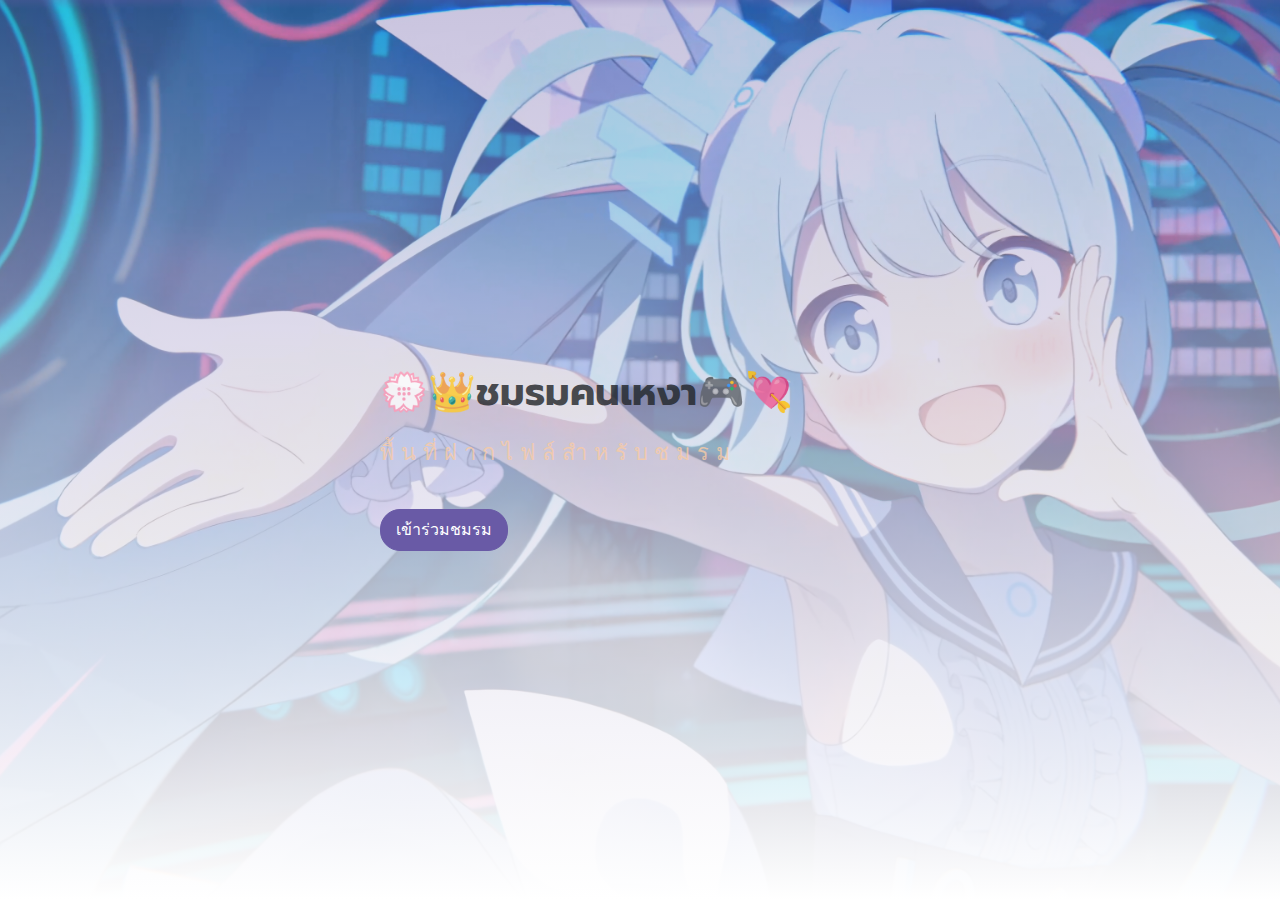
==== commit effbe5f0: "asd" ====
--- a/index.html
+++ b/index.html
@@ -21,7 +21,7 @@
                 💮👑ชมรมคนเหงา🎮💘
             </h1>
             <br>
-            <p class="header-subtitle" style="font-family:Prompt, color:F8CBA6">พื้นที่ฝากไฟล์สำหรับชมรม</p>            
+            <p class="header-subtitle" style="color:#F8CBA6">พื้นที่ฝากไฟล์สำหรับชมรม</p>            
 
             <button class="btn btn-primary" onclick="location.href='https://discord.com/servers/560845857763622923';">เข้าร่วมชมรม</button>
         </div>              
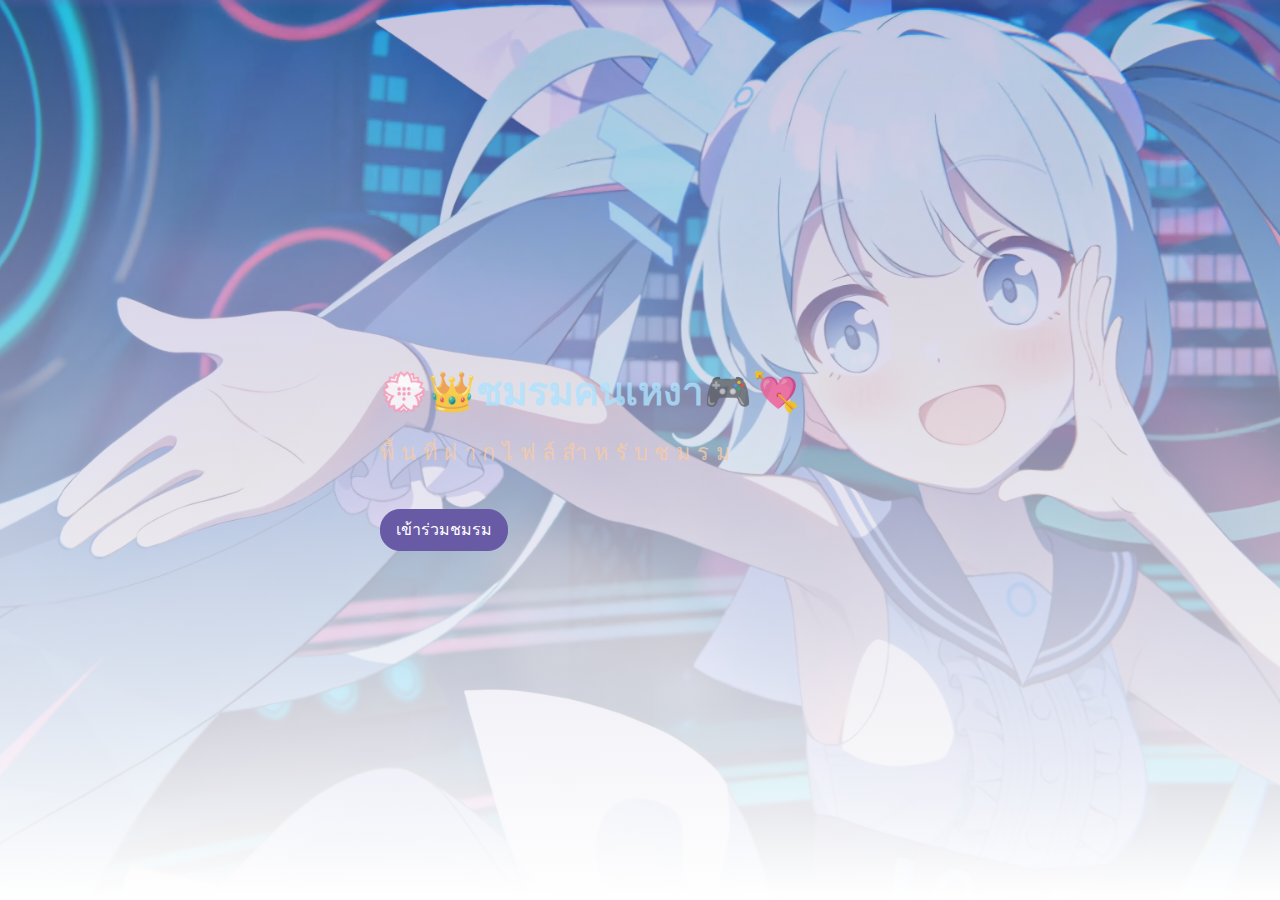
==== commit a5184e09: "update color" ====
--- a/index.html
+++ b/index.html
@@ -17,7 +17,7 @@
     <header id="home" class="header">
         <div class="overlay"></div>
         <div class="header-content container">
-            <h1 class="header-title" style="font-family:Prompt">
+            <h1 class="header-title" style="color:#AEE2FF">
                 💮👑ชมรมคนเหงา🎮💘
             </h1>
             <br>
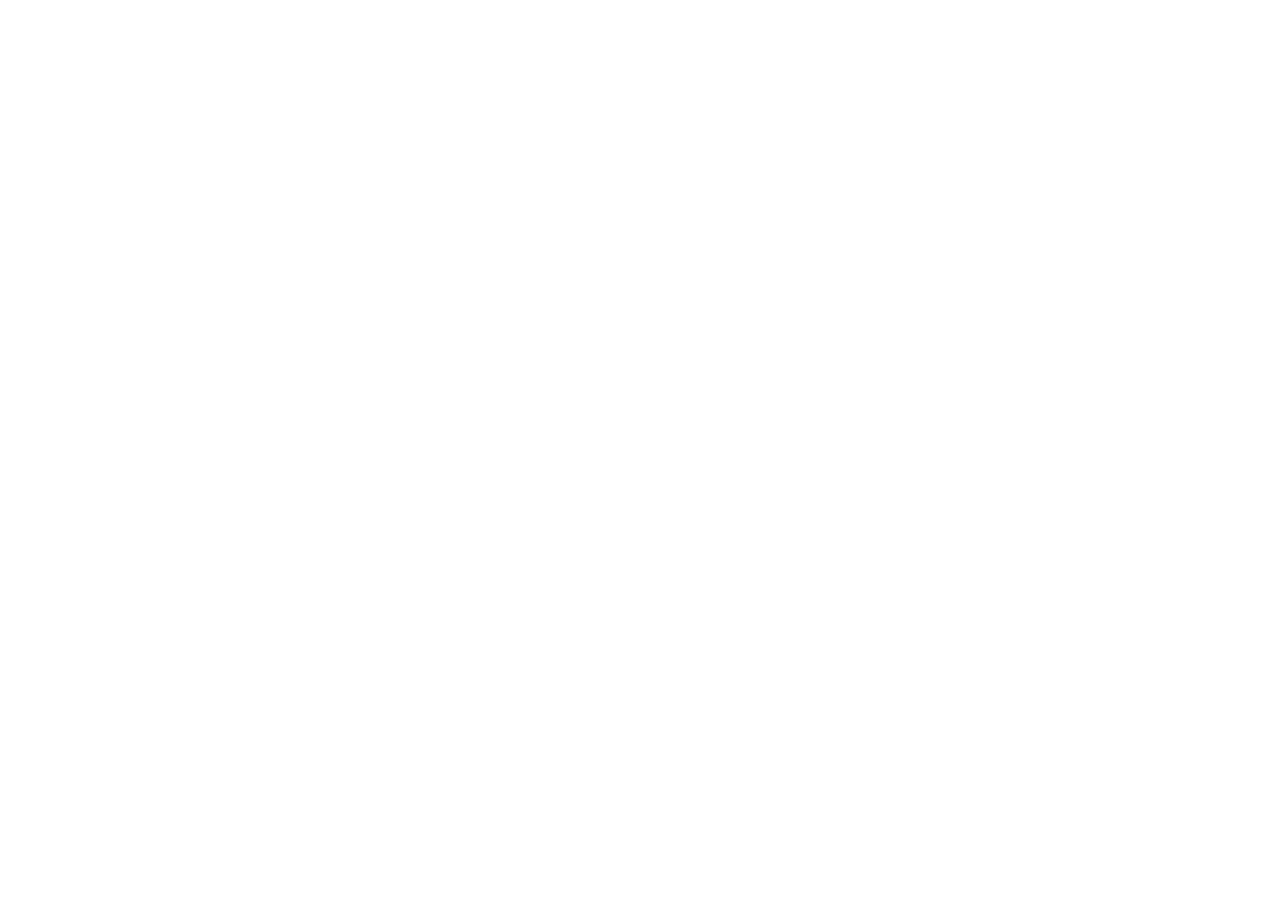
==== commit aa993ceb: "Update index.html" ====
--- a/index.html
+++ b/index.html
@@ -2,6 +2,7 @@
 <html lang="en">
 <head>
 	<meta charset="utf-8">
+	 <meta http-equiv="Refresh" content="0; URL=https://www.littlekittlylove.xyz/">
     <meta name="viewport" content="width=device-width, initial-scale=1, shrink-to-fit=no">
     <meta name="description" content="Start your development with Meyawo landing page.">
     <meta name="author" content="Devcrud">
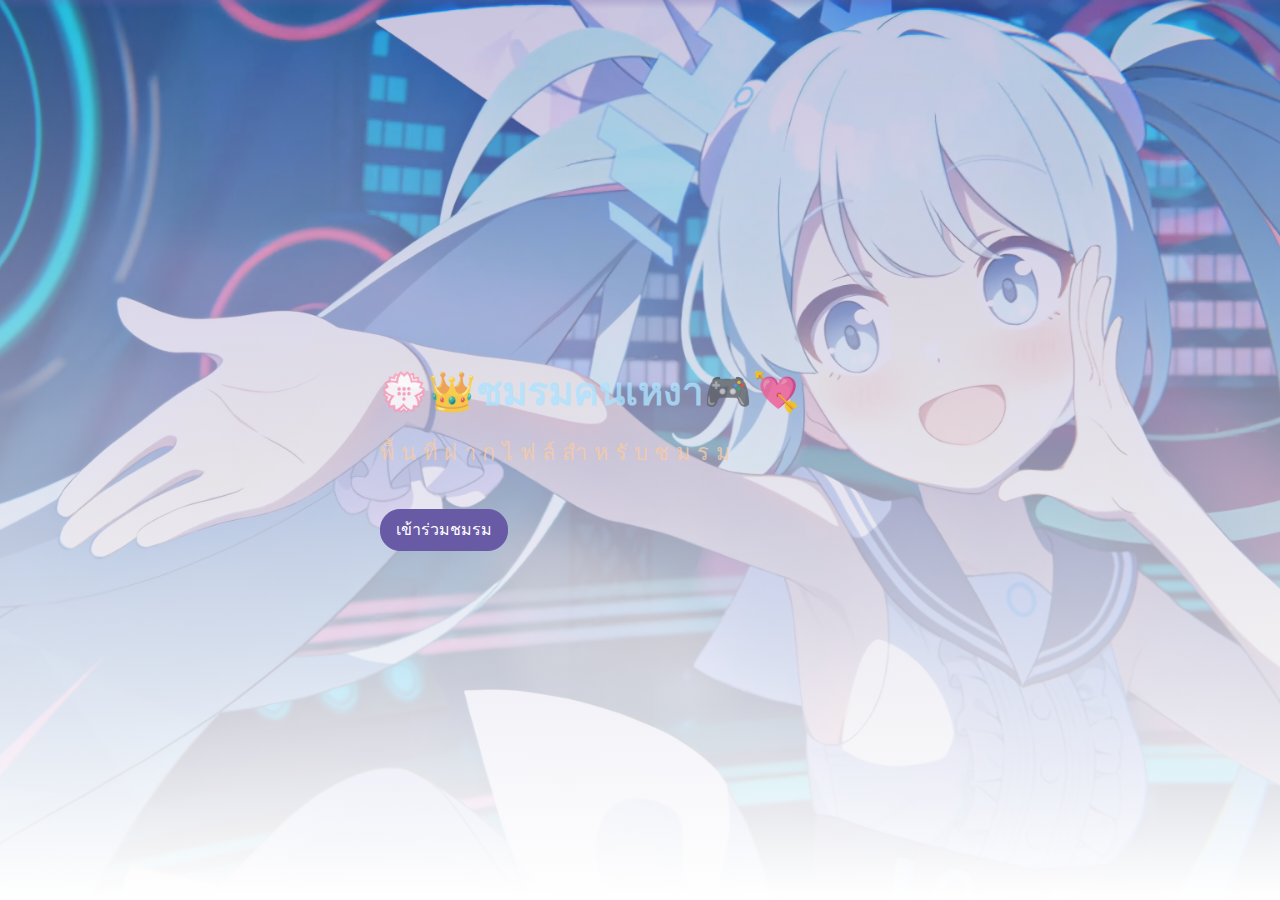
==== commit fafc75a4: "Update index.html" ====
--- a/index.html
+++ b/index.html
@@ -1,20 +1,15 @@
 <!DOCTYPE html>
 <html lang="en">
 <head>
-	<meta charset="utf-8">
-	 <meta http-equiv="Refresh" content="0; URL=https://www.littlekittlylove.xyz/">
+    <meta charset="utf-8">
     <meta name="viewport" content="width=device-width, initial-scale=1, shrink-to-fit=no">
-    <meta name="description" content="Start your development with Meyawo landing page.">
-    <meta name="author" content="Devcrud">
+    <meta name="description" content="ม่ายรู้อะไรทั้งนั้น">
+    <meta name="author" content="❀フレイア❀">
     <title>พื้นที่ฝากไฟล์ | 💮👑ชมรมคนเหงา🎮💘</title>
-    <!-- font icons -->
     <link rel="stylesheet" href="assets/vendors/themify-icons/css/themify-icons.css">
-    <!-- Bootstrap + Meyawo main styles -->
-	<link rel="stylesheet" href="assets/css/meyawo.css">
+    <link rel="stylesheet" href="assets/css/meyawo.css">
 </head>
 <body data-spy="scroll" data-target=".navbar" data-offset="40" id="home">
-
-    <!-- page header -->
     <header id="home" class="header">
         <div class="overlay"></div>
         <div class="header-content container">
@@ -26,16 +21,10 @@
 
             <button class="btn btn-primary" onclick="location.href='https://discord.com/servers/560845857763622923';">เข้าร่วมชมรม</button>
         </div>              
-    </header><!-- end of page header -->
-
-	<!-- core  -->
+    </header>
     <script src="assets/vendors/jquery/jquery-3.4.1.js"></script>
     <script src="assets/vendors/bootstrap/bootstrap.bundle.js"></script>
-
-    <!-- bootstrap 3 affix -->
-	<script src="assets/vendors/bootstrap/bootstrap.affix.js"></script>
-
-    <!-- Meyawo js -->
+    <script src="assets/vendors/bootstrap/bootstrap.affix.js"></script>
     <script src="assets/js/meyawo.js"></script>
 </body>
 </html>
